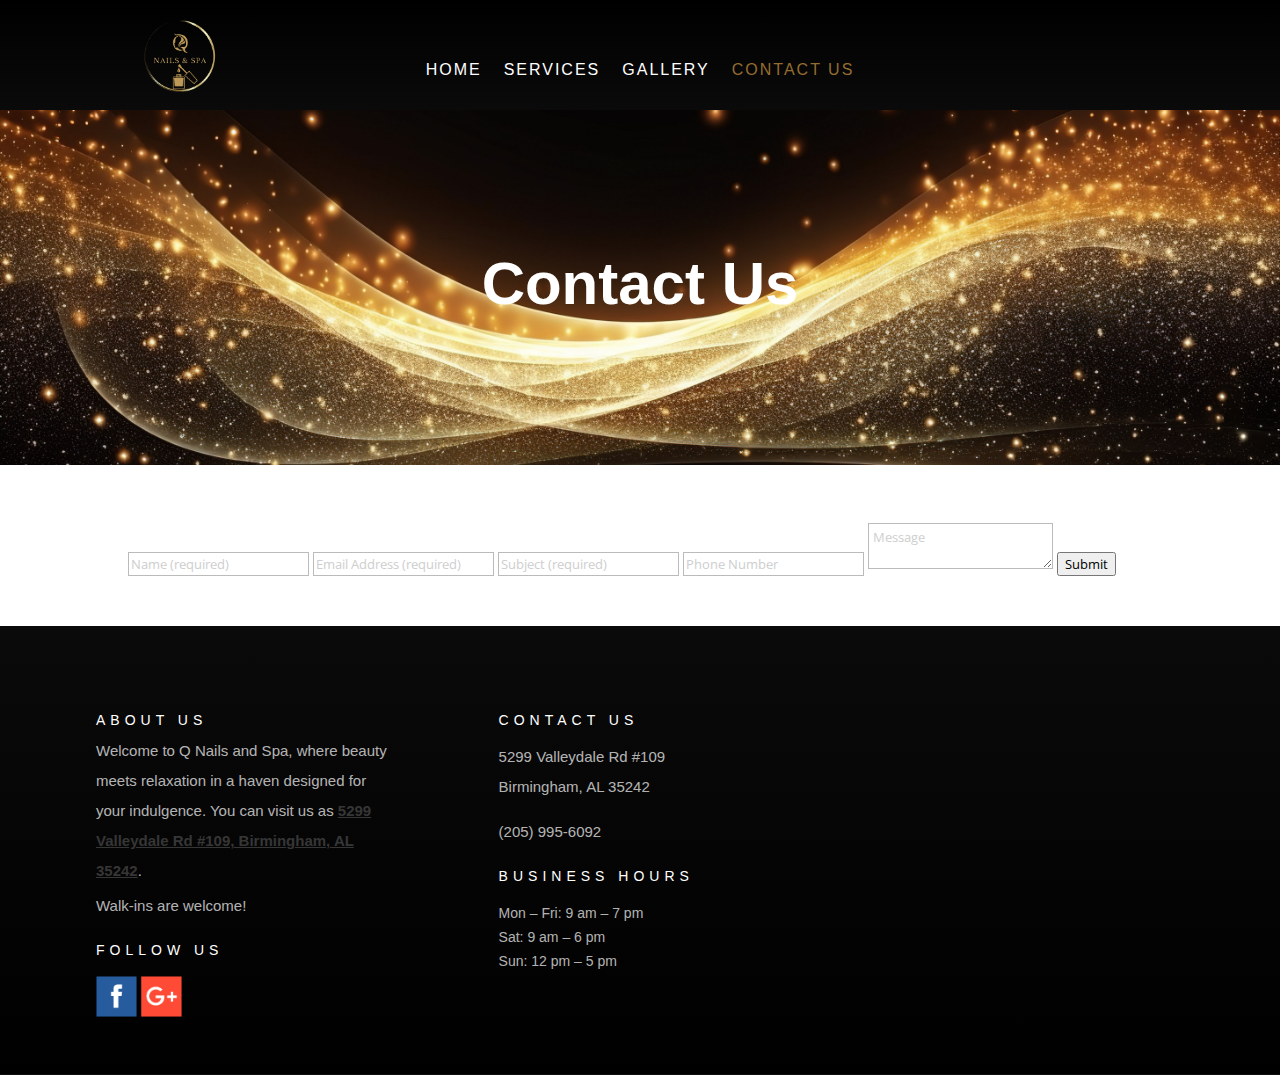
==== contact-us.html @ 07a7d577 "add contact-us" ====
<!DOCTYPE html>
<html lang="en-US">
<head>
	<meta charset="UTF-8" />
<meta http-equiv="X-UA-Compatible" content="IE=edge">

	<script type="text/javascript">
		document.documentElement.className = 'js';
	</script>
	
	<title>Q NAIL SALON | Birmingham, AL 35242 | Best Nail Salon</title>
<meta name='robots' content='max-image-preview:large' />
<script type="text/javascript">
			let jqueryParams=[],jQuery=function(r){return jqueryParams=[...jqueryParams,r],jQuery},$=function(r){return jqueryParams=[...jqueryParams,r],$};window.jQuery=jQuery,window.$=jQuery;let customHeadScripts=!1;jQuery.fn=jQuery.prototype={},$.fn=jQuery.prototype={},jQuery.noConflict=function(r){if(window.jQuery)return jQuery=window.jQuery,$=window.jQuery,customHeadScripts=!0,jQuery.noConflict},jQuery.ready=function(r){jqueryParams=[...jqueryParams,r]},$.ready=function(r){jqueryParams=[...jqueryParams,r]},jQuery.load=function(r){jqueryParams=[...jqueryParams,r]},$.load=function(r){jqueryParams=[...jqueryParams,r]},jQuery.fn.ready=function(r){jqueryParams=[...jqueryParams,r]},$.fn.ready=function(r){jqueryParams=[...jqueryParams,r]};</script><link rel='dns-prefetch' href='//fonts.googleapis.com' />

<meta content="Divi v.4.23.1" name="generator"/>

<link rel='stylesheet' id='dtqc-deprecated-css' href='Divi/addons-for-divi/assets/deprecated/index.min.css?ver=3.6.6' type='text/css' media='all' />
<link rel='stylesheet' id='dtqc-magnific-css' href='Divi/addons-for-divi/assets/css/magnific-popup.min.css?ver=3.6.6' type='text/css' media='all' />
<link rel='stylesheet' id='dtqc-core-css' href='Divi/addons-for-divi/assets/css/core.min.css?ver=3.6.6' type='text/css' media='all' />
<link rel='stylesheet' id='et-divi-open-sans-css' href='https://fonts.googleapis.com/css?family=Open+Sans:300italic,400italic,600italic,700italic,800italic,400,300,600,700,800&#038;subset=latin,latin-ext&#038;display=swap' type='text/css' media='all' />

    <!--Core CSS -->
    <link rel="stylesheet" href=wp_css/bulma.css>
    <link rel="stylesheet" href=wp_css/app.css>
    <link rel="stylesheet" href=wp_css/core_flashy.css>
    <link rel="stylesheet" href=wp_css/jquery.dropdown.min.css>
<style id='divi-style-inline-inline-css' type='text/css'>



/*!
Theme Name: Divi
Theme URI: http://www.elegantthemes.com/gallery/divi/
Version: 4.23.1
Description: Smart. Flexible. Beautiful. Divi is the most powerful theme in our collection.
Author: Elegant Themes
Author URI: http://www.elegantthemes.com
License: GNU General Public License v2
License URI: http://www.gnu.org/licenses/gpl-2.0.html
*/

a,abbr,acronym,address,applet,b,big,blockquote,body,center,cite,code,dd,del,dfn,div,dl,dt,em,fieldset,font,form,h1,h2,h3,h4,h5,h6,html,i,iframe,img,ins,kbd,label,legend,li,object,ol,p,pre,q,s,samp,small,span,strike,strong,sub,sup,tt,u,ul,var{margin:0;padding:0;border:0;outline:0;font-size:100%;-ms-text-size-adjust:100%;-webkit-text-size-adjust:100%;vertical-align:baseline;background:transparent}body{line-height:1}ol,ul{list-style:none}blockquote,q{quotes:none}blockquote:after,blockquote:before,q:after,q:before{content:"";content:none}blockquote{margin:20px 0 30px;border-left:5px solid;padding-left:20px}:focus{outline:0}del{text-decoration:line-through}pre{overflow:auto;padding:10px}figure{margin:0}table{border-collapse:collapse;border-spacing:0}article,aside,footer,header,hgroup,nav,section{display:block}body{font-family:Open Sans,Arial,sans-serif;font-size:14px;color:#666;background-color:#fff;line-height:1.7em;font-weight:500;-webkit-font-smoothing:antialiased;-moz-osx-font-smoothing:grayscale}body.page-template-page-template-blank-php #page-container{padding-top:0!important}body.et_cover_background{background-size:cover!important;background-position:top!important;background-repeat:no-repeat!important;background-attachment:fixed}a{color:#2ea3f2}a,a:hover{text-decoration:none}p{padding-bottom:1em}p:not(.has-background):last-of-type{padding-bottom:0}p.et_normal_padding{padding-bottom:1em}strong{font-weight:700}cite,em,i{font-style:italic}code,pre{font-family:Courier New,monospace;margin-bottom:10px}ins{text-decoration:none}sub,sup{height:0;line-height:1;position:relative;vertical-align:baseline}sup{bottom:.8em}sub{top:.3em}dl{margin:0 0 1.5em}dl dt{font-weight:700}dd{margin-left:1.5em}blockquote p{padding-bottom:0}embed,iframe,object,video{max-width:100%}h1,h2,h3,h4,h5,h6{color:#333;padding-bottom:10px;line-height:1em;font-weight:500}h1 a,h2 a,h3 a,h4 a,h5 a,h6 a{color:inherit}h1{font-size:30px}h2{font-size:26px}h3{font-size:22px}h4{font-size:18px}h5{font-size:16px}h6{font-size:14px}input{-webkit-appearance:none}input[type=checkbox]{-webkit-appearance:checkbox}input[type=radio]{-webkit-appearance:radio}input.text,input.title,input[type=email],input[type=password],input[type=tel],input[type=text],select,textarea{background-color:#fff;border:1px solid #bbb;padding:2px;color:#4e4e4e}input.text:focus,input.title:focus,input[type=text]:focus,select:focus,textarea:focus{border-color:#2d3940;color:#3e3e3e}input.text,input.title,input[type=text],select,textarea{margin:0}textarea{padding:4px}button,input,select,textarea{font-family:inherit}img{max-width:100%;height:auto}.clear{clear:both}br.clear{margin:0;padding:0}.pagination{clear:both}#et_search_icon:hover,.et-social-icon a:hover,.et_password_protected_form .et_submit_button,.form-submit .et_pb_buttontton.alt.disabled,.nav-single a,.posted_in a{color:#2ea3f2}.et-search-form,blockquote{border-color:#2ea3f2}#main-content{background-color:#fff}.container{width:80%;max-width:1080px;margin:auto;position:relative}body:not(.et-tb) #main-content .container,body:not(.et-tb-has-header) #main-content .container{padding-top:58px}.et_full_width_page #main-content .container:before{display:none}.main_title{margin-bottom:20px}.et_password_protected_form .et_submit_button:hover,.form-submit .et_pb_button:hover{background:rgba(0,0,0,.05)}.et_button_icon_visible .et_pb_button{padding-right:2em;padding-left:.7em}.et_button_icon_visible .et_pb_button:after{opacity:1;margin-left:0}.et_button_left .et_pb_button:hover:after{left:.15em}.et_button_left .et_pb_button:after{margin-left:0;left:1em}.et_button_icon_visible.et_button_left .et_pb_button,.et_button_left .et_pb_button:hover,.et_button_left .et_pb_module .et_pb_button:hover{padding-left:2em;padding-right:.7em}.et_button_icon_visible.et_button_left .et_pb_button:after,.et_button_left .et_pb_button:hover:after{left:.15em}.et_password_protected_form .et_submit_button:hover,.form-submit .et_pb_button:hover{padding:.3em 1em}.et_button_no_icon .et_pb_button:after{display:none}.et_button_no_icon.et_button_icon_visible.et_button_left .et_pb_button,.et_button_no_icon.et_button_left .et_pb_button:hover,.et_button_no_icon .et_pb_button,.et_button_no_icon .et_pb_button:hover{padding:.3em 1em!important}.et_button_custom_icon .et_pb_button:after{line-height:1.7em}.et_button_custom_icon.et_button_icon_visible .et_pb_button:after,.et_button_custom_icon .et_pb_button:hover:after{margin-left:.3em}#left-area .post_format-post-format-gallery .wp-block-gallery:first-of-type{padding:0;margin-bottom:-16px}.entry-content table:not(.variations){border:1px solid #eee;margin:0 0 15px;text-align:left;width:100%}.entry-content thead th,.entry-content tr th{color:#555;font-weight:700;padding:9px 24px}.entry-content tr td{border-top:1px solid #eee;padding:6px 24px}#left-area ul,.entry-content ul,.et-l--body ul,.et-l--footer ul,.et-l--header ul{list-style-type:disc;padding:0 0 23px 1em;line-height:26px}#left-area ol,.entry-content ol,.et-l--body ol,.et-l--footer ol,.et-l--header ol{list-style-type:decimal;list-style-position:inside;padding:0 0 23px;line-height:26px}#left-area ul li ul,.entry-content ul li ol{padding:2px 0 2px 20px}#left-area ol li ul,.entry-content ol li ol,.et-l--body ol li ol,.et-l--footer ol li ol,.et-l--header ol li ol{padding:2px 0 2px 35px}#left-area ul.wp-block-gallery{display:-webkit-box;display:-ms-flexbox;display:flex;-ms-flex-wrap:wrap;flex-wrap:wrap;list-style-type:none;padding:0}#left-area ul.products{padding:0!important;line-height:1.7!important;list-style:none!important}.gallery-item a{display:block}.gallery-caption,.gallery-item a{width:90%}#wpadminbar{z-index:100001}#left-area .post-meta{font-size:14px;padding-bottom:15px}#left-area .post-meta a{text-decoration:none;color:#666}#left-area .et_featured_image{padding-bottom:7px}.single .post{padding-bottom:25px}body.single .et_audio_content{margin-bottom:-6px}.nav-single a{text-decoration:none;color:#2ea3f2;font-size:14px;font-weight:400}.nav-previous{float:left}.nav-next{float:right}.et_password_protected_form p input{background-color:#eee;border:none!important;width:100%!important;border-radius:0!important;font-size:14px;color:#999!important;padding:16px!important;-webkit-box-sizing:border-box;box-sizing:border-box}.et_password_protected_form label{display:none}.et_password_protected_form .et_submit_button{font-family:inherit;display:block;float:right;margin:8px auto 0;cursor:pointer}.post-password-required p.nocomments.container{max-width:100%}.post-password-required p.nocomments.container:before{display:none}.aligncenter,div.post .new-post .aligncenter{display:block;margin-left:auto;margin-right:auto}.wp-caption{border:1px solid #ddd;text-align:center;background-color:#f3f3f3;margin-bottom:10px;max-width:96%;padding:8px}.wp-caption.alignleft{margin:0 30px 20px 0}.wp-caption.alignright{margin:0 0 20px 30px}.wp-caption img{margin:0;padding:0;border:0}.wp-caption p.wp-caption-text{font-size:12px;padding:0 4px 5px;margin:0}.alignright{float:right}.alignleft{float:left}img.alignleft{display:inline;float:left;margin-right:15px}img.alignright{display:inline;float:right;margin-left:15px}.page.et_pb_pagebuilder_layout #main-content{background-color:transparent}body #main-content .et_builder_inner_content>h1,body #main-content .et_builder_inner_content>h2,body #main-content .et_builder_inner_content>h3,body #main-content .et_builder_inner_content>h4,body #main-content .et_builder_inner_content>h5,body #main-content .et_builder_inner_content>h6{line-height:1.4em}body #main-content .et_builder_inner_content>p{line-height:1.7em}.wp-block-pullquote{margin:20px 0 30px}.wp-block-pullquote.has-background blockquote{border-left:none}.wp-block-group.has-background{padding:1.5em 1.5em .5em}@media (min-width:981px){#left-area{width:79.125%;padding-bottom:23px}#main-content .container:before{content:"";position:absolute;top:0;height:100%;width:1px;background-color:#e2e2e2}.et_full_width_page #left-area,.et_no_sidebar #left-area{float:none;width:100%!important}.et_full_width_page #left-area{padding-bottom:0}.et_no_sidebar #main-content .container:before{display:none}}@media (max-width:980px){#page-container{padding-top:80px}.et-tb #page-container,.et-tb-has-header #page-container{padding-top:0!important}#left-area,#sidebar{width:100%!important}#main-content .container:before{display:none!important}.et_full_width_page .et_gallery_item:nth-child(4n+1){clear:none}}@media print{#page-container{padding-top:0!important}}#wp-admin-bar-et-use-visual-builder a:before{font-family:ETmodules!important;content:"\e625";font-size:30px!important;width:28px;margin-top:-3px;color:#974df3!important}#wp-admin-bar-et-use-visual-builder:hover a:before{color:#fff!important}#wp-admin-bar-et-use-visual-builder:hover a,#wp-admin-bar-et-use-visual-builder a:hover{transition:background-color .5s ease;-webkit-transition:background-color .5s ease;-moz-transition:background-color .5s ease;background-color:#7e3bd0!important;color:#fff!important}* html .clearfix,:first-child+html .clearfix{zoom:1}.iphone .et_pb_section_video_bg video::-webkit-media-controls-start-playback-button{display:none!important;-webkit-appearance:none}.et_mobile_device .et_pb_section_parallax .et_pb_parallax_css{background-attachment:scroll}.et-social-facebook a.icon:before{content:"\e093"}.et-social-twitter a.icon:before{content:"\e094"}.et-social-google-plus a.icon:before{content:"\e096"}.et-social-instagram a.icon:before{content:"\e09a"}.et-social-rss a.icon:before{content:"\e09e"}.ai1ec-single-event:after{content:" ";display:table;clear:both}.evcal_event_details .evcal_evdata_cell .eventon_details_shading_bot.eventon_details_shading_bot{z-index:3}.wp-block-divi-layout{margin-bottom:1em}*{-webkit-box-sizing:border-box;box-sizing:border-box}#et-info-email:before,#et-info-phone:before,#et_search_icon:before,.comment-reply-link:after,.et-cart-info span:before,.et-pb-arrow-next:before,.et-pb-arrow-prev:before,.et-social-icon a:before,.et_audio_container .mejs-playpause-button button:before,.et_audio_container .mejs-volume-button button:before,.et_overlay:before,.et_password_protected_form .et_submit_button:after,.et_pb_button:after,.et_pb_contact_reset:after,.et_pb_contact_submit:after,.et_pb_font_icon:before,.et_pb_newsletter_button:after,.et_pb_pricing_table_button:after,.et_pb_promo_button:after,.et_pb_testimonial:before,.et_pb_toggle_title:before,.form-submit .et_pb_button:after,.mobile_menu_bar:before,a.et_pb_more_button:after{font-family:ETmodules!important;speak:none;font-style:normal;font-weight:400;-webkit-font-feature-settings:normal;font-feature-settings:normal;font-variant:normal;text-transform:none;line-height:1;-webkit-font-smoothing:antialiased;-moz-osx-font-smoothing:grayscale;text-shadow:0 0;direction:ltr}.et-pb-icon,.et_pb_custom_button_icon.et_pb_button:after,.et_pb_login .et_pb_custom_button_icon.et_pb_button:after,.et_pb_woo_custom_button_icon .button.et_pb_custom_button_icon.et_pb_button:after,.et_pb_woo_custom_button_icon .button.et_pb_custom_button_icon.et_pb_button:hover:after{content:attr(data-icon)}.et-pb-icon{font-family:ETmodules;speak:none;font-weight:400;-webkit-font-feature-settings:normal;font-feature-settings:normal;font-variant:normal;text-transform:none;line-height:1;-webkit-font-smoothing:antialiased;font-size:96px;font-style:normal;display:inline-block;-webkit-box-sizing:border-box;box-sizing:border-box;direction:ltr}#et-ajax-saving{display:none;-webkit-transition:background .3s,-webkit-box-shadow .3s;transition:background .3s,-webkit-box-shadow .3s;transition:background .3s,box-shadow .3s;transition:background .3s,box-shadow .3s,-webkit-box-shadow .3s;-webkit-box-shadow:rgba(0,139,219,.247059) 0 0 60px;box-shadow:0 0 60px rgba(0,139,219,.247059);position:fixed;top:50%;left:50%;width:50px;height:50px;background:#fff;border-radius:50px;margin:-25px 0 0 -25px;z-index:999999;text-align:center}#et-ajax-saving img{margin:9px}.et-safe-mode-indicator,.et-safe-mode-indicator:focus,.et-safe-mode-indicator:hover{-webkit-box-shadow:0 5px 10px rgba(41,196,169,.15);box-shadow:0 5px 10px rgba(41,196,169,.15);background:#29c4a9;color:#fff;font-size:14px;font-weight:600;padding:12px;line-height:16px;border-radius:3px;position:fixed;bottom:30px;right:30px;z-index:999999;text-decoration:none;font-family:Open Sans,sans-serif;-webkit-font-smoothing:antialiased;-moz-osx-font-smoothing:grayscale}.et_pb_button{font-size:20px;font-weight:500;padding:.3em 1em;line-height:1.7em!important;background-color:transparent;background-size:cover;background-position:50%;background-repeat:no-repeat;border:2px solid;border-radius:3px;-webkit-transition-duration:.2s;transition-duration:.2s;-webkit-transition-property:all!important;transition-property:all!important}.et_pb_button,.et_pb_button_inner{position:relative}.et_pb_button:hover,.et_pb_module .et_pb_button:hover{border:2px solid transparent;padding:.3em 2em .3em .7em}.et_pb_button:hover{background-color:hsla(0,0%,100%,.2)}.et_pb_bg_layout_light.et_pb_button:hover,.et_pb_bg_layout_light .et_pb_button:hover{background-color:rgba(0,0,0,.05)}.et_pb_button:after,.et_pb_button:before{font-size:32px;line-height:1em;content:"\35";opacity:0;position:absolute;margin-left:-1em;-webkit-transition:all .2s;transition:all .2s;text-transform:none;-webkit-font-feature-settings:"kern" off;font-feature-settings:"kern" off;font-variant:none;font-style:normal;font-weight:400;text-shadow:none}.et_pb_button.et_hover_enabled:hover:after,.et_pb_button.et_pb_hovered:hover:after{-webkit-transition:none!important;transition:none!important}.et_pb_button:before{display:none}.et_pb_button:hover:after{opacity:1;margin-left:0}.et_pb_column_1_3 h1,.et_pb_column_1_4 h1,.et_pb_column_1_5 h1,.et_pb_column_1_6 h1,.et_pb_column_2_5 h1{font-size:26px}.et_pb_column_1_3 h2,.et_pb_column_1_4 h2,.et_pb_column_1_5 h2,.et_pb_column_1_6 h2,.et_pb_column_2_5 h2{font-size:23px}.et_pb_column_1_3 h3,.et_pb_column_1_4 h3,.et_pb_column_1_5 h3,.et_pb_column_1_6 h3,.et_pb_column_2_5 h3{font-size:20px}.et_pb_column_1_3 h4,.et_pb_column_1_4 h4,.et_pb_column_1_5 h4,.et_pb_column_1_6 h4,.et_pb_column_2_5 h4{font-size:18px}.et_pb_column_1_3 h5,.et_pb_column_1_4 h5,.et_pb_column_1_5 h5,.et_pb_column_1_6 h5,.et_pb_column_2_5 h5{font-size:16px}.et_pb_column_1_3 h6,.et_pb_column_1_4 h6,.et_pb_column_1_5 h6,.et_pb_column_1_6 h6,.et_pb_column_2_5 h6{font-size:15px}.et_pb_bg_layout_dark,.et_pb_bg_layout_dark h1,.et_pb_bg_layout_dark h2,.et_pb_bg_layout_dark h3,.et_pb_bg_layout_dark h4,.et_pb_bg_layout_dark h5,.et_pb_bg_layout_dark h6{color:#fff!important}.et_pb_module.et_pb_text_align_left{text-align:left}.et_pb_module.et_pb_text_align_center{text-align:center}.et_pb_module.et_pb_text_align_right{text-align:right}.et_pb_module.et_pb_text_align_justified{text-align:justify}.clearfix:after{visibility:hidden;display:block;font-size:0;content:" ";clear:both;height:0}.et_pb_bg_layout_light .et_pb_more_button{color:#2ea3f2}.et_builder_inner_content{position:relative;z-index:1}header .et_builder_inner_content{z-index:2}.et_pb_css_mix_blend_mode_passthrough{mix-blend-mode:unset!important}.et_pb_image_container{margin:-20px -20px 29px}.et_pb_module_inner{position:relative}.et_hover_enabled_preview{z-index:2}.et_hover_enabled:hover{position:relative;z-index:2}.et_pb_all_tabs,.et_pb_module,.et_pb_posts_nav a,.et_pb_tab,.et_pb_with_background{position:relative;background-size:cover;background-position:50%;background-repeat:no-repeat}.et_pb_background_mask,.et_pb_background_pattern{bottom:0;left:0;position:absolute;right:0;top:0}.et_pb_background_mask{background-size:calc(100% + 2px) calc(100% + 2px);background-repeat:no-repeat;background-position:50%;overflow:hidden}.et_pb_background_pattern{background-position:0 0;background-repeat:repeat}.et_pb_with_border{position:relative;border:0 solid #333}.post-password-required .et_pb_row{padding:0;width:100%}.post-password-required .et_password_protected_form{min-height:0}body.et_pb_pagebuilder_layout.et_pb_show_title .post-password-required .et_password_protected_form h1,body:not(.et_pb_pagebuilder_layout) .post-password-required .et_password_protected_form h1{display:none}.et_pb_no_bg{padding:0!important}.et_overlay.et_pb_inline_icon:before,.et_pb_inline_icon:before{content:attr(data-icon)}.et_pb_more_button{color:inherit;text-shadow:none;text-decoration:none;display:inline-block;margin-top:20px}.et_parallax_bg_wrap{overflow:hidden;position:absolute;top:0;right:0;bottom:0;left:0}.et_parallax_bg{background-repeat:no-repeat;background-position:top;background-size:cover;position:absolute;bottom:0;left:0;width:100%;height:100%;display:block}.et_parallax_bg.et_parallax_bg__hover,.et_parallax_bg.et_parallax_bg_phone,.et_parallax_bg.et_parallax_bg_tablet,.et_parallax_gradient.et_parallax_gradient__hover,.et_parallax_gradient.et_parallax_gradient_phone,.et_parallax_gradient.et_parallax_gradient_tablet,.et_pb_section_parallax_hover:hover .et_parallax_bg:not(.et_parallax_bg__hover),.et_pb_section_parallax_hover:hover .et_parallax_gradient:not(.et_parallax_gradient__hover){display:none}.et_pb_section_parallax_hover:hover .et_parallax_bg.et_parallax_bg__hover,.et_pb_section_parallax_hover:hover .et_parallax_gradient.et_parallax_gradient__hover{display:block}.et_parallax_gradient{bottom:0;display:block;left:0;position:absolute;right:0;top:0}.et_pb_module.et_pb_section_parallax,.et_pb_posts_nav a.et_pb_section_parallax,.et_pb_tab.et_pb_section_parallax{position:relative}.et_pb_section_parallax .et_pb_parallax_css,.et_pb_slides .et_parallax_bg.et_pb_parallax_css{background-attachment:fixed}body.et-bfb .et_pb_section_parallax .et_pb_parallax_css,body.et-bfb .et_pb_slides .et_parallax_bg.et_pb_parallax_css{background-attachment:scroll;bottom:auto}.et_pb_section_parallax.et_pb_column .et_pb_module,.et_pb_section_parallax.et_pb_row .et_pb_column,.et_pb_section_parallax.et_pb_row .et_pb_module{z-index:9;position:relative}.et_pb_more_button:hover:after{opacity:1;margin-left:0}.et_pb_preload .et_pb_section_video_bg,.et_pb_preload>div{visibility:hidden}.et_pb_preload,.et_pb_section.et_pb_section_video.et_pb_preload{position:relative;background:#464646!important}.et_pb_preload:before{content:"";position:absolute;top:50%;left:50%;border-radius:32px;width:32px;height:32px;margin:-16px 0 0 -16px}.box-shadow-overlay{position:absolute;top:0;left:0;width:100%;height:100%;z-index:10;pointer-events:none}.et_pb_section>.box-shadow-overlay~.et_pb_row{z-index:11}body.safari .section_has_divider{will-change:transform}.et_pb_row>.box-shadow-overlay{z-index:8}.has-box-shadow-overlay{position:relative}.et_clickable{cursor:pointer}.screen-reader-text{border:0;clip:rect(1px,1px,1px,1px);-webkit-clip-path:inset(50%);clip-path:inset(50%);height:1px;margin:-1px;overflow:hidden;padding:0;position:absolute!important;width:1px;word-wrap:normal!important}.et_multi_view_hidden,.et_multi_view_hidden_image{display:none!important}@keyframes multi-view-image-fade{0%{opacity:0}10%{opacity:.1}20%{opacity:.2}30%{opacity:.3}40%{opacity:.4}50%{opacity:.5}60%{opacity:.6}70%{opacity:.7}80%{opacity:.8}90%{opacity:.9}to{opacity:1}}.et_multi_view_image__loading{visibility:hidden}.et_multi_view_image__loaded{-webkit-animation:multi-view-image-fade .5s;animation:multi-view-image-fade .5s}#et-pb-motion-effects-offset-tracker{visibility:hidden!important;opacity:0;position:absolute;top:0;left:0}.et-pb-before-scroll-animation{opacity:0}header.et-l.et-l--header:after{clear:both;display:block;content:""}.et_pb_module{-webkit-animation-timing-function:linear;animation-timing-function:linear;-webkit-animation-duration:.2s;animation-duration:.2s}@-webkit-keyframes fadeBottom{0%{opacity:0;-webkit-transform:translateY(10%);transform:translateY(10%)}to{opacity:1;-webkit-transform:translateY(0);transform:translateY(0)}}@keyframes fadeBottom{0%{opacity:0;-webkit-transform:translateY(10%);transform:translateY(10%)}to{opacity:1;-webkit-transform:translateY(0);transform:translateY(0)}}@-webkit-keyframes fadeLeft{0%{opacity:0;-webkit-transform:translateX(-10%);transform:translateX(-10%)}to{opacity:1;-webkit-transform:translateX(0);transform:translateX(0)}}@keyframes fadeLeft{0%{opacity:0;-webkit-transform:translateX(-10%);transform:translateX(-10%)}to{opacity:1;-webkit-transform:translateX(0);transform:translateX(0)}}@-webkit-keyframes fadeRight{0%{opacity:0;-webkit-transform:translateX(10%);transform:translateX(10%)}to{opacity:1;-webkit-transform:translateX(0);transform:translateX(0)}}@keyframes fadeRight{0%{opacity:0;-webkit-transform:translateX(10%);transform:translateX(10%)}to{opacity:1;-webkit-transform:translateX(0);transform:translateX(0)}}@-webkit-keyframes fadeTop{0%{opacity:0;-webkit-transform:translateY(-10%);transform:translateY(-10%)}to{opacity:1;-webkit-transform:translateX(0);transform:translateX(0)}}@keyframes fadeTop{0%{opacity:0;-webkit-transform:translateY(-10%);transform:translateY(-10%)}to{opacity:1;-webkit-transform:translateX(0);transform:translateX(0)}}@-webkit-keyframes fadeIn{0%{opacity:0}to{opacity:1}}@keyframes fadeIn{0%{opacity:0}to{opacity:1}}.et-waypoint:not(.et_pb_counters){opacity:0}@media (min-width:981px){.et_pb_section.et_section_specialty div.et_pb_row .et_pb_column .et_pb_column .et_pb_module.et-last-child,.et_pb_section.et_section_specialty div.et_pb_row .et_pb_column .et_pb_column .et_pb_module:last-child,.et_pb_section.et_section_specialty div.et_pb_row .et_pb_column .et_pb_row_inner .et_pb_column .et_pb_module.et-last-child,.et_pb_section.et_section_specialty div.et_pb_row .et_pb_column .et_pb_row_inner .et_pb_column .et_pb_module:last-child,.et_pb_section div.et_pb_row .et_pb_column .et_pb_module.et-last-child,.et_pb_section div.et_pb_row .et_pb_column .et_pb_module:last-child{margin-bottom:0}}@media (max-width:980px){.et_overlay.et_pb_inline_icon_tablet:before,.et_pb_inline_icon_tablet:before{content:attr(data-icon-tablet)}.et_parallax_bg.et_parallax_bg_tablet_exist,.et_parallax_gradient.et_parallax_gradient_tablet_exist{display:none}.et_parallax_bg.et_parallax_bg_tablet,.et_parallax_gradient.et_parallax_gradient_tablet{display:block}.et_pb_column .et_pb_module{margin-bottom:30px}.et_pb_row .et_pb_column .et_pb_module.et-last-child,.et_pb_row .et_pb_column .et_pb_module:last-child,.et_section_specialty .et_pb_row .et_pb_column .et_pb_module.et-last-child,.et_section_specialty .et_pb_row .et_pb_column .et_pb_module:last-child{margin-bottom:0}.et_pb_more_button{display:inline-block!important}.et_pb_bg_layout_light_tablet.et_pb_button,.et_pb_bg_layout_light_tablet.et_pb_module.et_pb_button,.et_pb_bg_layout_light_tablet .et_pb_more_button{color:#2ea3f2}.et_pb_bg_layout_light_tablet .et_pb_forgot_password a{color:#666}.et_pb_bg_layout_light_tablet h1,.et_pb_bg_layout_light_tablet h2,.et_pb_bg_layout_light_tablet h3,.et_pb_bg_layout_light_tablet h4,.et_pb_bg_layout_light_tablet h5,.et_pb_bg_layout_light_tablet h6{color:#333!important}.et_pb_module .et_pb_bg_layout_light_tablet.et_pb_button{color:#2ea3f2!important}.et_pb_bg_layout_light_tablet{color:#666!important}.et_pb_bg_layout_dark_tablet,.et_pb_bg_layout_dark_tablet h1,.et_pb_bg_layout_dark_tablet h2,.et_pb_bg_layout_dark_tablet h3,.et_pb_bg_layout_dark_tablet h4,.et_pb_bg_layout_dark_tablet h5,.et_pb_bg_layout_dark_tablet h6{color:#fff!important}.et_pb_bg_layout_dark_tablet.et_pb_button,.et_pb_bg_layout_dark_tablet.et_pb_module.et_pb_button,.et_pb_bg_layout_dark_tablet .et_pb_more_button{color:inherit}.et_pb_bg_layout_dark_tablet .et_pb_forgot_password a{color:#fff}.et_pb_module.et_pb_text_align_left-tablet{text-align:left}.et_pb_module.et_pb_text_align_center-tablet{text-align:center}.et_pb_module.et_pb_text_align_right-tablet{text-align:right}.et_pb_module.et_pb_text_align_justified-tablet{text-align:justify}}@media (max-width:767px){.et_pb_more_button{display:inline-block!important}.et_overlay.et_pb_inline_icon_phone:before,.et_pb_inline_icon_phone:before{content:attr(data-icon-phone)}.et_parallax_bg.et_parallax_bg_phone_exist,.et_parallax_gradient.et_parallax_gradient_phone_exist{display:none}.et_parallax_bg.et_parallax_bg_phone,.et_parallax_gradient.et_parallax_gradient_phone{display:block}.et-hide-mobile{display:none!important}.et_pb_bg_layout_light_phone.et_pb_button,.et_pb_bg_layout_light_phone.et_pb_module.et_pb_button,.et_pb_bg_layout_light_phone .et_pb_more_button{color:#2ea3f2}.et_pb_bg_layout_light_phone .et_pb_forgot_password a{color:#666}.et_pb_bg_layout_light_phone h1,.et_pb_bg_layout_light_phone h2,.et_pb_bg_layout_light_phone h3,.et_pb_bg_layout_light_phone h4,.et_pb_bg_layout_light_phone h5,.et_pb_bg_layout_light_phone h6{color:#333!important}.et_pb_module .et_pb_bg_layout_light_phone.et_pb_button{color:#2ea3f2!important}.et_pb_bg_layout_light_phone{color:#666!important}.et_pb_bg_layout_dark_phone,.et_pb_bg_layout_dark_phone h1,.et_pb_bg_layout_dark_phone h2,.et_pb_bg_layout_dark_phone h3,.et_pb_bg_layout_dark_phone h4,.et_pb_bg_layout_dark_phone h5,.et_pb_bg_layout_dark_phone h6{color:#fff!important}.et_pb_bg_layout_dark_phone.et_pb_button,.et_pb_bg_layout_dark_phone.et_pb_module.et_pb_button,.et_pb_bg_layout_dark_phone .et_pb_more_button{color:inherit}.et_pb_module .et_pb_bg_layout_dark_phone.et_pb_button{color:#fff!important}.et_pb_bg_layout_dark_phone .et_pb_forgot_password a{color:#fff}.et_pb_module.et_pb_text_align_left-phone{text-align:left}.et_pb_module.et_pb_text_align_center-phone{text-align:center}.et_pb_module.et_pb_text_align_right-phone{text-align:right}.et_pb_module.et_pb_text_align_justified-phone{text-align:justify}}@media (max-width:479px){a.et_pb_more_button{display:block}}@media (min-width:768px) and (max-width:980px){[data-et-multi-view-load-tablet-hidden=true]:not(.et_multi_view_swapped){display:none!important}}@media (max-width:767px){[data-et-multi-view-load-phone-hidden=true]:not(.et_multi_view_swapped){display:none!important}}.et_pb_menu.et_pb_menu--style-inline_centered_logo .et_pb_menu__menu nav ul{-webkit-box-pack:center;-ms-flex-pack:center;justify-content:center}@-webkit-keyframes multi-view-image-fade{0%{-webkit-transform:scale(1);transform:scale(1);opacity:1}50%{-webkit-transform:scale(1.01);transform:scale(1.01);opacity:1}to{-webkit-transform:scale(1);transform:scale(1);opacity:1}}
</style>
<style id='divi-dynamic-critical-inline-css' type='text/css'>
@font-face{font-family:ETmodules;font-display:block;src:url(Divi/core/admin/fonts/modules/all/modules.eot);src:url(Divi/core/admin/fonts/modules/all/modules.eot?#iefix) format("embedded-opentype"),url(Divi/core/admin/fonts/modules/all/modules.woff) format("woff"),url(Divi/core/admin/fonts/modules/all/modules.ttf) format("truetype"),url(Divi/core/admin/fonts/modules/all/modules.svg#ETmodules) format("svg");font-weight:400;font-style:normal}
@media (min-width:981px){.et_pb_gutters3 .et_pb_column,.et_pb_gutters3.et_pb_row .et_pb_column{margin-right:5.5%}.et_pb_gutters3 .et_pb_column_4_4,.et_pb_gutters3.et_pb_row .et_pb_column_4_4{width:100%}.et_pb_gutters3 .et_pb_column_4_4 .et_pb_module,.et_pb_gutters3.et_pb_row .et_pb_column_4_4 .et_pb_module{margin-bottom:2.75%}.et_pb_gutters3 .et_pb_column_3_4,.et_pb_gutters3.et_pb_row .et_pb_column_3_4{width:73.625%}.et_pb_gutters3 .et_pb_column_3_4 .et_pb_module,.et_pb_gutters3.et_pb_row .et_pb_column_3_4 .et_pb_module{margin-bottom:3.735%}.et_pb_gutters3 .et_pb_column_2_3,.et_pb_gutters3.et_pb_row .et_pb_column_2_3{width:64.833%}.et_pb_gutters3 .et_pb_column_2_3 .et_pb_module,.et_pb_gutters3.et_pb_row .et_pb_column_2_3 .et_pb_module{margin-bottom:4.242%}.et_pb_gutters3 .et_pb_column_3_5,.et_pb_gutters3.et_pb_row .et_pb_column_3_5{width:57.8%}.et_pb_gutters3 .et_pb_column_3_5 .et_pb_module,.et_pb_gutters3.et_pb_row .et_pb_column_3_5 .et_pb_module{margin-bottom:4.758%}.et_pb_gutters3 .et_pb_column_1_2,.et_pb_gutters3.et_pb_row .et_pb_column_1_2{width:47.25%}.et_pb_gutters3 .et_pb_column_1_2 .et_pb_module,.et_pb_gutters3.et_pb_row .et_pb_column_1_2 .et_pb_module{margin-bottom:5.82%}.et_pb_gutters3 .et_pb_column_2_5,.et_pb_gutters3.et_pb_row .et_pb_column_2_5{width:36.7%}.et_pb_gutters3 .et_pb_column_2_5 .et_pb_module,.et_pb_gutters3.et_pb_row .et_pb_column_2_5 .et_pb_module{margin-bottom:7.493%}.et_pb_gutters3 .et_pb_column_1_3,.et_pb_gutters3.et_pb_row .et_pb_column_1_3{width:29.6667%}.et_pb_gutters3 .et_pb_column_1_3 .et_pb_module,.et_pb_gutters3.et_pb_row .et_pb_column_1_3 .et_pb_module{margin-bottom:9.27%}.et_pb_gutters3 .et_pb_column_1_4,.et_pb_gutters3.et_pb_row .et_pb_column_1_4{width:20.875%}.et_pb_gutters3 .et_pb_column_1_4 .et_pb_module,.et_pb_gutters3.et_pb_row .et_pb_column_1_4 .et_pb_module{margin-bottom:13.174%}.et_pb_gutters3 .et_pb_column_1_5,.et_pb_gutters3.et_pb_row .et_pb_column_1_5{width:15.6%}.et_pb_gutters3 .et_pb_column_1_5 .et_pb_module,.et_pb_gutters3.et_pb_row .et_pb_column_1_5 .et_pb_module{margin-bottom:17.628%}.et_pb_gutters3 .et_pb_column_1_6,.et_pb_gutters3.et_pb_row .et_pb_column_1_6{width:12.0833%}.et_pb_gutters3 .et_pb_column_1_6 .et_pb_module,.et_pb_gutters3.et_pb_row .et_pb_column_1_6 .et_pb_module{margin-bottom:22.759%}.et_pb_gutters3 .et_full_width_page.woocommerce-page ul.products li.product{width:20.875%;margin-right:5.5%;margin-bottom:5.5%}.et_pb_gutters3.et_left_sidebar.woocommerce-page #main-content ul.products li.product,.et_pb_gutters3.et_right_sidebar.woocommerce-page #main-content ul.products li.product{width:28.353%;margin-right:7.47%}.et_pb_gutters3.et_left_sidebar.woocommerce-page #main-content ul.products.columns-1 li.product,.et_pb_gutters3.et_right_sidebar.woocommerce-page #main-content ul.products.columns-1 li.product{width:100%;margin-right:0}.et_pb_gutters3.et_left_sidebar.woocommerce-page #main-content ul.products.columns-2 li.product,.et_pb_gutters3.et_right_sidebar.woocommerce-page #main-content ul.products.columns-2 li.product{width:48%;margin-right:4%}.et_pb_gutters3.et_left_sidebar.woocommerce-page #main-content ul.products.columns-2 li:nth-child(2n+2),.et_pb_gutters3.et_right_sidebar.woocommerce-page #main-content ul.products.columns-2 li:nth-child(2n+2){margin-right:0}.et_pb_gutters3.et_left_sidebar.woocommerce-page #main-content ul.products.columns-2 li:nth-child(3n+1),.et_pb_gutters3.et_right_sidebar.woocommerce-page #main-content ul.products.columns-2 li:nth-child(3n+1){clear:none}}
@media (min-width:981px){.et_pb_gutter.et_pb_gutters1 #left-area{width:75%}.et_pb_gutter.et_pb_gutters1 #sidebar{width:25%}.et_pb_gutters1.et_right_sidebar #left-area{padding-right:0}.et_pb_gutters1.et_left_sidebar #left-area{padding-left:0}.et_pb_gutter.et_pb_gutters1.et_right_sidebar #main-content .container:before{right:25%!important}.et_pb_gutter.et_pb_gutters1.et_left_sidebar #main-content .container:before{left:25%!important}.et_pb_gutters1 .et_pb_column,.et_pb_gutters1.et_pb_row .et_pb_column{margin-right:0}.et_pb_gutters1 .et_pb_column_4_4,.et_pb_gutters1.et_pb_row .et_pb_column_4_4{width:100%}.et_pb_gutters1 .et_pb_column_4_4 .et_pb_module,.et_pb_gutters1.et_pb_row .et_pb_column_4_4 .et_pb_module{margin-bottom:0}.et_pb_gutters1 .et_pb_column_3_4,.et_pb_gutters1.et_pb_row .et_pb_column_3_4{width:75%}.et_pb_gutters1 .et_pb_column_3_4 .et_pb_module,.et_pb_gutters1.et_pb_row .et_pb_column_3_4 .et_pb_module{margin-bottom:0}.et_pb_gutters1 .et_pb_column_2_3,.et_pb_gutters1.et_pb_row .et_pb_column_2_3{width:66.667%}.et_pb_gutters1 .et_pb_column_2_3 .et_pb_module,.et_pb_gutters1.et_pb_row .et_pb_column_2_3 .et_pb_module{margin-bottom:0}.et_pb_gutters1 .et_pb_column_3_5,.et_pb_gutters1.et_pb_row .et_pb_column_3_5{width:60%}.et_pb_gutters1 .et_pb_column_3_5 .et_pb_module,.et_pb_gutters1.et_pb_row .et_pb_column_3_5 .et_pb_module{margin-bottom:0}.et_pb_gutters1 .et_pb_column_1_2,.et_pb_gutters1.et_pb_row .et_pb_column_1_2{width:50%}.et_pb_gutters1 .et_pb_column_1_2 .et_pb_module,.et_pb_gutters1.et_pb_row .et_pb_column_1_2 .et_pb_module{margin-bottom:0}.et_pb_gutters1 .et_pb_column_2_5,.et_pb_gutters1.et_pb_row .et_pb_column_2_5{width:40%}.et_pb_gutters1 .et_pb_column_2_5 .et_pb_module,.et_pb_gutters1.et_pb_row .et_pb_column_2_5 .et_pb_module{margin-bottom:0}.et_pb_gutters1 .et_pb_column_1_3,.et_pb_gutters1.et_pb_row .et_pb_column_1_3{width:33.3333%}.et_pb_gutters1 .et_pb_column_1_3 .et_pb_module,.et_pb_gutters1.et_pb_row .et_pb_column_1_3 .et_pb_module{margin-bottom:0}.et_pb_gutters1 .et_pb_column_1_4,.et_pb_gutters1.et_pb_row .et_pb_column_1_4{width:25%}.et_pb_gutters1 .et_pb_column_1_4 .et_pb_module,.et_pb_gutters1.et_pb_row .et_pb_column_1_4 .et_pb_module{margin-bottom:0}.et_pb_gutters1 .et_pb_column_1_5,.et_pb_gutters1.et_pb_row .et_pb_column_1_5{width:20%}.et_pb_gutters1 .et_pb_column_1_5 .et_pb_module,.et_pb_gutters1.et_pb_row .et_pb_column_1_5 .et_pb_module{margin-bottom:0}.et_pb_gutters1 .et_pb_column_1_6,.et_pb_gutters1.et_pb_row .et_pb_column_1_6{width:16.6667%}.et_pb_gutters1 .et_pb_column_1_6 .et_pb_module,.et_pb_gutters1.et_pb_row .et_pb_column_1_6 .et_pb_module{margin-bottom:0}.et_pb_gutters1 .et_full_width_page.woocommerce-page ul.products li.product{width:25%;margin-right:0;margin-bottom:0}.et_pb_gutters1.et_left_sidebar.woocommerce-page #main-content ul.products li.product,.et_pb_gutters1.et_right_sidebar.woocommerce-page #main-content ul.products li.product{width:33.333%;margin-right:0}}@media (max-width:980px){.et_pb_gutters1 .et_pb_column,.et_pb_gutters1 .et_pb_column .et_pb_module,.et_pb_gutters1.et_pb_row .et_pb_column,.et_pb_gutters1.et_pb_row .et_pb_column .et_pb_module{margin-bottom:0}.et_pb_gutters1 .et_pb_row_1-2_1-4_1-4>.et_pb_column.et_pb_column_1_4,.et_pb_gutters1 .et_pb_row_1-4_1-4>.et_pb_column.et_pb_column_1_4,.et_pb_gutters1 .et_pb_row_1-4_1-4_1-2>.et_pb_column.et_pb_column_1_4,.et_pb_gutters1 .et_pb_row_1-5_1-5_3-5>.et_pb_column.et_pb_column_1_5,.et_pb_gutters1 .et_pb_row_3-5_1-5_1-5>.et_pb_column.et_pb_column_1_5,.et_pb_gutters1 .et_pb_row_4col>.et_pb_column.et_pb_column_1_4,.et_pb_gutters1 .et_pb_row_5col>.et_pb_column.et_pb_column_1_5,.et_pb_gutters1.et_pb_row_1-2_1-4_1-4>.et_pb_column.et_pb_column_1_4,.et_pb_gutters1.et_pb_row_1-4_1-4>.et_pb_column.et_pb_column_1_4,.et_pb_gutters1.et_pb_row_1-4_1-4_1-2>.et_pb_column.et_pb_column_1_4,.et_pb_gutters1.et_pb_row_1-5_1-5_3-5>.et_pb_column.et_pb_column_1_5,.et_pb_gutters1.et_pb_row_3-5_1-5_1-5>.et_pb_column.et_pb_column_1_5,.et_pb_gutters1.et_pb_row_4col>.et_pb_column.et_pb_column_1_4,.et_pb_gutters1.et_pb_row_5col>.et_pb_column.et_pb_column_1_5{width:50%;margin-right:0}.et_pb_gutters1 .et_pb_row_1-2_1-6_1-6_1-6>.et_pb_column.et_pb_column_1_6,.et_pb_gutters1 .et_pb_row_1-6_1-6_1-6>.et_pb_column.et_pb_column_1_6,.et_pb_gutters1 .et_pb_row_1-6_1-6_1-6_1-2>.et_pb_column.et_pb_column_1_6,.et_pb_gutters1 .et_pb_row_6col>.et_pb_column.et_pb_column_1_6,.et_pb_gutters1.et_pb_row_1-2_1-6_1-6_1-6>.et_pb_column.et_pb_column_1_6,.et_pb_gutters1.et_pb_row_1-6_1-6_1-6>.et_pb_column.et_pb_column_1_6,.et_pb_gutters1.et_pb_row_1-6_1-6_1-6_1-2>.et_pb_column.et_pb_column_1_6,.et_pb_gutters1.et_pb_row_6col>.et_pb_column.et_pb_column_1_6{width:33.333%;margin-right:0}.et_pb_gutters1 .et_pb_row_1-6_1-6_1-6_1-6>.et_pb_column.et_pb_column_1_6,.et_pb_gutters1.et_pb_row_1-6_1-6_1-6_1-6>.et_pb_column.et_pb_column_1_6{width:50%;margin-right:0}}@media (max-width:767px){.et_pb_gutters1 .et_pb_column,.et_pb_gutters1 .et_pb_column .et_pb_module,.et_pb_gutters1.et_pb_row .et_pb_column,.et_pb_gutters1.et_pb_row .et_pb_column .et_pb_module{margin-bottom:0}}@media (max-width:479px){.et_pb_gutters1 .et_pb_column,.et_pb_gutters1.et_pb_row .et_pb_column{margin:0!important}.et_pb_gutters1 .et_pb_column .et_pb_module,.et_pb_gutters1.et_pb_row .et_pb_column .et_pb_module{margin-bottom:0}}
.et_parallax_bg.et_parallax_bg__sticky,.et_pb_sticky.et_pb_section_parallax_sticky .et_parallax_bg:not(.et_parallax_bg__sticky),.et_pb_sticky .et_pb_section_parallax_sticky .et_parallax_bg:not(.et_parallax_bg__sticky){display:none}.et_pb_sticky.et_pb_section_parallax_sticky .et_parallax_bg.et_parallax_bg__sticky,.et_pb_sticky .et_pb_section_parallax_sticky .et_parallax_bg.et_parallax_bg__sticky{display:block}.et_builder_inner_content.has_et_pb_sticky{z-index:inherit}.et-db #et-boc .et-l #et-fb-app .et_pb_column.has_et_pb_sticky,.et_pb_column.has_et_pb_sticky{z-index:20}.et-l--header .et-db #et-boc .et-l #et-fb-app .et_pb_column.has_et_pb_sticky,.et-l--header .et_pb_column.has_et_pb_sticky{z-index:30}.et-l--footer .et-db #et-boc .et-l #et-fb-app .et_pb_column.has_et_pb_sticky,.et-l--footer .et_pb_column.has_et_pb_sticky{z-index:10}.et_pb_sticky_placeholder{opacity:0!important}.et_pb_sticky .et_overlay.et_pb_inline_icon_sticky:before,.et_pb_sticky .et_pb_inline_icon_sticky:before{content:attr(data-icon-sticky)!important}body .et-script-temporary-measurement{opacity:0}
.et_pb_widget{float:left;max-width:100%;word-wrap:break-word}.et_pb_widget a{text-decoration:none;color:#666}.et_pb_widget li a:hover{color:#82c0c7}.et_pb_widget ol li,.et_pb_widget ul li{margin-bottom:.5em}.et_pb_widget ol li ol li,.et_pb_widget ul li ul li{margin-left:15px}.et_pb_widget select{width:100%;height:28px;padding:0 5px}.et_pb_widget_area .et_pb_widget a{color:inherit}.et_pb_bg_layout_light .et_pb_widget li a{color:#666}.et_pb_bg_layout_dark .et_pb_widget li a{color:inherit}
.widget_search .screen-reader-text,.et_pb_widget .wp-block-search__label{display:none}.widget_search input#s,.widget_search input#searchsubmit,.et_pb_widget .wp-block-search__input,.et_pb_widget .wp-block-search__button{padding:.7em;height:40px !important;margin:0;font-size:14px;line-height:normal !important;border:1px solid #ddd;color:#666}.widget_search #s,.et_pb_widget .wp-block-search__input{width:100%;border-radius:3px}.widget_search #searchform,.et_pb_widget .wp-block-search{position:relative}.widget_search #searchsubmit,.et_pb_widget .wp-block-search__button{background-color:#ddd;-webkit-border-top-right-radius:3px;-webkit-border-bottom-right-radius:3px;-moz-border-radius-topright:3px;-moz-border-radius-bottomright:3px;border-top-right-radius:3px;border-bottom-right-radius:3px;position:absolute;right:0;top:0}#searchsubmit,.et_pb_widget .wp-block-search__button{cursor:pointer}
.et_pb_section{position:relative;background-color:#fff;background-position:50%;background-size:100%;background-size:cover}.et_pb_section--absolute,.et_pb_section--fixed{width:100%}.et_pb_section.et_section_transparent{background-color:transparent}.et_pb_fullwidth_section{padding:0}.et_pb_fullwidth_section>.et_pb_module:not(.et_pb_post_content):not(.et_pb_fullwidth_post_content) .et_pb_row{padding:0!important}.et_pb_inner_shadow{-webkit-box-shadow:inset 0 0 7px rgba(0,0,0,.07);box-shadow:inset 0 0 7px rgba(0,0,0,.07)}.et_pb_bottom_inside_divider,.et_pb_top_inside_divider{display:block;background-repeat-y:no-repeat;height:100%;position:absolute;pointer-events:none;width:100%;left:0;right:0}.et_pb_bottom_inside_divider.et-no-transition,.et_pb_top_inside_divider.et-no-transition{-webkit-transition:none!important;transition:none!important}.et-fb .section_has_divider.et_fb_element_controls_visible--child>.et_pb_bottom_inside_divider,.et-fb .section_has_divider.et_fb_element_controls_visible--child>.et_pb_top_inside_divider{z-index:1}.et_pb_section_video:not(.et_pb_section--with-menu){overflow:hidden;position:relative}.et_pb_column>.et_pb_section_video_bg{z-index:-1}.et_pb_section_video_bg{visibility:visible;position:absolute;top:0;left:0;width:100%;height:100%;overflow:hidden;display:block;pointer-events:none;-webkit-transition:display .3s;transition:display .3s}.et_pb_section_video_bg.et_pb_section_video_bg_hover,.et_pb_section_video_bg.et_pb_section_video_bg_phone,.et_pb_section_video_bg.et_pb_section_video_bg_tablet,.et_pb_section_video_bg.et_pb_section_video_bg_tablet_only{display:none}.et_pb_section_video_bg .mejs-controls,.et_pb_section_video_bg .mejs-overlay-play{display:none!important}.et_pb_section_video_bg embed,.et_pb_section_video_bg iframe,.et_pb_section_video_bg object,.et_pb_section_video_bg video{max-width:none}.et_pb_section_video_bg .mejs-video{left:50%;position:absolute;max-width:none}.et_pb_section_video_bg .mejs-overlay-loading{display:none!important}.et_pb_social_network_link .et_pb_section_video{overflow:visible}.et_pb_section_video_on_hover:hover>.et_pb_section_video_bg{display:none}.et_pb_section_video_on_hover:hover>.et_pb_section_video_bg_hover,.et_pb_section_video_on_hover:hover>.et_pb_section_video_bg_hover_inherit{display:block}@media (min-width:981px){.et_pb_section{padding:4% 0}body.et_pb_pagebuilder_layout.et_pb_show_title .post-password-required .et_pb_section,body:not(.et_pb_pagebuilder_layout) .post-password-required .et_pb_section{padding-top:0}.et_pb_fullwidth_section{padding:0}.et_pb_section_video_bg.et_pb_section_video_bg_desktop_only{display:block}}@media (max-width:980px){.et_pb_section{padding:50px 0}body.et_pb_pagebuilder_layout.et_pb_show_title .post-password-required .et_pb_section,body:not(.et_pb_pagebuilder_layout) .post-password-required .et_pb_section{padding-top:0}.et_pb_fullwidth_section{padding:0}.et_pb_section_video_bg.et_pb_section_video_bg_tablet{display:block}.et_pb_section_video_bg.et_pb_section_video_bg_desktop_only{display:none}}@media (min-width:768px){.et_pb_section_video_bg.et_pb_section_video_bg_desktop_tablet{display:block}}@media (min-width:768px) and (max-width:980px){.et_pb_section_video_bg.et_pb_section_video_bg_tablet_only{display:block}}@media (max-width:767px){.et_pb_section_video_bg.et_pb_section_video_bg_phone{display:block}.et_pb_section_video_bg.et_pb_section_video_bg_desktop_tablet{display:none}}
.et_pb_row{width:80%;max-width:1080px;margin:auto;position:relative}body.safari .section_has_divider,body.uiwebview .section_has_divider{-webkit-perspective:2000px;perspective:2000px}.section_has_divider .et_pb_row{z-index:5}.et_pb_row_inner{width:100%;position:relative}.et_pb_row.et_pb_row_empty,.et_pb_row_inner:nth-of-type(n+2).et_pb_row_empty{display:none}.et_pb_row:after,.et_pb_row_inner:after{content:"";display:block;clear:both;visibility:hidden;line-height:0;height:0;width:0}.et_pb_row_4col .et-last-child,.et_pb_row_4col .et-last-child-2,.et_pb_row_6col .et-last-child,.et_pb_row_6col .et-last-child-2,.et_pb_row_6col .et-last-child-3{margin-bottom:0}.et_pb_column{float:left;background-size:cover;background-position:50%;position:relative;z-index:2;min-height:1px}.et_pb_column--with-menu{z-index:3}.et_pb_column.et_pb_column_empty{min-height:1px}.et_pb_row .et_pb_column.et-last-child,.et_pb_row .et_pb_column:last-child,.et_pb_row_inner .et_pb_column.et-last-child,.et_pb_row_inner .et_pb_column:last-child{margin-right:0!important}.et_pb_column.et_pb_section_parallax{position:relative}.et_pb_column,.et_pb_row,.et_pb_row_inner{background-size:cover;background-position:50%;background-repeat:no-repeat}@media (min-width:981px){.et_pb_row{padding:2% 0}body.et_pb_pagebuilder_layout.et_pb_show_title .post-password-required .et_pb_row,body:not(.et_pb_pagebuilder_layout) .post-password-required .et_pb_row{padding:0;width:100%}.et_pb_column_3_4 .et_pb_row_inner{padding:3.735% 0}.et_pb_column_2_3 .et_pb_row_inner{padding:4.2415% 0}.et_pb_column_1_2 .et_pb_row_inner,.et_pb_column_3_5 .et_pb_row_inner{padding:5.82% 0}.et_section_specialty>.et_pb_row{padding:0}.et_pb_row_inner{width:100%}.et_pb_column_single{padding:2.855% 0}.et_pb_column_single .et_pb_module.et-first-child,.et_pb_column_single .et_pb_module:first-child{margin-top:0}.et_pb_column_single .et_pb_module.et-last-child,.et_pb_column_single .et_pb_module:last-child{margin-bottom:0}.et_pb_row .et_pb_column.et-last-child,.et_pb_row .et_pb_column:last-child,.et_pb_row_inner .et_pb_column.et-last-child,.et_pb_row_inner .et_pb_column:last-child{margin-right:0!important}.et_pb_row.et_pb_equal_columns,.et_pb_row_inner.et_pb_equal_columns,.et_pb_section.et_pb_equal_columns>.et_pb_row{display:-webkit-box;display:-ms-flexbox;display:flex}.rtl .et_pb_row.et_pb_equal_columns,.rtl .et_pb_row_inner.et_pb_equal_columns,.rtl .et_pb_section.et_pb_equal_columns>.et_pb_row{-webkit-box-orient:horizontal;-webkit-box-direction:reverse;-ms-flex-direction:row-reverse;flex-direction:row-reverse}.et_pb_row.et_pb_equal_columns>.et_pb_column,.et_pb_section.et_pb_equal_columns>.et_pb_row>.et_pb_column{-webkit-box-ordinal-group:2;-ms-flex-order:1;order:1}}@media (max-width:980px){.et_pb_row{max-width:1080px}body.et_pb_pagebuilder_layout.et_pb_show_title .post-password-required .et_pb_row,body:not(.et_pb_pagebuilder_layout) .post-password-required .et_pb_row{padding:0;width:100%}.et_pb_column .et_pb_row_inner,.et_pb_row{padding:30px 0}.et_section_specialty>.et_pb_row{padding:0}.et_pb_column{width:100%;margin-bottom:30px}.et_pb_bottom_divider .et_pb_row:nth-last-child(2) .et_pb_column:last-child,.et_pb_row .et_pb_column.et-last-child,.et_pb_row .et_pb_column:last-child{margin-bottom:0}.et_section_specialty .et_pb_row>.et_pb_column{padding-bottom:0}.et_pb_column.et_pb_column_empty{display:none}.et_pb_row_1-2_1-4_1-4,.et_pb_row_1-2_1-6_1-6_1-6,.et_pb_row_1-4_1-4,.et_pb_row_1-4_1-4_1-2,.et_pb_row_1-5_1-5_3-5,.et_pb_row_1-6_1-6_1-6,.et_pb_row_1-6_1-6_1-6_1-2,.et_pb_row_1-6_1-6_1-6_1-6,.et_pb_row_3-5_1-5_1-5,.et_pb_row_4col,.et_pb_row_5col,.et_pb_row_6col{display:-webkit-box;display:-ms-flexbox;display:flex;-ms-flex-wrap:wrap;flex-wrap:wrap}.et_pb_row_1-4_1-4>.et_pb_column.et_pb_column_1_4,.et_pb_row_1-4_1-4_1-2>.et_pb_column.et_pb_column_1_4,.et_pb_row_4col>.et_pb_column.et_pb_column_1_4{width:47.25%;margin-right:5.5%}.et_pb_row_1-4_1-4>.et_pb_column.et_pb_column_1_4:nth-child(2n),.et_pb_row_1-4_1-4_1-2>.et_pb_column.et_pb_column_1_4:nth-child(2n),.et_pb_row_4col>.et_pb_column.et_pb_column_1_4:nth-child(2n){margin-right:0}.et_pb_row_1-2_1-4_1-4>.et_pb_column.et_pb_column_1_4{width:47.25%;margin-right:5.5%}.et_pb_row_1-2_1-4_1-4>.et_pb_column.et_pb_column_1_2,.et_pb_row_1-2_1-4_1-4>.et_pb_column.et_pb_column_1_4:nth-child(odd){margin-right:0}.et_pb_row_1-2_1-4_1-4 .et_pb_column:nth-last-child(-n+2),.et_pb_row_1-4_1-4 .et_pb_column:nth-last-child(-n+2),.et_pb_row_4col .et_pb_column:nth-last-child(-n+2){margin-bottom:0}.et_pb_row_1-5_1-5_3-5>.et_pb_column.et_pb_column_1_5,.et_pb_row_5col>.et_pb_column.et_pb_column_1_5{width:47.25%;margin-right:5.5%}.et_pb_row_1-5_1-5_3-5>.et_pb_column.et_pb_column_1_5:nth-child(2n),.et_pb_row_5col>.et_pb_column.et_pb_column_1_5:nth-child(2n){margin-right:0}.et_pb_row_3-5_1-5_1-5>.et_pb_column.et_pb_column_1_5{width:47.25%;margin-right:5.5%}.et_pb_row_3-5_1-5_1-5>.et_pb_column.et_pb_column_1_5:nth-child(odd),.et_pb_row_3-5_1-5_1-5>.et_pb_column.et_pb_column_3_5{margin-right:0}.et_pb_row_3-5_1-5_1-5 .et_pb_column:nth-last-child(-n+2),.et_pb_row_5col .et_pb_column:last-child{margin-bottom:0}.et_pb_row_1-6_1-6_1-6_1-2>.et_pb_column.et_pb_column_1_6,.et_pb_row_6col>.et_pb_column.et_pb_column_1_6{width:29.666%;margin-right:5.5%}.et_pb_row_1-6_1-6_1-6_1-2>.et_pb_column.et_pb_column_1_6:nth-child(3n),.et_pb_row_6col>.et_pb_column.et_pb_column_1_6:nth-child(3n){margin-right:0}.et_pb_row_1-2_1-6_1-6_1-6>.et_pb_column.et_pb_column_1_6{width:29.666%;margin-right:5.5%}.et_pb_row_1-2_1-6_1-6_1-6>.et_pb_column.et_pb_column_1_2,.et_pb_row_1-2_1-6_1-6_1-6>.et_pb_column.et_pb_column_1_6:last-child{margin-right:0}.et_pb_row_1-2_1-2 .et_pb_column.et_pb_column_1_2,.et_pb_row_1-2_1-6_1-6_1-6 .et_pb_column:nth-last-child(-n+3),.et_pb_row_6col .et_pb_column:nth-last-child(-n+3){margin-bottom:0}.et_pb_row_1-2_1-2 .et_pb_column.et_pb_column_1_2 .et_pb_column.et_pb_column_1_6{width:29.666%;margin-right:5.5%;margin-bottom:0}.et_pb_row_1-2_1-2 .et_pb_column.et_pb_column_1_2 .et_pb_column.et_pb_column_1_6:last-child{margin-right:0}.et_pb_row_1-6_1-6_1-6_1-6>.et_pb_column.et_pb_column_1_6{width:47.25%;margin-right:5.5%}.et_pb_row_1-6_1-6_1-6_1-6>.et_pb_column.et_pb_column_1_6:nth-child(2n){margin-right:0}.et_pb_row_1-6_1-6_1-6_1-6:nth-last-child(-n+3){margin-bottom:0}}@media (max-width:479px){.et_pb_row .et_pb_column.et_pb_column_1_4,.et_pb_row .et_pb_column.et_pb_column_1_5,.et_pb_row .et_pb_column.et_pb_column_1_6{width:100%;margin:0 0 30px}.et_pb_row .et_pb_column.et_pb_column_1_4.et-last-child,.et_pb_row .et_pb_column.et_pb_column_1_4:last-child,.et_pb_row .et_pb_column.et_pb_column_1_5.et-last-child,.et_pb_row .et_pb_column.et_pb_column_1_5:last-child,.et_pb_row .et_pb_column.et_pb_column_1_6.et-last-child,.et_pb_row .et_pb_column.et_pb_column_1_6:last-child{margin-bottom:0}.et_pb_row_1-2_1-2 .et_pb_column.et_pb_column_1_2 .et_pb_column.et_pb_column_1_6{width:100%;margin:0 0 30px}.et_pb_row_1-2_1-2 .et_pb_column.et_pb_column_1_2 .et_pb_column.et_pb_column_1_6.et-last-child,.et_pb_row_1-2_1-2 .et_pb_column.et_pb_column_1_2 .et_pb_column.et_pb_column_1_6:last-child{margin-bottom:0}.et_pb_column{width:100%!important}}
.et_pb_with_border .et_pb_image_wrap{border:0 solid #333}.et_pb_image{margin-left:auto;margin-right:auto;line-height:0}.et_pb_image.aligncenter{text-align:center}.et_pb_image.et_pb_has_overlay a.et_pb_lightbox_image{display:block;position:relative}.et_pb_image{display:block}.et_pb_image .et_pb_image_wrap{display:inline-block;position:relative;max-width:100%}.et_pb_image .et_pb_image_wrap img[src*=".svg"]{width:auto}.et_pb_image img{position:relative}.et_pb_image_sticky{margin-bottom:0!important;display:inherit}.et_pb_image.et_pb_has_overlay .et_pb_image_wrap:hover .et_overlay{z-index:3;opacity:1}@media (min-width:981px){.et_pb_section_sticky,.et_pb_section_sticky.et_pb_bottom_divider .et_pb_row:nth-last-child(2),.et_pb_section_sticky .et_pb_column_single,.et_pb_section_sticky .et_pb_row.et-last-child,.et_pb_section_sticky .et_pb_row:last-child,.et_pb_section_sticky .et_pb_specialty_column .et_pb_row_inner.et-last-child,.et_pb_section_sticky .et_pb_specialty_column .et_pb_row_inner:last-child{padding-bottom:0!important}}@media (max-width:980px){.et_pb_image_sticky_tablet{margin-bottom:0!important;display:inherit}.et_pb_section_sticky_mobile,.et_pb_section_sticky_mobile.et_pb_bottom_divider .et_pb_row:nth-last-child(2),.et_pb_section_sticky_mobile .et_pb_column_single,.et_pb_section_sticky_mobile .et_pb_row.et-last-child,.et_pb_section_sticky_mobile .et_pb_row:last-child,.et_pb_section_sticky_mobile .et_pb_specialty_column .et_pb_row_inner.et-last-child,.et_pb_section_sticky_mobile .et_pb_specialty_column .et_pb_row_inner:last-child{padding-bottom:0!important}.et_pb_section_sticky .et_pb_row.et-last-child .et_pb_column.et_pb_row_sticky.et-last-child,.et_pb_section_sticky .et_pb_row:last-child .et_pb_column.et_pb_row_sticky:last-child{margin-bottom:0}.et_pb_image_bottom_space_tablet{margin-bottom:30px!important;display:block}.et_always_center_on_mobile{text-align:center!important;margin-left:auto!important;margin-right:auto!important}}@media (max-width:767px){.et_pb_image_sticky_phone{margin-bottom:0!important;display:inherit}.et_pb_image_bottom_space_phone{margin-bottom:30px!important;display:block}}
.et_overlay{z-index:-1;position:absolute;top:0;left:0;display:block;width:100%;height:100%;background:hsla(0,0%,100%,.9);opacity:0;pointer-events:none;-webkit-transition:all .3s;transition:all .3s;border:1px solid #e5e5e5;-webkit-box-sizing:border-box;box-sizing:border-box;-webkit-backface-visibility:hidden;backface-visibility:hidden;-webkit-font-smoothing:antialiased}.et_overlay:before{color:#2ea3f2;content:"\E050";position:absolute;top:50%;left:50%;-webkit-transform:translate(-50%,-50%);transform:translate(-50%,-50%);font-size:32px;-webkit-transition:all .4s;transition:all .4s}.et_portfolio_image,.et_shop_image{position:relative;display:block}.et_pb_has_overlay:not(.et_pb_image):hover .et_overlay,.et_portfolio_image:hover .et_overlay,.et_shop_image:hover .et_overlay{z-index:3;opacity:1}#ie7 .et_overlay,#ie8 .et_overlay{display:none}.et_pb_module.et_pb_has_overlay{position:relative}.et_pb_module.et_pb_has_overlay .et_overlay,article.et_pb_has_overlay{border:none}
.et-menu li{display:inline-block;font-size:14px;padding-right:22px}.et-menu>li:last-child{padding-right:0}.et-menu a{color:rgba(0,0,0,.6);text-decoration:none;display:block;position:relative}.et-menu a,.et-menu a:hover{-webkit-transition:all .4s ease-in-out;transition:all .4s ease-in-out}.et-menu a:hover{opacity:.7}.et-menu li>a{padding-bottom:29px;word-wrap:break-word}a.et_pb_menu__icon,button.et_pb_menu__icon{display:-webkit-box;display:-ms-flexbox;display:flex;-webkit-box-align:center;-ms-flex-align:center;align-items:center;padding:0;margin:0 11px;font-size:17px;line-height:normal;background:none;border:0;cursor:pointer;-webkit-box-orient:horizontal;-webkit-box-direction:reverse;-ms-flex-direction:row-reverse;flex-direction:row-reverse}a.et_pb_menu__icon:after,button.et_pb_menu__icon:after{font-family:ETmodules}a.et_pb_menu__icon__with_count:after,button.et_pb_menu__icon__with_count:after{margin-right:10px}.et_pb_menu__wrap .mobile_menu_bar{-webkit-transform:translateY(3%);transform:translateY(3%)}.et_pb_menu__wrap .mobile_menu_bar:before{top:0}.et_pb_menu__logo{overflow:hidden}.et_pb_menu__logo img{display:block}.et_pb_menu__logo img[src$=".svg"]{width:100%}.et_pb_menu__search-button:after{content:"U"}.et_pb_menu__cart-button:after{content:"\E07A"}@media (max-width:980px){.et-menu{display:none}.et_mobile_nav_menu{display:block;margin-top:-1px}}
.et_pb_with_border.et_pb_menu .et_pb_menu__logo img{border:0 solid #333}.et_pb_menu.et_hover_enabled:hover{z-index:auto}.et_pb_menu .et-menu-nav,.et_pb_menu .et-menu-nav>ul{float:none}.et_pb_menu .et-menu-nav>ul{padding:0!important;line-height:1.7em}.et_pb_menu .et-menu-nav>ul ul{padding:20px 0;text-align:left}.et_pb_bg_layout_dark.et_pb_menu ul li a{color:#fff}.et_pb_bg_layout_dark.et_pb_menu ul li a:hover{color:hsla(0,0%,100%,.8)}.et-menu li li.menu-item-has-children>a:first-child:after{top:12px}.et_pb_menu .et-menu-nav>ul.upwards li ul{bottom:100%;top:auto;border-top:none;border-bottom:3px solid #2ea3f2;-webkit-box-shadow:2px -2px 5px rgba(0,0,0,.1);box-shadow:2px -2px 5px rgba(0,0,0,.1)}.et_pb_menu .et-menu-nav>ul.upwards li ul li ul{bottom:-23px}.et_pb_menu .et-menu-nav>ul.upwards li.mega-menu ul ul{bottom:0;top:auto;border:none}.et_pb_menu_inner_container{position:relative}.et_pb_menu .et_pb_menu__wrap{-webkit-box-flex:1;-ms-flex:1 1 auto;flex:1 1 auto;display:-webkit-box;display:-ms-flexbox;display:flex;-webkit-box-pack:start;-ms-flex-pack:start;justify-content:flex-start;-webkit-box-align:stretch;-ms-flex-align:stretch;align-items:stretch;-ms-flex-wrap:wrap;flex-wrap:wrap;opacity:1}.et_pb_menu .et_pb_menu__wrap--visible{-webkit-animation:fadeInBottom 1s cubic-bezier(.77,0,.175,1) 1;animation:fadeInBottom 1s cubic-bezier(.77,0,.175,1) 1}.et_pb_menu .et_pb_menu__wrap--hidden{opacity:0;-webkit-animation:fadeOutBottom 1s cubic-bezier(.77,0,.175,1) 1;animation:fadeOutBottom 1s cubic-bezier(.77,0,.175,1) 1}.et_pb_menu .et_pb_menu__menu{-webkit-box-flex:0;-ms-flex:0 1 auto;flex:0 1 auto;-webkit-box-pack:start;-ms-flex-pack:start;justify-content:flex-start}.et_pb_menu .et_pb_menu__menu,.et_pb_menu .et_pb_menu__menu>nav,.et_pb_menu .et_pb_menu__menu>nav>ul{display:-webkit-box;display:-ms-flexbox;display:flex;-webkit-box-align:stretch;-ms-flex-align:stretch;align-items:stretch}.et_pb_menu .et_pb_menu__menu>nav>ul{-ms-flex-wrap:wrap;flex-wrap:wrap;-webkit-box-pack:start;-ms-flex-pack:start;justify-content:flex-start}.et_pb_menu .et_pb_menu__menu>nav>ul>li{position:relative;display:-webkit-box;display:-ms-flexbox;display:flex;-webkit-box-align:stretch;-ms-flex-align:stretch;align-items:stretch;margin:0}.et_pb_menu .et_pb_menu__menu>nav>ul>li.mega-menu{position:static}.et_pb_menu .et_pb_menu__menu>nav>ul>li>ul{top:calc(100% - 1px);left:0}.et_pb_menu .et_pb_menu__menu>nav>ul.upwards>li>ul{top:auto;bottom:calc(100% - 1px)}.et_pb_menu--with-logo .et_pb_menu__menu>nav>ul>li>a{display:-webkit-box;display:-ms-flexbox;display:flex;-webkit-box-align:center;-ms-flex-align:center;align-items:center;padding:31px 0;white-space:nowrap}.et_pb_menu--with-logo .et_pb_menu__menu>nav>ul>li>a:after{top:50%!important;-webkit-transform:translateY(-50%);transform:translateY(-50%)}.et_pb_menu--without-logo .et_pb_menu__menu>nav>ul{padding:0!important}.et_pb_menu--without-logo .et_pb_menu__menu>nav>ul>li{margin-top:8px}.et_pb_menu--without-logo .et_pb_menu__menu>nav>ul>li>a{padding-bottom:8px}.et_pb_menu--without-logo .et_pb_menu__menu>nav>ul.upwards>li{margin-top:0;margin-bottom:8px}.et_pb_menu--without-logo .et_pb_menu__menu>nav>ul.upwards>li>a{padding-top:8px;padding-bottom:0}.et_pb_menu--without-logo .et_pb_menu__menu>nav>ul.upwards>li>a:after{top:auto;bottom:0}.et_pb_menu .et_pb_menu__icon{-webkit-box-flex:0;-ms-flex:0 0 auto;flex:0 0 auto}.et_pb_menu .et-menu{margin-left:-11px;margin-right:-11px}.et_pb_menu .et-menu>li{padding-left:11px;padding-right:11px}.et_pb_menu--style-left_aligned .et_pb_menu_inner_container,.et_pb_menu--style-left_aligned .et_pb_row{display:-webkit-box;display:-ms-flexbox;display:flex;-webkit-box-align:stretch;-ms-flex-align:stretch;align-items:stretch}.et_pb_menu--style-left_aligned .et_pb_menu__logo-wrap{-webkit-box-flex:0;-ms-flex:0 1 auto;flex:0 1 auto;display:-webkit-box;display:-ms-flexbox;display:flex;-webkit-box-align:center;-ms-flex-align:center;align-items:center}.et_pb_menu--style-left_aligned .et_pb_menu__logo{margin-right:30px}.rtl .et_pb_menu--style-left_aligned .et_pb_menu__logo{margin-right:0;margin-left:30px}.et_pb_menu--style-left_aligned.et_pb_text_align_center .et_pb_menu__menu>nav>ul,.et_pb_menu--style-left_aligned.et_pb_text_align_center .et_pb_menu__wrap{-webkit-box-pack:center;-ms-flex-pack:center;justify-content:center}.et_pb_menu--style-left_aligned.et_pb_text_align_right .et_pb_menu__menu>nav>ul,.et_pb_menu--style-left_aligned.et_pb_text_align_right .et_pb_menu__wrap{-webkit-box-pack:end;-ms-flex-pack:end;justify-content:flex-end}.et_pb_menu--style-left_aligned.et_pb_text_align_justified .et_pb_menu__menu,.et_pb_menu--style-left_aligned.et_pb_text_align_justified .et_pb_menu__menu>nav,.et_pb_menu--style-left_aligned.et_pb_text_align_justified .et_pb_menu__wrap{-webkit-box-flex:1;-ms-flex-positive:1;flex-grow:1}.et_pb_menu--style-left_aligned.et_pb_text_align_justified .et_pb_menu__menu>nav>ul{-webkit-box-flex:1;-ms-flex-positive:1;flex-grow:1;-webkit-box-pack:justify;-ms-flex-pack:justify;justify-content:space-between}.et_pb_menu--style-centered .et_pb_menu__logo-wrap{display:-webkit-box;display:-ms-flexbox;display:flex;-webkit-box-orient:vertical;-webkit-box-direction:normal;-ms-flex-direction:column;flex-direction:column;-webkit-box-align:center;-ms-flex-align:center;align-items:center}.et_pb_menu--style-centered .et_pb_menu__logo-wrap,.et_pb_menu--style-centered .et_pb_menu__logo img{margin:0 auto}.et_pb_menu--style-centered .et_pb_menu__menu>nav>ul,.et_pb_menu--style-centered .et_pb_menu__wrap{-webkit-box-pack:center;-ms-flex-pack:center;justify-content:center}.et_pb_menu--style-inline_centered_logo .et_pb_menu_inner_container>.et_pb_menu__logo-wrap,.et_pb_menu--style-inline_centered_logo .et_pb_row>.et_pb_menu__logo-wrap{display:none;margin-bottom:30px}.et_pb_menu--style-inline_centered_logo .et_pb_menu__logo{display:-webkit-box;display:-ms-flexbox;display:flex;-webkit-box-align:center;-ms-flex-align:center;align-items:center}.et_pb_menu--style-inline_centered_logo .et_pb_menu__logo,.et_pb_menu--style-inline_centered_logo .et_pb_menu__logo img{margin:0 auto}.et_pb_menu--style-inline_centered_logo .et_pb_menu__wrap{-webkit-box-pack:center;-ms-flex-pack:center;justify-content:center}.et_pb_menu--style-inline_centered_logo .et_pb_menu__logo-slot{-webkit-box-align:center!important;-ms-flex-align:center!important;align-items:center!important}.et_pb_menu--style-inline_centered_logo .et_pb_menu__logo-slot .et_pb_menu__logo,.et_pb_menu--style-inline_centered_logo .et_pb_menu__logo-slot .et_pb_menu__logo-wrap{width:100%;height:100%}.et_pb_menu--style-inline_centered_logo .et_pb_menu__logo-slot img{max-height:100%}.et_pb_menu .et_pb_menu__logo-slot .et-fb-content-placeholder{min-width:96px}.et_pb_menu .et_pb_menu__search-container{position:absolute;display:-webkit-box;display:-ms-flexbox;display:flex;-webkit-box-pack:stretch;-ms-flex-pack:stretch;justify-content:stretch;-ms-flex-line-pack:stretch;align-content:stretch;left:0;bottom:0;width:100%;height:100%;opacity:0;z-index:999}.et_pb_menu .et_pb_menu__search-container--visible{opacity:1;-webkit-animation:fadeInTop 1s cubic-bezier(.77,0,.175,1) 1;animation:fadeInTop 1s cubic-bezier(.77,0,.175,1) 1}.et_pb_menu .et_pb_menu__search-container--hidden{-webkit-animation:fadeOutTop 1s cubic-bezier(.77,0,.175,1) 1;animation:fadeOutTop 1s cubic-bezier(.77,0,.175,1) 1}.et_pb_menu .et_pb_menu__search-container--disabled{display:none}.et_pb_menu .et_pb_menu__search{-webkit-box-flex:1;-ms-flex:1 1 auto;flex:1 1 auto;display:-webkit-box;display:-ms-flexbox;display:flex;-webkit-box-pack:stretch;-ms-flex-pack:stretch;justify-content:stretch;-webkit-box-align:center;-ms-flex-align:center;align-items:center}.et_pb_menu .et_pb_menu__search-form{-webkit-box-flex:1;-ms-flex:1 1 auto;flex:1 1 auto}.et_pb_menu .et_pb_menu__search-input{border:0;width:100%;color:#333;background:transparent}.et_pb_menu .et_pb_menu__close-search-button{-webkit-box-flex:0;-ms-flex:0 0 auto;flex:0 0 auto}.et_pb_menu .et_pb_menu__close-search-button:after{content:"M";font-size:1.7em}@media (min-width:981px){.et_dropdown_animation_fade.et_pb_menu ul li:hover>ul{-webkit-transition:all .2s ease-in-out;transition:all .2s ease-in-out}.et_dropdown_animation_slide.et_pb_menu ul li:hover>ul{-webkit-animation:fadeLeft .4s ease-in-out;animation:fadeLeft .4s ease-in-out}.et_dropdown_animation_expand.et_pb_menu ul li:hover>ul{-webkit-transform-origin:0 0;-webkit-animation:Grow .4s ease-in-out;animation:Grow .4s ease-in-out;-webkit-backface-visibility:visible!important;backface-visibility:visible!important}.et_dropdown_animation_flip.et_pb_menu ul li ul li:hover>ul{-webkit-animation:flipInX .6s ease-in-out;animation:flipInX .6s ease-in-out;-webkit-backface-visibility:visible!important;backface-visibility:visible!important}.et_dropdown_animation_flip.et_pb_menu ul li:hover>ul{-webkit-animation:flipInY .6s ease-in-out;animation:flipInY .6s ease-in-out;-webkit-backface-visibility:visible!important;backface-visibility:visible!important}.et_pb_menu.et_pb_menu_fullwidth .et_pb_row{width:100%;max-width:100%;padding:0 30px!important}}@media (max-width:980px){.et_pb_menu--style-left_aligned .et_pb_menu_inner_container,.et_pb_menu--style-left_aligned .et_pb_row{-webkit-box-align:center;-ms-flex-align:center;align-items:center}.et_pb_menu--style-left_aligned .et_pb_menu__wrap{-webkit-box-pack:end;-ms-flex-pack:end;justify-content:flex-end}.et_pb_menu--style-left_aligned.et_pb_text_align_center .et_pb_menu__wrap{-webkit-box-pack:center;-ms-flex-pack:center;justify-content:center}.et_pb_menu--style-left_aligned.et_pb_text_align_right .et_pb_menu__wrap{-webkit-box-pack:end;-ms-flex-pack:end;justify-content:flex-end}.et_pb_menu--style-left_aligned.et_pb_text_align_justified .et_pb_menu__wrap{-webkit-box-pack:justify;-ms-flex-pack:justify;justify-content:space-between}.et_pb_menu--style-inline_centered_logo .et_pb_menu_inner_container>.et_pb_menu__logo-wrap,.et_pb_menu--style-inline_centered_logo .et_pb_row>.et_pb_menu__logo-wrap{display:-webkit-box;display:-ms-flexbox;display:flex;-webkit-box-orient:vertical;-webkit-box-direction:normal;-ms-flex-direction:column;flex-direction:column;-webkit-box-align:center;-ms-flex-align:center;align-items:center}.et_pb_menu--style-inline_centered_logo .et_pb_menu_inner_container>.et_pb_menu__logo,.et_pb_menu--style-inline_centered_logo .et_pb_row>.et_pb_menu__logo{margin:0 auto}.et_pb_menu--style-inline_centered_logo .et_pb_menu__logo-slot{display:none}.et_pb_menu .et_pb_row{min-height:81px}.et_pb_menu .et_pb_menu__menu{display:none}.et_pb_menu .et_mobile_nav_menu{float:none;margin:0 6px;display:-webkit-box;display:-ms-flexbox;display:flex;-webkit-box-align:center;-ms-flex-align:center;align-items:center}.et_pb_menu .et_mobile_menu{top:100%;padding:5%}.et_pb_menu .et_mobile_menu,.et_pb_menu .et_mobile_menu ul{list-style:none!important;text-align:left}.et_pb_menu .et_mobile_menu ul{padding:0}.et_pb_menu .et_pb_mobile_menu_upwards .et_mobile_menu{top:auto;bottom:100%}}
@-webkit-keyframes fadeOutTop{0%{opacity:1;-webkit-transform:translatey(0);transform:translatey(0)}to{opacity:0;-webkit-transform:translatey(-60%);transform:translatey(-60%)}}@keyframes fadeOutTop{0%{opacity:1;-webkit-transform:translatey(0);transform:translatey(0)}to{opacity:0;-webkit-transform:translatey(-60%);transform:translatey(-60%)}}@-webkit-keyframes fadeInTop{0%{opacity:0;-webkit-transform:translatey(-60%);transform:translatey(-60%)}to{opacity:1;-webkit-transform:translatey(0);transform:translatey(0)}}@keyframes fadeInTop{0%{opacity:0;-webkit-transform:translatey(-60%);transform:translatey(-60%)}to{opacity:1;-webkit-transform:translatey(0);transform:translatey(0)}}@-webkit-keyframes fadeInBottom{0%{opacity:0;-webkit-transform:translatey(60%);transform:translatey(60%)}to{opacity:1;-webkit-transform:translatey(0);transform:translatey(0)}}@keyframes fadeInBottom{0%{opacity:0;-webkit-transform:translatey(60%);transform:translatey(60%)}to{opacity:1;-webkit-transform:translatey(0);transform:translatey(0)}}@-webkit-keyframes fadeOutBottom{0%{opacity:1;-webkit-transform:translatey(0);transform:translatey(0)}to{opacity:0;-webkit-transform:translatey(60%);transform:translatey(60%)}}@keyframes fadeOutBottom{0%{opacity:1;-webkit-transform:translatey(0);transform:translatey(0)}to{opacity:0;-webkit-transform:translatey(60%);transform:translatey(60%)}}@-webkit-keyframes Grow{0%{opacity:0;-webkit-transform:scaleY(.5);transform:scaleY(.5)}to{opacity:1;-webkit-transform:scale(1);transform:scale(1)}}@keyframes Grow{0%{opacity:0;-webkit-transform:scaleY(.5);transform:scaleY(.5)}to{opacity:1;-webkit-transform:scale(1);transform:scale(1)}}/*!
	  * Animate.css - http://daneden.me/animate
	  * Licensed under the MIT license - http://opensource.org/licenses/MIT
	  * Copyright (c) 2015 Daniel Eden
	 */@-webkit-keyframes flipInX{0%{-webkit-transform:perspective(400px) rotateX(90deg);transform:perspective(400px) rotateX(90deg);-webkit-animation-timing-function:ease-in;animation-timing-function:ease-in;opacity:0}40%{-webkit-transform:perspective(400px) rotateX(-20deg);transform:perspective(400px) rotateX(-20deg);-webkit-animation-timing-function:ease-in;animation-timing-function:ease-in}60%{-webkit-transform:perspective(400px) rotateX(10deg);transform:perspective(400px) rotateX(10deg);opacity:1}80%{-webkit-transform:perspective(400px) rotateX(-5deg);transform:perspective(400px) rotateX(-5deg)}to{-webkit-transform:perspective(400px);transform:perspective(400px)}}@keyframes flipInX{0%{-webkit-transform:perspective(400px) rotateX(90deg);transform:perspective(400px) rotateX(90deg);-webkit-animation-timing-function:ease-in;animation-timing-function:ease-in;opacity:0}40%{-webkit-transform:perspective(400px) rotateX(-20deg);transform:perspective(400px) rotateX(-20deg);-webkit-animation-timing-function:ease-in;animation-timing-function:ease-in}60%{-webkit-transform:perspective(400px) rotateX(10deg);transform:perspective(400px) rotateX(10deg);opacity:1}80%{-webkit-transform:perspective(400px) rotateX(-5deg);transform:perspective(400px) rotateX(-5deg)}to{-webkit-transform:perspective(400px);transform:perspective(400px)}}@-webkit-keyframes flipInY{0%{-webkit-transform:perspective(400px) rotateY(90deg);transform:perspective(400px) rotateY(90deg);-webkit-animation-timing-function:ease-in;animation-timing-function:ease-in;opacity:0}40%{-webkit-transform:perspective(400px) rotateY(-20deg);transform:perspective(400px) rotateY(-20deg);-webkit-animation-timing-function:ease-in;animation-timing-function:ease-in}60%{-webkit-transform:perspective(400px) rotateY(10deg);transform:perspective(400px) rotateY(10deg);opacity:1}80%{-webkit-transform:perspective(400px) rotateY(-5deg);transform:perspective(400px) rotateY(-5deg)}to{-webkit-transform:perspective(400px);transform:perspective(400px)}}@keyframes flipInY{0%{-webkit-transform:perspective(400px) rotateY(90deg);transform:perspective(400px) rotateY(90deg);-webkit-animation-timing-function:ease-in;animation-timing-function:ease-in;opacity:0}40%{-webkit-transform:perspective(400px) rotateY(-20deg);transform:perspective(400px) rotateY(-20deg);-webkit-animation-timing-function:ease-in;animation-timing-function:ease-in}60%{-webkit-transform:perspective(400px) rotateY(10deg);transform:perspective(400px) rotateY(10deg);opacity:1}80%{-webkit-transform:perspective(400px) rotateY(-5deg);transform:perspective(400px) rotateY(-5deg)}to{-webkit-transform:perspective(400px);transform:perspective(400px)}}
#main-header{line-height:23px;font-weight:500;top:0;background-color:#fff;width:100%;-webkit-box-shadow:0 1px 0 rgba(0,0,0,.1);box-shadow:0 1px 0 rgba(0,0,0,.1);position:relative;z-index:99999}.nav li li{padding:0 20px;margin:0}.et-menu li li a{padding:6px 20px;width:200px}.nav li{position:relative;line-height:1em}.nav li li{position:relative;line-height:2em}.nav li ul{position:absolute;padding:20px 0;z-index:9999;width:240px;background:#fff;visibility:hidden;opacity:0;border-top:3px solid #2ea3f2;box-shadow:0 2px 5px rgba(0,0,0,.1);-moz-box-shadow:0 2px 5px rgba(0,0,0,.1);-webkit-box-shadow:0 2px 5px rgba(0,0,0,.1);-webkit-transform:translateZ(0);text-align:left}.nav li.et-hover>ul{visibility:visible}.nav li.et-touch-hover>ul,.nav li:hover>ul{opacity:1;visibility:visible}.nav li li ul{z-index:1000;top:-23px;left:240px}.nav li.et-reverse-direction-nav li ul{left:auto;right:240px}.nav li:hover{visibility:inherit}.et_mobile_menu li a,.nav li li a{font-size:14px;-webkit-transition:opacity .2s ease-in-out,background-color .2s ease-in-out;transition:opacity .2s ease-in-out,background-color .2s ease-in-out}.et_mobile_menu li a:hover,.nav ul li a:hover{background-color:rgba(0,0,0,.03);opacity:.7}.et-dropdown-removing>ul{display:none}.mega-menu .et-dropdown-removing>ul{display:block}.et-menu .menu-item-has-children>a:first-child:after{font-family:ETmodules;content:"3";font-size:16px;position:absolute;right:0;top:0;font-weight:800}.et-menu .menu-item-has-children>a:first-child{padding-right:20px}.et-menu li li.menu-item-has-children>a:first-child:after{right:20px;top:6px}.et-menu-nav li.mega-menu{position:inherit}.et-menu-nav li.mega-menu>ul{padding:30px 20px;position:absolute!important;width:100%;left:0!important}.et-menu-nav li.mega-menu ul li{margin:0;float:left!important;display:block!important;padding:0!important}.et-menu-nav li.mega-menu li>ul{-webkit-animation:none!important;animation:none!important;padding:0;border:none;left:auto;top:auto;width:240px!important;position:relative;box-shadow:none;-webkit-box-shadow:none}.et-menu-nav li.mega-menu li ul{visibility:visible;opacity:1;display:none}.et-menu-nav li.mega-menu.et-hover li ul,.et-menu-nav li.mega-menu:hover li ul{display:block}.et-menu-nav li.mega-menu:hover>ul{opacity:1!important;visibility:visible!important}.et-menu-nav li.mega-menu>ul>li>a:first-child{padding-top:0!important;font-weight:700;border-bottom:1px solid rgba(0,0,0,.03)}.et-menu-nav li.mega-menu>ul>li>a:first-child:hover{background-color:transparent!important}.et-menu-nav li.mega-menu li>a{width:200px!important}.et-menu-nav li.mega-menu.mega-menu-parent li>a,.et-menu-nav li.mega-menu.mega-menu-parent li li{width:100%!important}.et-menu-nav li.mega-menu.mega-menu-parent li>.sub-menu{float:left;width:100%!important}.et-menu-nav li.mega-menu>ul>li{width:25%;margin:0}.et-menu-nav li.mega-menu.mega-menu-parent-3>ul>li{width:33.33%}.et-menu-nav li.mega-menu.mega-menu-parent-2>ul>li{width:50%}.et-menu-nav li.mega-menu.mega-menu-parent-1>ul>li{width:100%}.et_pb_fullwidth_menu li.mega-menu .menu-item-has-children>a:first-child:after,.et_pb_menu li.mega-menu .menu-item-has-children>a:first-child:after{display:none}.et_fullwidth_nav #top-menu li.mega-menu>ul{width:auto;left:30px!important;right:30px!important}.et_mobile_menu{position:absolute;left:0;padding:5%;background:#fff;width:100%;visibility:visible;opacity:1;display:none;z-index:9999;border-top:3px solid #2ea3f2;box-shadow:0 2px 5px rgba(0,0,0,.1);-moz-box-shadow:0 2px 5px rgba(0,0,0,.1);-webkit-box-shadow:0 2px 5px rgba(0,0,0,.1)}#main-header .et_mobile_menu li ul,.et_pb_fullwidth_menu .et_mobile_menu li ul,.et_pb_menu .et_mobile_menu li ul{visibility:visible!important;display:block!important;padding-left:10px}.et_mobile_menu li li{padding-left:5%}.et_mobile_menu li a{border-bottom:1px solid rgba(0,0,0,.03);color:#666;padding:10px 5%;display:block}.et_mobile_menu .menu-item-has-children>a{font-weight:700;background-color:rgba(0,0,0,.03)}.et_mobile_menu li .menu-item-has-children>a{background-color:transparent}.et_mobile_nav_menu{float:right;display:none}.mobile_menu_bar{position:relative;display:block;line-height:0}.mobile_menu_bar:before{content:"a";font-size:32px;position:relative;left:0;top:0;cursor:pointer}.et_pb_module .mobile_menu_bar:before{top:2px}.mobile_nav .select_page{display:none}
.et_pb_bg_layout_light.et_pb_module.et_pb_button{color:#2ea3f2}.et_pb_module.et_pb_button{display:inline-block;color:inherit}.et_pb_button_module_wrapper.et_pb_button_alignment_left{text-align:left}.et_pb_button_module_wrapper.et_pb_button_alignment_right{text-align:right}.et_pb_button_module_wrapper.et_pb_button_alignment_center{text-align:center}.et_pb_button_module_wrapper>a{display:inline-block}@media (max-width:980px){.et_pb_button_module_wrapper.et_pb_button_alignment_tablet_left{text-align:left}.et_pb_button_module_wrapper.et_pb_button_alignment_tablet_right{text-align:right}.et_pb_button_module_wrapper.et_pb_button_alignment_tablet_center{text-align:center}}@media (max-width:767px){.et_pb_button_module_wrapper.et_pb_button_alignment_phone_left{text-align:left}.et_pb_button_module_wrapper.et_pb_button_alignment_phone_right{text-align:right}.et_pb_button_module_wrapper.et_pb_button_alignment_phone_center{text-align:center}}
.et_pb_button[data-icon]:not([data-icon=""]):after{content:attr(data-icon)}@media (max-width:980px){.et_pb_button[data-icon-tablet]:not([data-icon-tablet=""]):after{content:attr(data-icon-tablet)}}@media (max-width:767px){.et_pb_button[data-icon-phone]:not([data-icon-phone=""]):after{content:attr(data-icon-phone)}}
.et_pb_text{word-wrap:break-word}.et_pb_text ol,.et_pb_text ul{padding-bottom:1em}.et_pb_text>:last-child{padding-bottom:0}.et_pb_text_inner{position:relative}
</style>
<link rel='stylesheet' id='supreme-modules-pro-for-divi-styles-css' href='supreme-modules-pro-for-divi/styles/style.min.css?ver=4.8.72' type='text/css' media='all' />
<link rel='stylesheet' id='dsm-swiper-css' href='supreme-modules-pro-for-divi/public/css/swiper.css?ver=4.8.72' type='text/css' media='all' />
<link rel='stylesheet' id='dsm-popup-css' href='supreme-modules-pro-for-divi/public/css/popup.css?ver=4.8.72' type='text/css' media='all' />
<link rel='stylesheet' id='dsm-animate-css' href='supreme-modules-pro-for-divi/public/css/animate.css?ver=4.8.72' type='text/css' media='all' />
<link rel='stylesheet' id='dsm-readmore-css' href='supreme-modules-pro-for-divi/public/css/readmore.css?ver=4.8.72' type='text/css' media='all' />
<meta name="viewport" content="width=device-width, initial-scale=1.0, maximum-scale=1.0, user-scalable=0" /><style type="text/css" id="custom-background-css">
body.custom-background { background-color: #111111; }
</style>
	<link rel="icon" href="icon_smallest_size.png" />
<link rel="icon" href="icon_smallest_size.png"/>
<link rel="apple-touch-icon" href="icon_smallest_size.png" />
<meta name="msapplication-TileImage" content="icon_smallest_size.png" />
<style id="et-critical-inline-css">#et_search_icon:hover,.mobile_menu_bar:before,.mobile_menu_bar:after,.et_toggle_slide_menu:after,.et-social-icon a:hover,.et_pb_sum,.et_pb_pricing li a,.et_pb_pricing_table_button,.et_overlay:before,.entry-summary p.price ins,.et_pb_member_social_links a:hover,.et_pb_widget li a:hover,.et_pb_filterable_portfolio .et_pb_portfolio_filters li a.active,.et_pb_filterable_portfolio .et_pb_portofolio_pagination ul li a.active,.et_pb_gallery .et_pb_gallery_pagination ul li a.active,.wp-pagenavi span.current,.wp-pagenavi a:hover,.nav-single a,.tagged_as a,.posted_in a{color:#956d30}.et_pb_contact_submit,.et_password_protected_form .et_submit_button,.et_pb_bg_layout_light .et_pb_newsletter_button,.comment-reply-link,.form-submit .et_pb_button,.et_pb_bg_layout_light .et_pb_promo_button,.et_pb_bg_layout_light .et_pb_more_button,.et_pb_contact p input[type="checkbox"]:checked+label i:before,.et_pb_bg_layout_light.et_pb_module.et_pb_button{color:#956d30}.footer-widget h4{color:#956d30}.et-search-form,.nav li ul,.et_mobile_menu,.footer-widget li:before,.et_pb_pricing li:before,blockquote{border-color:#956d30}.et_pb_counter_amount,.et_pb_featured_table .et_pb_pricing_heading,.et_quote_content,.et_link_content,.et_audio_content,.et_pb_post_slider.et_pb_bg_layout_dark,.et_slide_in_menu_container,.et_pb_contact p input[type="radio"]:checked+label i:before{background-color:#956d30}.container,.et_pb_row,.et_pb_slider .et_pb_container,.et_pb_fullwidth_section .et_pb_title_container,.et_pb_fullwidth_section .et_pb_title_featured_container,.et_pb_fullwidth_header:not(.et_pb_fullscreen) .et_pb_fullwidth_header_container{max-width:1280px}.et_boxed_layout #page-container,.et_boxed_layout.et_non_fixed_nav.et_transparent_nav #page-container #top-header,.et_boxed_layout.et_non_fixed_nav.et_transparent_nav #page-container #main-header,.et_fixed_nav.et_boxed_layout #page-container #top-header,.et_fixed_nav.et_boxed_layout #page-container #main-header,.et_boxed_layout #page-container .container,.et_boxed_layout #page-container .et_pb_row{max-width:1440px}a{color:#d8d529}#main-header,#main-header .nav li ul,.et-search-form,#main-header .et_mobile_menu{background-color:rgba(255,255,255,0.93)}.nav li ul{border-color:#c10e2c}.et_secondary_nav_enabled #page-container #top-header{background-color:#956d30!important}#et-secondary-nav li ul{background-color:#956d30}.et_header_style_centered .mobile_nav .select_page,.et_header_style_split .mobile_nav .select_page,.et_nav_text_color_light #top-menu>li>a,.et_nav_text_color_dark #top-menu>li>a,#top-menu a,.et_mobile_menu li a,.et_nav_text_color_light .et_mobile_menu li a,.et_nav_text_color_dark .et_mobile_menu li a,#et_search_icon:before,.et_search_form_container input,span.et_close_search_field:after,#et-top-navigation .et-cart-info{color:rgba(0,0,0,0.96)}.et_search_form_container input::-moz-placeholder{color:rgba(0,0,0,0.96)}.et_search_form_container input::-webkit-input-placeholder{color:rgba(0,0,0,0.96)}.et_search_form_container input:-ms-input-placeholder{color:rgba(0,0,0,0.96)}#top-menu li a{font-size:16px}body.et_vertical_nav .container.et_search_form_container .et-search-form input{font-size:16px!important}#top-menu li a,.et_search_form_container input{font-weight:bold;font-style:normal;text-transform:none;text-decoration:none;letter-spacing:1px}.et_search_form_container input::-moz-placeholder{font-weight:bold;font-style:normal;text-transform:none;text-decoration:none;letter-spacing:1px}.et_search_form_container input::-webkit-input-placeholder{font-weight:bold;font-style:normal;text-transform:none;text-decoration:none;letter-spacing:1px}.et_search_form_container input:-ms-input-placeholder{font-weight:bold;font-style:normal;text-transform:none;text-decoration:none;letter-spacing:1px}#top-menu li.current-menu-ancestor>a,#top-menu li.current-menu-item>a,#top-menu li.current_page_item>a{color:#956d30}#main-footer .footer-widget h4,#main-footer .widget_block h1,#main-footer .widget_block h2,#main-footer .widget_block h3,#main-footer .widget_block h4,#main-footer .widget_block h5,#main-footer .widget_block h6{color:#956d30}.footer-widget li:before{border-color:#956d30}#main-header{box-shadow:none}.et-fixed-header#main-header{box-shadow:none!important}@media only screen and (min-width:981px){.et_header_style_left #et-top-navigation,.et_header_style_split #et-top-navigation{padding:44px 0 0 0}.et_header_style_left #et-top-navigation nav>ul>li>a,.et_header_style_split #et-top-navigation nav>ul>li>a{padding-bottom:44px}.et_header_style_split .centered-inline-logo-wrap{width:87px;margin:-87px 0}.et_header_style_split .centered-inline-logo-wrap #logo{max-height:87px}.et_pb_svg_logo.et_header_style_split .centered-inline-logo-wrap #logo{height:87px}.et_header_style_centered #top-menu>li>a{padding-bottom:16px}.et_header_style_slide #et-top-navigation,.et_header_style_fullscreen #et-top-navigation{padding:35px 0 35px 0!important}.et_header_style_centered #main-header .logo_container{height:87px}#logo{max-height:81%}.et_pb_svg_logo #logo{height:81%}.et_header_style_centered.et_hide_primary_logo #main-header:not(.et-fixed-header) .logo_container,.et_header_style_centered.et_hide_fixed_logo #main-header.et-fixed-header .logo_container{height:15.66px}.et_header_style_left .et-fixed-header #et-top-navigation,.et_header_style_split .et-fixed-header #et-top-navigation{padding:31px 0 0 0}.et_header_style_left .et-fixed-header #et-top-navigation nav>ul>li>a,.et_header_style_split .et-fixed-header #et-top-navigation nav>ul>li>a{padding-bottom:31px}.et_header_style_centered header#main-header.et-fixed-header .logo_container{height:61px}.et_header_style_split #main-header.et-fixed-header .centered-inline-logo-wrap{width:61px;margin:-61px 0}.et_header_style_split .et-fixed-header .centered-inline-logo-wrap #logo{max-height:61px}.et_pb_svg_logo.et_header_style_split .et-fixed-header .centered-inline-logo-wrap #logo{height:61px}.et_header_style_slide .et-fixed-header #et-top-navigation,.et_header_style_fullscreen .et-fixed-header #et-top-navigation{padding:22px 0 22px 0!important}.et_fixed_nav #page-container .et-fixed-header#top-header{background-color:#ad9a79!important}.et_fixed_nav #page-container .et-fixed-header#top-header #et-secondary-nav li ul{background-color:#ad9a79}.et-fixed-header#main-header,.et-fixed-header#main-header .nav li ul,.et-fixed-header .et-search-form{background-color:rgba(255,255,255,0.96)}.et-fixed-header #top-menu li a{font-size:14px}.et-fixed-header #top-menu a,.et-fixed-header #et_search_icon:before,.et-fixed-header #et_top_search .et-search-form input,.et-fixed-header .et_search_form_container input,.et-fixed-header .et_close_search_field:after,.et-fixed-header #et-top-navigation .et-cart-info{color:rgba(0,0,0,0.92)!important}.et-fixed-header .et_search_form_container input::-moz-placeholder{color:rgba(0,0,0,0.92)!important}.et-fixed-header .et_search_form_container input::-webkit-input-placeholder{color:rgba(0,0,0,0.92)!important}.et-fixed-header .et_search_form_container input:-ms-input-placeholder{color:rgba(0,0,0,0.92)!important}.et-fixed-header #top-menu li.current-menu-ancestor>a,.et-fixed-header #top-menu li.current-menu-item>a,.et-fixed-header #top-menu li.current_page_item>a{color:#ad9a79!important}}@media only screen and (min-width:1600px){.et_pb_row{padding:32px 0}.et_pb_section{padding:64px 0}.single.et_pb_pagebuilder_layout.et_full_width_page .et_post_meta_wrapper{padding-top:96px}.et_pb_fullwidth_section{padding:0}}@media only screen and (max-width:980px){.et_header_style_centered .mobile_nav .select_page,.et_header_style_split .mobile_nav .select_page,.et_mobile_menu li a,.mobile_menu_bar:before,.et_nav_text_color_light #top-menu>li>a,.et_nav_text_color_dark #top-menu>li>a,#top-menu a,.et_mobile_menu li a,#et_search_icon:before,#et_top_search .et-search-form input,.et_search_form_container input,#et-top-navigation .et-cart-info{color:rgba(0,0,0,0.71)}.et_close_search_field:after{color:rgba(0,0,0,0.71)!important}.et_search_form_container input::-moz-placeholder{color:rgba(0,0,0,0.71)}.et_search_form_container input::-webkit-input-placeholder{color:rgba(0,0,0,0.71)}.et_search_form_container input:-ms-input-placeholder{color:rgba(0,0,0,0.71)}}	#main-header,#et-top-navigation{font-family:'Mulish',Helvetica,Arial,Lucida,sans-serif}div.et_pb_section.et_pb_section_0_tb_header{background-image:linear-gradient(180deg,#000000 0%,#0a0a0a 99%)!important}.et_pb_section_0_tb_header.et_pb_section{padding-top:0px;padding-bottom:0px;background-color:#0a0a0a!important}.et_pb_row_0_tb_header,body #page-container .et-db #et-boc .et-l .et_pb_row_0_tb_header.et_pb_row,body.et_pb_pagebuilder_layout.single #page-container #et-boc .et-l .et_pb_row_0_tb_header.et_pb_row,body.et_pb_pagebuilder_layout.single.et_full_width_page #page-container #et-boc .et-l .et_pb_row_0_tb_header.et_pb_row{width:85%;max-width:1920px}.et_pb_row_0_tb_header{display:flex}.et_pb_image_0_tb_header{margin-top:0px!important;margin-bottom:-8px!important;text-align:left;margin-left:0}.et_pb_menu_0_tb_header.et_pb_menu ul li a{font-family:'Poppins',Helvetica,Arial,Lucida,sans-serif;text-transform:uppercase;font-size:16px;color:#FFFFFF!important;letter-spacing:2px;line-height:1.5em;transition:color 300ms ease 0ms}.et_pb_menu_0_tb_header.et_pb_menu ul li:hover>a,.et_pb_menu_0_tb_header.et_pb_menu ul li.current-menu-item a{color:#956D30!important}.et_pb_menu_0_tb_header{margin-top:30px!important}.et_pb_menu_0_tb_header.et_pb_menu .nav li ul{background-color:rgba(255,255,255,0.92)!important;border-color:#956D30}.et_pb_menu_0_tb_header.et_pb_menu .et_mobile_menu{border-color:#956D30}.et_pb_menu_0_tb_header.et_pb_menu .nav li ul.sub-menu a,.et_pb_menu_0_tb_header.et_pb_menu .et_mobile_menu a{color:#000000!important}.et_pb_menu_0_tb_header.et_pb_menu .nav li ul.sub-menu li.current-menu-item a{color:#FEE65E!important}.et_pb_menu_0_tb_header.et_pb_menu .et_mobile_menu,.et_pb_menu_0_tb_header.et_pb_menu .et_mobile_menu ul{background-color:rgba(255,255,255,0.92)!important}.et_pb_menu_0_tb_header.et_pb_menu nav>ul>li>a:hover{opacity:1}.et_pb_menu_0_tb_header .et_pb_menu_inner_container>.et_pb_menu__logo-wrap,.et_pb_menu_0_tb_header .et_pb_menu__logo-slot{width:auto;max-width:100%}.et_pb_menu_0_tb_header .et_pb_menu_inner_container>.et_pb_menu__logo-wrap .et_pb_menu__logo img,.et_pb_menu_0_tb_header .et_pb_menu__logo-slot .et_pb_menu__logo-wrap img{height:auto;max-height:none}.et_pb_menu_0_tb_header .mobile_nav .mobile_menu_bar:before,.et_pb_menu_0_tb_header .et_pb_menu__icon.et_pb_menu__search-button,.et_pb_menu_0_tb_header .et_pb_menu__icon.et_pb_menu__close-search-button,.et_pb_menu_0_tb_header .et_pb_menu__icon.et_pb_menu__cart-button{color:#FFFFFF}.et_pb_section_0_tb_header{border-bottom-color:#242424;margin-bottom:-7px;max-width:1920px;margin-left:auto!important;margin-right:auto!important}.et_pb_row_0_tb_header.et_pb_row{padding-top:20px!important;padding-bottom:20px!important;margin-left:auto!important;margin-right:auto!important;padding-top:20px;padding-bottom:20px}@media only screen and (min-width:981px){.et_pb_image_0_tb_header{width:79%}}@media only screen and (max-width:980px){.et_pb_section_0_tb_header{border-bottom-color:#242424}.et_pb_image_0_tb_header{margin-top:10px!important;margin-bottom:0px!important;width:90%}.et_pb_image_0_tb_header .et_pb_image_wrap img{width:auto}.et_pb_menu_0_tb_header.et_pb_menu ul li a{font-size:16px}.et_pb_menu_0_tb_header{margin-top:19px!important}}@media only screen and (max-width:767px){.et_pb_section_0_tb_header{border-bottom-color:#242424}.et_pb_image_0_tb_header{margin-top:16px!important;margin-bottom:0px!important;width:100%}.et_pb_image_0_tb_header .et_pb_image_wrap img{width:auto}.et_pb_menu_0_tb_header.et_pb_menu ul li a{font-size:14px}.et_pb_menu_0_tb_header{margin-top:15px!important}.et_pb_column_2_tb_header{display:none!important}}div.et_pb_section.et_pb_section_0{background-image:url(images/background_slide_top.jpg)!important}.et_pb_section_0.et_pb_section{padding-top:9px;padding-bottom:42px;margin-top:0px;background-color:#000000!important}.et_pb_row_0.et_pb_row{padding-top:23px!important;padding-bottom:2px!important;margin-right:auto!important;margin-bottom:46px!important;margin-left:auto!important;padding-top:23px;padding-bottom:2px}.et_pb_image_0{margin-bottom:0px!important;text-align:center}.et_pb_text_0.et_pb_text{color:#FFFFFF!important}.et_pb_text_0{line-height:1.8em;font-family:'Poppins',Helvetica,Arial,Lucida,sans-serif;text-transform:uppercase;font-size:18px;letter-spacing:3px;line-height:1.8em;margin-top:14px!important;margin-bottom:16px!important}.et_pb_text_1 h3{font-family:'Poppins',Helvetica,Arial,Lucida,sans-serif;font-weight:800;font-size:60px;color:#FFFFFF!important;line-height:1.3em;text-align:center}.et_pb_text_1{margin-top:-5px!important;margin-bottom:5px!important}.et_pb_section_1.et_pb_section{padding-top:90px;padding-bottom:81px;margin-top:0px;background-color:#000000!important}.et_pb_row_2,.et_pb_row_7,.et_pb_row_1,.et_pb_row_5,.et_pb_row_4,.et_pb_row_3,.et_pb_row_6{background-color:rgba(255,255,255,0.29);border-radius:10px 10px 10px 10px;overflow:hidden;border-width:1px;border-color:#956D30;box-shadow:0px 12px 0px -6px rgba(149,109,48,0.65);transition:border 300ms ease 0ms}.et_pb_row_1:hover,.et_pb_row_4:hover,.et_pb_row_6:hover,.et_pb_row_2:hover,.et_pb_row_5:hover,.et_pb_row_7:hover,.et_pb_row_3:hover{border-color:#BF9B56}.et_pb_row_1.et_pb_row{padding-top:50px!important;padding-right:50px!important;padding-bottom:50px!important;padding-left:50px!important;margin-top:0px!important;margin-right:auto!important;margin-left:auto!important;padding-top:50px;padding-right:50px;padding-bottom:50px;padding-left:50px}.et_pb_image_3 .et_pb_image_wrap,.et_pb_image_4 .et_pb_image_wrap,.et_pb_image_2 .et_pb_image_wrap,.et_pb_image_5 .et_pb_image_wrap,.et_pb_image_1 .et_pb_image_wrap,.et_pb_image_6 .et_pb_image_wrap{border-radius:10px 10px 10px 10px;overflow:hidden}.et_pb_image_3,.et_pb_image_5,.et_pb_image_1,.et_pb_image_6,.et_pb_image_4,.et_pb_image_2{text-align:left;margin-left:0}.et_pb_text_8.et_pb_text,.et_pb_text_9.et_pb_text,.et_pb_text_7.et_pb_text,.et_pb_text_14.et_pb_text,.et_pb_text_2.et_pb_text,.et_pb_text_4.et_pb_text,.et_pb_text_12.et_pb_text,.et_pb_text_6.et_pb_text{color:#000000!important}.et_pb_text_14,.et_pb_text_2,.et_pb_text_12,.et_pb_text_4{line-height:1.4em;font-family:'Poppins',Helvetica,Arial,Lucida,sans-serif;font-size:30px;line-height:1.4em;margin-bottom:6px!important}.et_pb_text_5,.et_pb_text_3{font-family:'Mulish',Helvetica,Arial,Lucida,sans-serif;font-weight:500;margin-bottom:16px!important}.dsm_pricelist_3 .dsm-pricelist-title,.dsm_pricelist_5 .dsm-pricelist-title,.dsm_pricelist_2 .dsm-pricelist-title,.dsm_pricelist_1 .dsm-pricelist-title,.dsm_pricelist_6 .dsm-pricelist-title,.dsm_pricelist_7 .dsm-pricelist-title,.dsm_pricelist_4 .dsm-pricelist-title,.dsm_pricelist_0 .dsm-pricelist-title{font-family:'Poppins',Helvetica,Arial,Lucida,sans-serif;font-size:18px;color:#000000!important;line-height:1.8em}.dsm_pricelist_2 .dsm-pricelist-description,.dsm_pricelist_5 .dsm-pricelist-description,.dsm_pricelist_4 .dsm-pricelist-description,.dsm_pricelist_3 .dsm-pricelist-description,.dsm_pricelist_1 .dsm-pricelist-description,.dsm_pricelist_7 .dsm-pricelist-description,.dsm_pricelist_0 .dsm-pricelist-description,.dsm_pricelist_6 .dsm-pricelist-description{font-family:'Poppins',Helvetica,Arial,Lucida,sans-serif;font-style:italic;font-size:13.5px;color:#000000!important;line-height:1.8em}.dsm_pricelist_5 .dsm-pricelist-price,.dsm_pricelist_3 .dsm-pricelist-price,.dsm_pricelist_6 .dsm-pricelist-price,.dsm_pricelist_0 .dsm-pricelist-price,.dsm_pricelist_1 .dsm-pricelist-price,.dsm_pricelist_7 .dsm-pricelist-price,.dsm_pricelist_4 .dsm-pricelist-price,.dsm_pricelist_2 .dsm-pricelist-price{font-family:'Poppins',Helvetica,Arial,Lucida,sans-serif;font-weight:500;color:#000000!important;line-height:1.6em;background-color:RGBA(255,255,255,0);padding-top:3px;padding-right:10px;padding-bottom:3px;padding-left:10px}.dsm_pricelist_4 .dsm_pricelist_child:not(:last-child),.dsm_pricelist_5 .dsm_pricelist_child:not(:last-child),.dsm_pricelist_6 .dsm_pricelist_child:not(:last-child),.dsm_pricelist_1 .dsm_pricelist_child:not(:last-child),.dsm_pricelist_2 .dsm_pricelist_child:not(:last-child),.dsm_pricelist_0 .dsm_pricelist_child:not(:last-child),.dsm_pricelist_7 .dsm_pricelist_child:not(:last-child),.dsm_pricelist_3 .dsm_pricelist_child:not(:last-child){padding-bottom:25px}.dsm_pricelist_4 .dsm-pricelist-separator,.dsm_pricelist_7 .dsm-pricelist-separator,.dsm_pricelist_3 .dsm-pricelist-separator,.dsm_pricelist_0 .dsm-pricelist-separator,.dsm_pricelist_5 .dsm-pricelist-separator,.dsm_pricelist_6 .dsm-pricelist-separator,.dsm_pricelist_1 .dsm-pricelist-separator,.dsm_pricelist_2 .dsm-pricelist-separator{border-bottom-width:0px;border-bottom-color:#333;margin-left:10px;margin-right:10px}.et_pb_row_7.et_pb_row,.et_pb_row_2.et_pb_row{padding-top:50px!important;padding-right:50px!important;padding-bottom:50px!important;padding-left:50px!important;margin-top:78px!important;margin-right:auto!important;margin-left:auto!important;padding-top:50px;padding-right:50px;padding-bottom:50px;padding-left:50px}.et_pb_row_6.et_pb_row,.et_pb_row_3.et_pb_row,.et_pb_row_5.et_pb_row,.et_pb_row_4.et_pb_row{padding-top:50px!important;padding-right:50px!important;padding-bottom:50px!important;padding-left:50px!important;margin-top:66px!important;margin-right:auto!important;margin-left:auto!important;padding-top:50px;padding-right:50px;padding-bottom:50px;padding-left:50px}.et_pb_text_8,.et_pb_text_7,.et_pb_text_6{line-height:1.4em;font-family:'Poppins',Helvetica,Arial,Lucida,sans-serif;font-size:30px;line-height:1.4em}.et_pb_text_9{line-height:1.4em;font-family:'Poppins',Helvetica,Arial,Lucida,sans-serif;font-size:30px;line-height:1.4em;margin-bottom:19px!important}.et_pb_text_10,.et_pb_text_11{font-family:'Mulish',Helvetica,Arial,Lucida,sans-serif;font-weight:500;margin-bottom:1px!important}.et_pb_text_11 h4,.et_pb_text_10 h4{font-family:'Mulish',Helvetica,Arial,Lucida,sans-serif;font-weight:800;font-size:19px;color:#956D30!important}.et_pb_text_13,.et_pb_text_15{line-height:1.8em;font-family:'Mulish',Helvetica,Arial,Lucida,sans-serif;font-weight:500;font-size:15px;line-height:1.8em;margin-bottom:16px!important}.dsm_pricelist_child_64,.dsm_pricelist_child_0,.dsm_pricelist_child_15,.dsm_pricelist_child_28,.dsm_pricelist_child_60,.dsm_pricelist_child_6,.dsm_pricelist_child_62,.dsm_pricelist_child_47{border-bottom-width:1px;border-bottom-style:dashed;border-bottom-color:rgba(149,109,48,0.63)}.dsm_pricelist_child_46,.dsm_pricelist_child_16,.dsm_pricelist_child_17,.dsm_pricelist_child_18,.dsm_pricelist_child_20,.dsm_pricelist_child_19,.dsm_pricelist_child_61,.dsm_pricelist_child_21,.dsm_pricelist_child_22,.dsm_pricelist_child_14,.dsm_pricelist_child_12,.dsm_pricelist_child_63,.dsm_pricelist_child_13,.dsm_pricelist_child_45,.dsm_pricelist_child_11,.dsm_pricelist_child_10,.dsm_pricelist_child_9,.dsm_pricelist_child_8,.dsm_pricelist_child_7,.dsm_pricelist_child_5,.dsm_pricelist_child_4,.dsm_pricelist_child_3,.dsm_pricelist_child_2,.dsm_pricelist_child_1,.dsm_pricelist_child_23,.dsm_pricelist_child_24,.dsm_pricelist_child_25,.dsm_pricelist_child_52,.dsm_pricelist_child_44,.dsm_pricelist_child_43,.dsm_pricelist_child_42,.dsm_pricelist_child_41,.dsm_pricelist_child_40,.dsm_pricelist_child_39,.dsm_pricelist_child_38,.dsm_pricelist_child_37,.dsm_pricelist_child_36,.dsm_pricelist_child_48,.dsm_pricelist_child_49,.dsm_pricelist_child_50,.dsm_pricelist_child_26,.dsm_pricelist_child_51,.dsm_pricelist_child_53,.dsm_pricelist_child_34,.dsm_pricelist_child_27,.dsm_pricelist_child_30,.dsm_pricelist_child_31,.dsm_pricelist_child_32,.dsm_pricelist_child_54,.dsm_pricelist_child_33,.dsm_pricelist_child_35,.dsm_pricelist_child_59,.dsm_pricelist_child_58,.dsm_pricelist_child_57,.dsm_pricelist_child_56,.dsm_pricelist_child_55,.dsm_pricelist_child_29{border-bottom-width:1px;border-bottom-style:dashed;border-bottom-color:rgba(149,109,48,0.63);margin-top:-16px}.et_pb_section_1,.et_pb_section_0{max-width:1920px;margin-left:auto!important;margin-right:auto!important}.et_pb_text_0.et_pb_module,.et_pb_image_0.et_pb_module{margin-left:auto!important;margin-right:auto!important}@media only screen and (min-width:981px){.et_pb_image_0{width:20%}.et_pb_text_0{width:55%}}@media only screen and (max-width:980px){.et_pb_section_0.et_pb_section,.et_pb_section_1.et_pb_section{margin-top:-16px}.et_pb_image_0{width:36%}.et_pb_image_6 .et_pb_image_wrap img,.et_pb_image_4 .et_pb_image_wrap img,.et_pb_image_2 .et_pb_image_wrap img,.et_pb_image_5 .et_pb_image_wrap img,.et_pb_image_3 .et_pb_image_wrap img,.et_pb_image_0 .et_pb_image_wrap img,.et_pb_image_1 .et_pb_image_wrap img{width:auto}.et_pb_text_0{font-size:18px;width:55%}.et_pb_text_1 h3{font-size:40px}.et_pb_row_7.et_pb_row,.et_pb_row_3.et_pb_row,.et_pb_row_1.et_pb_row,.et_pb_row_5.et_pb_row,.et_pb_row_2.et_pb_row,.et_pb_row_4.et_pb_row,.et_pb_row_6.et_pb_row{padding-right:40px!important;padding-left:40px!important;padding-right:40px!important;padding-left:40px!important}.et_pb_text_12,.et_pb_text_9,.et_pb_text_8,.et_pb_text_7,.et_pb_text_6,.et_pb_text_14,.et_pb_text_4,.et_pb_text_2{font-size:25px}.dsm_pricelist_6 .dsm-pricelist-price,.dsm_pricelist_2 .dsm-pricelist-price,.dsm_pricelist_2 .dsm-pricelist-title,.dsm_pricelist_3 .dsm-pricelist-title,.dsm_pricelist_5 .dsm-pricelist-title,.dsm_pricelist_5 .dsm-pricelist-price,.dsm_pricelist_0 .dsm-pricelist-title,.dsm_pricelist_0 .dsm-pricelist-price,.dsm_pricelist_3 .dsm-pricelist-price,.dsm_pricelist_4 .dsm-pricelist-price,.dsm_pricelist_1 .dsm-pricelist-price,.dsm_pricelist_4 .dsm-pricelist-title,.dsm_pricelist_7 .dsm-pricelist-price,.dsm_pricelist_1 .dsm-pricelist-title,.dsm_pricelist_6 .dsm-pricelist-title,.dsm_pricelist_7 .dsm-pricelist-title{font-size:16px}.dsm_pricelist_0 .dsm-pricelist-description,.dsm_pricelist_5 .dsm-pricelist-description,.dsm_pricelist_4 .dsm-pricelist-description,.dsm_pricelist_7 .dsm-pricelist-description,.dsm_pricelist_3 .dsm-pricelist-description,.dsm_pricelist_2 .dsm-pricelist-description,.dsm_pricelist_6 .dsm-pricelist-description,.dsm_pricelist_1 .dsm-pricelist-description{font-size:13.5px}.et_pb_text_11 h4,.et_pb_text_10 h4{font-size:19px}.dsm_pricelist_child_28,.dsm_pricelist_child_6,.dsm_pricelist_child_47,.dsm_pricelist_child_60,.dsm_pricelist_child_62,.dsm_pricelist_child_15,.dsm_pricelist_child_64,.dsm_pricelist_child_0{border-bottom-width:1px;border-bottom-style:dashed;border-bottom-color:rgba(149,109,48,0.63)}.dsm_pricelist_child_54,.dsm_pricelist_child_49,.dsm_pricelist_child_50,.dsm_pricelist_child_51,.dsm_pricelist_child_52,.dsm_pricelist_child_53,.dsm_pricelist_child_10,.dsm_pricelist_child_55,.dsm_pricelist_child_56,.dsm_pricelist_child_57,.dsm_pricelist_child_58,.dsm_pricelist_child_59,.dsm_pricelist_child_3,.dsm_pricelist_child_2,.dsm_pricelist_child_1,.dsm_pricelist_child_61,.dsm_pricelist_child_63,.dsm_pricelist_child_48,.dsm_pricelist_child_44,.dsm_pricelist_child_4,.dsm_pricelist_child_18,.dsm_pricelist_child_24,.dsm_pricelist_child_23,.dsm_pricelist_child_22,.dsm_pricelist_child_21,.dsm_pricelist_child_20,.dsm_pricelist_child_19,.dsm_pricelist_child_17,.dsm_pricelist_child_26,.dsm_pricelist_child_16,.dsm_pricelist_child_7,.dsm_pricelist_child_8,.dsm_pricelist_child_9,.dsm_pricelist_child_14,.dsm_pricelist_child_13,.dsm_pricelist_child_12,.dsm_pricelist_child_25,.dsm_pricelist_child_27,.dsm_pricelist_child_5,.dsm_pricelist_child_39,.dsm_pricelist_child_46,.dsm_pricelist_child_45,.dsm_pricelist_child_11,.dsm_pricelist_child_43,.dsm_pricelist_child_42,.dsm_pricelist_child_41,.dsm_pricelist_child_40,.dsm_pricelist_child_38,.dsm_pricelist_child_29,.dsm_pricelist_child_37,.dsm_pricelist_child_36,.dsm_pricelist_child_35,.dsm_pricelist_child_34,.dsm_pricelist_child_33,.dsm_pricelist_child_31,.dsm_pricelist_child_30,.dsm_pricelist_child_32{border-bottom-width:1px;border-bottom-style:dashed;border-bottom-color:rgba(149,109,48,0.63);margin-top:15px}}@media only screen and (max-width:767px){.et_pb_section_0.et_pb_section,.et_pb_section_1.et_pb_section{margin-top:-73px}.et_pb_image_0{width:50%}.et_pb_image_2 .et_pb_image_wrap img,.et_pb_image_5 .et_pb_image_wrap img,.et_pb_image_6 .et_pb_image_wrap img,.et_pb_image_3 .et_pb_image_wrap img,.et_pb_image_4 .et_pb_image_wrap img,.et_pb_image_0 .et_pb_image_wrap img,.et_pb_image_1 .et_pb_image_wrap img{width:auto}.et_pb_text_0{font-size:15px;width:100%}.et_pb_text_1 h3{font-size:28px}.et_pb_row_5.et_pb_row,.et_pb_row_4.et_pb_row,.et_pb_row_7.et_pb_row,.et_pb_row_6.et_pb_row,.et_pb_row_2.et_pb_row,.et_pb_row_1.et_pb_row,.et_pb_row_3.et_pb_row{padding-top:50px!important;padding-right:20px!important;padding-bottom:50px!important;padding-left:20px!important;padding-top:50px!important;padding-right:20px!important;padding-bottom:50px!important;padding-left:20px!important}.et_pb_text_8,.et_pb_text_9,.et_pb_text_6,.et_pb_text_14,.et_pb_text_7,.et_pb_text_2,.et_pb_text_4,.et_pb_text_12{font-size:20px}.dsm_pricelist_6 .dsm-pricelist-title,.dsm_pricelist_7 .dsm-pricelist-price,.dsm_pricelist_4 .dsm-pricelist-title,.dsm_pricelist_4 .dsm-pricelist-price,.dsm_pricelist_2 .dsm-pricelist-price,.dsm_pricelist_0 .dsm-pricelist-title,.dsm_pricelist_3 .dsm-pricelist-price,.dsm_pricelist_0 .dsm-pricelist-price,.dsm_pricelist_7 .dsm-pricelist-title,.dsm_pricelist_1 .dsm-pricelist-price,.dsm_pricelist_6 .dsm-pricelist-price,.dsm_pricelist_1 .dsm-pricelist-title,.dsm_pricelist_3 .dsm-pricelist-title,.dsm_pricelist_5 .dsm-pricelist-title,.dsm_pricelist_2 .dsm-pricelist-title,.dsm_pricelist_5 .dsm-pricelist-price{font-size:14px}.dsm_pricelist_2 .dsm-pricelist-description,.dsm_pricelist_3 .dsm-pricelist-description,.dsm_pricelist_1 .dsm-pricelist-description,.dsm_pricelist_4 .dsm-pricelist-description,.dsm_pricelist_6 .dsm-pricelist-description,.dsm_pricelist_0 .dsm-pricelist-description,.dsm_pricelist_7 .dsm-pricelist-description,.dsm_pricelist_5 .dsm-pricelist-description{font-size:12.5px}.et_pb_text_10 h4,.et_pb_text_11 h4{font-size:16px}.et_pb_text_13,.et_pb_text_15{font-size:13px}.dsm_pricelist_child_28,.dsm_pricelist_child_64,.dsm_pricelist_child_62,.dsm_pricelist_child_15,.dsm_pricelist_child_47,.dsm_pricelist_child_6,.dsm_pricelist_child_60,.dsm_pricelist_child_0{border-bottom-width:1px;border-bottom-style:dashed;border-bottom-color:rgba(149,109,48,0.63)}.dsm_pricelist_child_19,.dsm_pricelist_child_18,.dsm_pricelist_child_61,.dsm_pricelist_child_20,.dsm_pricelist_child_59,.dsm_pricelist_child_17,.dsm_pricelist_child_16,.dsm_pricelist_child_58,.dsm_pricelist_child_14,.dsm_pricelist_child_11,.dsm_pricelist_child_13,.dsm_pricelist_child_12,.dsm_pricelist_child_56,.dsm_pricelist_child_10,.dsm_pricelist_child_63,.dsm_pricelist_child_9,.dsm_pricelist_child_8,.dsm_pricelist_child_7,.dsm_pricelist_child_5,.dsm_pricelist_child_4,.dsm_pricelist_child_3,.dsm_pricelist_child_2,.dsm_pricelist_child_1,.dsm_pricelist_child_57,.dsm_pricelist_child_54,.dsm_pricelist_child_55,.dsm_pricelist_child_43,.dsm_pricelist_child_30,.dsm_pricelist_child_31,.dsm_pricelist_child_32,.dsm_pricelist_child_27,.dsm_pricelist_child_34,.dsm_pricelist_child_35,.dsm_pricelist_child_36,.dsm_pricelist_child_37,.dsm_pricelist_child_38,.dsm_pricelist_child_39,.dsm_pricelist_child_40,.dsm_pricelist_child_41,.dsm_pricelist_child_42,.dsm_pricelist_child_44,.dsm_pricelist_child_29,.dsm_pricelist_child_45,.dsm_pricelist_child_46,.dsm_pricelist_child_26,.dsm_pricelist_child_25,.dsm_pricelist_child_24,.dsm_pricelist_child_23,.dsm_pricelist_child_22,.dsm_pricelist_child_21,.dsm_pricelist_child_48,.dsm_pricelist_child_49,.dsm_pricelist_child_50,.dsm_pricelist_child_51,.dsm_pricelist_child_52,.dsm_pricelist_child_53,.dsm_pricelist_child_33{border-bottom-width:1px;border-bottom-style:dashed;border-bottom-color:rgba(149,109,48,0.63);margin-top:15px}}</style>
<link rel="preload" as="style" id="et-core-unified-tb-275775-tb-275776-deferred-9-cached-inline-styles" href="wp_css/et-core-unified-tb-275775-tb-275776-deferred-9.min.css?ver=1701484909" onload="this.onload=null;this.rel='stylesheet';" /></head>
<body class="page-template-default page page-id-11 custom-background et-tb-has-template et-tb-has-header et-tb-has-footer et_pb_button_helper_class et_cover_background et_pb_gutter windows et_pb_gutters3 et_pb_pagebuilder_layout et_no_sidebar et_divi_theme et-db">
	<div id="page-container">
<div id="et-boc" class="et-boc">
			
		<header class="et-l et-l--header">
			<div class="et_builder_inner_content et_pb_gutters3"><div class="et_pb_with_border et_pb_section et_pb_section_0_tb_header et_pb_sticky_module et_pb_with_background et_section_regular et_pb_section--with-menu" >
				
				
				
				
				
				
				<div class="et_pb_row et_pb_row_0_tb_header et_pb_gutters1 et_pb_row--with-menu">
				<div class="et_pb_column et_pb_column_1_5 et_pb_column_0_tb_header  et_pb_css_mix_blend_mode_passthrough">
				
				
				
				
				<div id="id_logo" class="et_pb_module et_pb_image et_pb_image_0_tb_header">
				
				
				
				
				<a href="/"><span class="et_pb_image_wrap "><img fetchpriority="high" decoding="async" width="512" height="213" src="images/tring_logo_512.png" alt="Birmingham-AL-35242" title="205-995-6092--Q-NAIL" srcset="images/tring_logo_512.png 512w, images/tring_logo_480.png 480w" sizes="(min-width: 0px) and (max-width: 480px) 480px, (min-width: 481px) 512px, 100vw" class="wp-image-275894" /></span></a>
			</div>
			</div><div class="et_pb_column et_pb_column_3_5 et_pb_column_1_tb_header  et_pb_css_mix_blend_mode_passthrough et_pb_column--with-menu">
				
				
				
				
				<div class="et_pb_module et_pb_menu et_pb_menu_0_tb_header et_pb_bg_layout_light  et_pb_text_align_center et_pb_text_align_right-tablet et_dropdown_animation_fade et_pb_menu--without-logo et_pb_menu--style-left_aligned">
					
					
					
					
					<div class="et_pb_menu_inner_container clearfix">
						
						<div class="et_pb_menu__wrap">
							<div class="et_pb_menu__menu">
								<nav class="et-menu-nav"><ul id="menu-menu-top" class="et-menu nav"><li class="et_pb_menu_page_id-home menu-item menu-item-type-post_type menu-item-object-page menu-item-home menu-item-165"><a href="index.html">Home</a></li>
<li class="et_pb_menu_page_id-15 menu-item menu-item-type-post_type menu-item-object-page menu-item-167"><a href="our-services.html">Services</a></li>
<li class="et_pb_menu_page_id-16 menu-item menu-item-type-post_type menu-item-object-page menu-item-168"><a href="our-gallery.html">Gallery</a></li>
<li class="et_pb_menu_page_id-11 menu-item menu-item-type-post_type menu-item-object-page current-menu-item page_item page-item-11 current_page_item menu-item-166"><a href="contact-us.html" aria-current="page">Contact Us</a></li>
</ul></nav>
							</div>
						<div class="et_mobile_nav_menu">
				<div class="mobile_nav closed">
					<span class="mobile_menu_bar"></span>
				</div>
			</div>	
						</div>
						<div class="et_pb_menu__search-container et_pb_menu__search-container--disabled">
				<div class="et_pb_menu__search">
					<form role="search" method="get" class="et_pb_menu__search-form" action="index.html">
						<input type="search" class="et_pb_menu__search-input" placeholder="Search &hellip;" name="s" title="Search for:" />
					</form>
					<button type="button" class="et_pb_menu__icon et_pb_menu__close-search-button"></button>
				</div>
			</div>
					</div>
				</div>
			</div>	
				<div class="et_pb_column et_pb_column_1_5 et_pb_column_2_tb_header  et_pb_css_mix_blend_mode_passthrough et-last-child et_pb_column_empty">
				
				
				
				
				
			</div>
			</div>
				
			</div>		</div>
	</header>
	<div id="et-main-area">
	
<div id="main-content">


			
				<article id="post-11" class="post-11 page type-page status-publish hentry">

				
					<div class="entry-content">
					<div class="et-l et-l--post">
			<div class="et_builder_inner_content et_pb_gutters3">
		<div class="et_pb_section et_pb_section_0 et_pb_with_background et_section_regular" >
				
				
				
				
				
				
				<div class="et_pb_row et_pb_row_0">
				<div class="et_pb_column et_pb_column_4_4 et_pb_column_0  et_pb_css_mix_blend_mode_passthrough et-last-child">
				
				

			<div class="et_pb_module et_pb_text et_pb_text_1  et_pb_text_align_left et_pb_bg_layout_light">
				
				
				
				
				<div class="et_pb_text_inner"><h3>Contact Us</h3></div>
			</div>
			</div>
				
				
				
				
			</div>
				
				
			</div>


<!-- Flexbox for demo purpose -->
<div  style="background-color: #ffffff;">

<!-- <section class="section is-medium"> -->
    <div class="container">


        <div class="content-wrapper">


			<!-- text go here -->
			<form action="https://formsubmit.co/6445230c1ff762adbaed8dc0e429fb03" method="POST">
	

			  <input type="text" name="name" required placeholder="Name (required)"></input>
			  <input type="email" name="email" required placeholder="Email Address (required)"></input>
			  <input type="text" name="subject" required placeholder="Subject (required)"></input>
			  <input type="text" name="phone" required placeholder="Phone Number"></input>

			  <textarea type="msg" name="message" required placeholder="Message"></textarea>
			  <input type="hidden" name="_template" value="table">
			  <input type="hidden" name="_captcha" value="false">


			  <button type="submit">Submit</button>

			</form>



        </div>
    </div>
<!-- </section> -->
<div style="padding-bottom: 50px"></div>

</div>






			


	<footer class="et-l et-l--footer">
			<div class="et_builder_inner_content et_pb_gutters3"><div class="et_pb_section et_pb_section_0_tb_footer et_pb_with_background et_section_regular" >
				
				
				
				
				
				
				<div class="et_pb_row et_pb_row_0_tb_footer">
				<div class="et_pb_column et_pb_column_1_3 et_pb_column_0_tb_footer  et_pb_css_mix_blend_mode_passthrough">
				
				
				
				
				<div class="et_pb_module et_pb_text et_pb_text_0_tb_footer  et_pb_text_align_left et_pb_bg_layout_light">
				
				
				
				
				<div class="et_pb_text_inner"><p>About us</p></div>
			</div><div class="et_pb_module et_pb_text et_pb_text_1_tb_footer  et_pb_text_align_left et_pb_bg_layout_light">
				
				
				
				
				<div class="et_pb_text_inner"><p style="text-align: left;">Welcome to Q Nails and Spa, where beauty meets relaxation in a haven designed for your indulgence. You can visit us as <strong><u>5299 Valleydale Rd #109, Birmingham, AL 35242</u></strong>.</p></div>
			</div><div class="et_pb_module et_pb_text et_pb_text_2_tb_footer  et_pb_text_align_left et_pb_bg_layout_light">
				
				
				
				
				<div class="et_pb_text_inner"><p style="text-align: left;">Walk-ins are welcome!</p></div>
			</div><div class="et_pb_module et_pb_text et_pb_text_3_tb_footer  et_pb_text_align_left et_pb_bg_layout_light">
				
				
				
				
				<div class="et_pb_text_inner"><p>follow us</p></div>
			</div><div class="et_pb_module et_pb_text et_pb_text_4_tb_footer  et_pb_text_align_left et_pb_bg_layout_light">
				
				
				
				
				<div class="et_pb_text_inner"><p><a href="https://www.facebook.com/people/Q-Nails-Spa/61554264064141/" target="_blank" rel="noopener"><img loading="lazy" decoding="async" src="images/facebook.png" width="41" height="41" alt="" /></a>   <a href="https://maps.app.goo.gl/voLPhRAjtooeuPzN6" target="_blank" rel="noopener"><img loading="lazy" decoding="async" src="images/google.png" width="41" height="41" alt="" /></a>   <a href="#" target="_blank" rel="noopener"></a></p></div>
			</div>
			</div><div class="et_pb_with_border et_pb_column_1_3 et_pb_column et_pb_column_1_tb_footer  et_pb_css_mix_blend_mode_passthrough">
				
				
				
				
				<div class="et_pb_module et_pb_text et_pb_text_5_tb_footer  et_pb_text_align_left et_pb_bg_layout_light">
				
				
				
				
				<div class="et_pb_text_inner"><p>Contact us</p></div>
			</div><div class="et_pb_module et_pb_text et_pb_text_6_tb_footer  et_pb_text_align_left et_pb_bg_layout_light">
				
				
				
				
				<div class="et_pb_text_inner"><p>5299 Valleydale Rd #109<br />Birmingham, AL 35242</p>
<p>(205) 995-6092</p>
</div>
			</div><div class="et_pb_module et_pb_text et_pb_text_7_tb_footer  et_pb_text_align_left et_pb_bg_layout_light">
				
				
				
				
				<div class="et_pb_text_inner"><p>Business Hours</p></div>
			</div><div class="et_pb_module et_pb_text et_pb_text_8_tb_footer  et_pb_text_align_left et_pb_bg_layout_light">
				
				
				
				
				<div class="et_pb_text_inner"><p>Mon &#8211; Fri: 9 am – 7 pm<br />Sat: 9 am – 6 pm<br />Sun: 12 pm – 5 pm</p></div>
			</div>
			</div><div class="et_pb_with_border et_pb_column_1_3 et_pb_column et_pb_column_2_tb_footer  et_pb_css_mix_blend_mode_passthrough et-last-child">
				
				
				
				
				<div class="et_pb_with_border et_pb_module et_pb_code et_pb_code_0_tb_footer">
				
				
				
				
				<div class="et_pb_code_inner"><iframe src="https://www.google.com/maps/embed?pb=!1m18!1m12!1m3!1d3330.319260389066!2d-86.70110332367096!3d33.41491995111266!2m3!1f0!2f0!3f0!3m2!1i1024!2i768!4f13.1!3m3!1m2!1s0x88891635a5f8618d%3A0xbf59f83f616787c5!2sQ%20Nails!5e0!3m2!1sen!2sus!4v1702448536137!5m2!1sen!2sus" width="600" height="300" style="border:0;" allowfullscreen="" loading="lazy" referrerpolicy="no-referrer-when-downgrade"></iframe></div>
			</div>
			</div>
				
				
				
				
			</div>
				
				
			</div>		</div>
	</footer>
		</div>

			
		</div>
		</div>

			<script>


$(document).ready(function(){
	
	var now = new Date().getTime();	
	var setupTime = localStorage.getItem('setupTime');
	if (setupTime == null) {
		localStorage.setItem('setupTime', now)
	} else {
		// to clear the localStorage after 2 hour
		if(now-setupTime > 2*60*60*1000) {
			localStorage.clear()
			localStorage.setItem('setupTime', now);
		}
	}
	
	// replace logo review
	var newUrl = "";	
	var results = new RegExp('[\?&]logoreview=([^&#]*)').exec(window.location.href);
	
	if (results==null) {
		var value = localStorage.getItem("urllogo");
		if (value) {
		  newUrl = value;
		}
	} else {
		newUrl = decodeURIComponent(results[1]);
		localStorage.setItem("urllogo", newUrl);
		window.location.href = "/";
	}
   
	if(newUrl !== null && newUrl !== undefined && newUrl !== "") {
		$("#id_logo").find('img:first').attr("src", newUrl);
		$("#id_logo").find('img:first').attr("srcset", newUrl);
	}
});
</script>
<!-- <link rel='stylesheet' id='side-menu-lite-fontawesome-css' href='C:\Users\lsang\Downloads\fontawesome-free-6.6.0-web\css\fontawesome-all.min.css?ver=6.0.0' type='text/css' media='all' /> -->
<link rel='stylesheet' id='side-menu-lite-css' href='C:\Users\lsang\OneDrive\Documents\trinh_nail\website_trinh\Divi\image-carousel-divi\styles\style.min.css' type='text/css' media='all' />

<script type="text/javascript" src="wordpress\wp-includes\js\jquery\jquery.min.js?ver=3.7.1" id="jquery-core-js"></script>
<script type="text/javascript" src="wordpress\wp-includes\js\jquery\jquery-migrate.min.js?ver=1.2.1" id="jquery-migrate-js"></script>
<script type="text/javascript" id="jquery-js-after">
/* <![CDATA[ */
jqueryParams.length&&$.each(jqueryParams,function(e,r){if("function"==typeof r){var n=String(r);n.replace("$","jQuery");var a=new Function("return "+n)();$(document).ready(a)}});
/* ]]> */
</script>
<script type="text/javascript" src="Divi/addons-for-divi/assets/deprecated/popup.min.js?ver=3.6.6" id="dtqj-popup-js"></script>
<script type="text/javascript" src="Divi/addons-for-divi/assets/js/magnific-popup.js?ver=3.6.6" id="dtqj-magnific-popup-js"></script>
<script type="text/javascript" id="dtqj-main-js-extra">

</script>
<script type="text/javascript" src="Divi/addons-for-divi/assets/js/main.min.js?ver=3.6.6" id="dtqj-main-js"></script>
<script type="text/javascript" src="Divi/addons-for-divi/assets/js/dtq-default-vb.js?ver=3.6.6" id="dtqj-default-vb-js"></script>
<script type="text/javascript" id="divi-custom-script-js-extra">
/* <![CDATA[ */
var DIVI = {"item_count":"%d Item","items_count":"%d Items"};
var et_builder_utils_params = {"condition":{"diviTheme":true,"extraTheme":false},"scrollLocations":["app","top"],"builderScrollLocations":{"desktop":"app","tablet":"app","phone":"app"},"onloadScrollLocation":"app","builderType":"fe"};
var et_frontend_scripts = {"builderCssContainerPrefix":"#et-boc","builderCssLayoutPrefix":"#et-boc .et-l"};
var et_pb_custom = {"et_frontend_nonce":"70bfd6ca96","subscription_failed":"Please, check the fields below to make sure you entered the correct information.","et_ab_log_nonce":"77be02b83e","fill_message":"Please, fill in the following fields:","contact_error_message":"Please, fix the following errors:","invalid":"Invalid email","captcha":"Captcha","prev":"Prev","previous":"Previous","next":"Next","wrong_captcha":"You entered the wrong number in captcha.","wrong_checkbox":"Checkbox","ignore_waypoints":"no","is_divi_theme_used":"1","widget_search_selector":".widget_search","ab_tests":[],"is_ab_testing_active":"","page_id":"9","unique_test_id":"","ab_bounce_rate":"5","is_cache_plugin_active":"no","is_shortcode_tracking":"","accent_color":"#956d30","waypoints_options":[]};
var et_pb_box_shadow_elements = [];
/* ]]> */
</script>
<script type="text/javascript" src="Divi/js/scripts.min.js?ver=4.23.1" id="divi-custom-script-js"></script>
<script type="text/javascript" src="Divi/includes/builder/feature/dynamic-assets/assets/js/jquery.fitvids.js?ver=4.23.1" id="fitvids-js"></script>
<script type="text/javascript" src="Divi/addons-for-divi/scripts/frontend-bundle.min.js?ver=3.6.6" id="addons-for-divi-frontend-bundle-js"></script>
<script type="text/javascript" src="Divi/core/admin/js/common.js?ver=4.23.1" id="et-core-common-js"></script>
<script type="text/javascript" id="et-builder-modules-script-sticky-js-extra">
/* <![CDATA[ */
var et_pb_sticky_elements = {"et_pb_section_0_tb_header":{"id":"et_pb_section_0_tb_header","selector":".et_pb_section_0_tb_header","position":"top","topOffset":"0px","bottomOffset":"0px","topLimit":"none","bottomLimit":"none","offsetSurrounding":"on","transition":"on","styles":{"max-width":{"desktop":"1920px"},"module_alignment":{"desktop":"center","tablet":"","phone":""}}}};
/* ]]> */
</script>
<script type="text/javascript" src="Divi/includes/builder/feature/dynamic-assets/assets/js/sticky-elements.js?ver=4.23.1" id="et-builder-modules-script-sticky-js"></script>
	<link href="https://cdn.jsdelivr.net/npm/bootstrap@5.1.3/dist/css/bootstrap.min.css" rel="stylesheet" integrity="sha384-1BmE4kWBq78iYhFldvKuhfTAU6auU8tT94WrHftjDbrCEXSU1oBoqyl2QvZ6jIW3" crossorigin="anonymous">
<script src="https://cdn.jsdelivr.net/npm/bootstrap@5.1.3/dist/js/bootstrap.bundle.min.js" integrity="sha384-ka7Sk0Gln4gmtz2MlQnikT1wXgYsOg+OMhuP+IlRH9sENBO0LRn5q+8nbTov4+1p" crossorigin="anonymous"></script>

<script type="text/javascript">
    



</script>
	</body>
</html>
---- Divi/addons-for-divi/assets/deprecated/index.min.css ----
@-webkit-keyframes dtq-bounce{0%,20%,53%,80%,to{-webkit-transform:translate3d(0,0,0);transform:translate3d(0,0,0);-webkit-animation-timing-function:cubic-bezier(.215,.61,.355,1);animation-timing-function:cubic-bezier(.215,.61,.355,1)}40%,43%{-webkit-transform:translate3d(0,-30px,0);transform:translate3d(0,-30px,0);-webkit-animation-timing-function:cubic-bezier(.755,.05,.855,.06);animation-timing-function:cubic-bezier(.755,.05,.855,.06)}70%{-webkit-transform:translate3d(0,-15px,0);transform:translate3d(0,-15px,0);-webkit-animation-timing-function:cubic-bezier(.755,.05,.855,.06);animation-timing-function:cubic-bezier(.755,.05,.855,.06)}90%{-webkit-transform:translate3d(0,-4px,0);transform:translate3d(0,-4px,0)}}@keyframes dtq-bounce{0%,20%,53%,80%,to{-webkit-transform:translate3d(0,0,0);transform:translate3d(0,0,0);-webkit-animation-timing-function:cubic-bezier(.215,.61,.355,1);animation-timing-function:cubic-bezier(.215,.61,.355,1)}40%,43%{-webkit-transform:translate3d(0,-30px,0);transform:translate3d(0,-30px,0);-webkit-animation-timing-function:cubic-bezier(.755,.05,.855,.06);animation-timing-function:cubic-bezier(.755,.05,.855,.06)}70%{-webkit-transform:translate3d(0,-15px,0);transform:translate3d(0,-15px,0);-webkit-animation-timing-function:cubic-bezier(.755,.05,.855,.06);animation-timing-function:cubic-bezier(.755,.05,.855,.06)}90%{-webkit-transform:translate3d(0,-4px,0);transform:translate3d(0,-4px,0)}}@-webkit-keyframes dtq-flash{0%,50%,to{opacity:1}25%,75%{opacity:0}}@keyframes dtq-flash{0%,50%,to{opacity:1}25%,75%{opacity:0}}@-webkit-keyframes dtq-pulse{0%,to{-webkit-transform:scale3d(1,1,1);transform:scale3d(1,1,1)}50%{-webkit-transform:scale3d(1.1,1.1,1.1);transform:scale3d(1.1,1.1,1.1)}}@keyframes dtq-pulse{0%,to{-webkit-transform:scale3d(1,1,1);transform:scale3d(1,1,1)}50%{-webkit-transform:scale3d(1.1,1.1,1.1);transform:scale3d(1.1,1.1,1.1)}}@-webkit-keyframes dtq-rubberBand{0%,to{-webkit-transform:scale3d(1,1,1);transform:scale3d(1,1,1)}30%{-webkit-transform:scale3d(1.25,.75,1);transform:scale3d(1.25,.75,1)}40%{-webkit-transform:scale3d(.75,1.25,1);transform:scale3d(.75,1.25,1)}50%{-webkit-transform:scale3d(1.15,.85,1);transform:scale3d(1.15,.85,1)}65%{-webkit-transform:scale3d(.95,1.05,1);transform:scale3d(.95,1.05,1)}75%{-webkit-transform:scale3d(1.05,.95,1);transform:scale3d(1.05,.95,1)}}@keyframes dtq-rubberBand{0%,to{-webkit-transform:scale3d(1,1,1);transform:scale3d(1,1,1)}30%{-webkit-transform:scale3d(1.25,.75,1);transform:scale3d(1.25,.75,1)}40%{-webkit-transform:scale3d(.75,1.25,1);transform:scale3d(.75,1.25,1)}50%{-webkit-transform:scale3d(1.15,.85,1);transform:scale3d(1.15,.85,1)}65%{-webkit-transform:scale3d(.95,1.05,1);transform:scale3d(.95,1.05,1)}75%{-webkit-transform:scale3d(1.05,.95,1);transform:scale3d(1.05,.95,1)}}@-webkit-keyframes dtq-shake{0%,to{-webkit-transform:translate3d(0,0,0);transform:translate3d(0,0,0)}10%,30%,50%,70%,90%{-webkit-transform:translate3d(-10px,0,0);transform:translate3d(-10px,0,0)}20%,40%,60%,80%{-webkit-transform:translate3d(10px,0,0);transform:translate3d(10px,0,0)}}@keyframes dtq-shake{0%,to{-webkit-transform:translate3d(0,0,0);transform:translate3d(0,0,0)}10%,30%,50%,70%,90%{-webkit-transform:translate3d(-10px,0,0);transform:translate3d(-10px,0,0)}20%,40%,60%,80%{-webkit-transform:translate3d(10px,0,0);transform:translate3d(10px,0,0)}}@-webkit-keyframes dtq-swing{20%{-webkit-transform:rotate3d(0,0,1,15deg);transform:rotate3d(0,0,1,15deg)}40%{-webkit-transform:rotate3d(0,0,1,-10deg);transform:rotate3d(0,0,1,-10deg)}60%{-webkit-transform:rotate3d(0,0,1,5deg);transform:rotate3d(0,0,1,5deg)}80%{-webkit-transform:rotate3d(0,0,1,-5deg);transform:rotate3d(0,0,1,-5deg)}to{-webkit-transform:rotate3d(0,0,1,0deg);transform:rotate3d(0,0,1,0deg)}}@keyframes dtq-swing{20%{-webkit-transform:rotate3d(0,0,1,15deg);transform:rotate3d(0,0,1,15deg)}40%{-webkit-transform:rotate3d(0,0,1,-10deg);transform:rotate3d(0,0,1,-10deg)}60%{-webkit-transform:rotate3d(0,0,1,5deg);transform:rotate3d(0,0,1,5deg)}80%{-webkit-transform:rotate3d(0,0,1,-5deg);transform:rotate3d(0,0,1,-5deg)}to{-webkit-transform:rotate3d(0,0,1,0deg);transform:rotate3d(0,0,1,0deg)}}@-webkit-keyframes dtq-tada{0%,to{-webkit-transform:scale3d(1,1,1);transform:scale3d(1,1,1)}10%,20%{-webkit-transform:scale3d(.9,.9,.9) rotate3d(0,0,1,-3deg);transform:scale3d(.9,.9,.9) rotate3d(0,0,1,-3deg)}30%,50%,70%,90%{-webkit-transform:scale3d(1.1,1.1,1.1) rotate3d(0,0,1,3deg);transform:scale3d(1.1,1.1,1.1) rotate3d(0,0,1,3deg)}40%,60%,80%{-webkit-transform:scale3d(1.1,1.1,1.1) rotate3d(0,0,1,-3deg);transform:scale3d(1.1,1.1,1.1) rotate3d(0,0,1,-3deg)}}@keyframes dtq-tada{0%,to{-webkit-transform:scale3d(1,1,1);transform:scale3d(1,1,1)}10%,20%{-webkit-transform:scale3d(.9,.9,.9) rotate3d(0,0,1,-3deg);transform:scale3d(.9,.9,.9) rotate3d(0,0,1,-3deg)}30%,50%,70%,90%{-webkit-transform:scale3d(1.1,1.1,1.1) rotate3d(0,0,1,3deg);transform:scale3d(1.1,1.1,1.1) rotate3d(0,0,1,3deg)}40%,60%,80%{-webkit-transform:scale3d(1.1,1.1,1.1) rotate3d(0,0,1,-3deg);transform:scale3d(1.1,1.1,1.1) rotate3d(0,0,1,-3deg)}}@-webkit-keyframes dtq-wobble{0%,to{-webkit-transform:translate3d(0,0,0);transform:translate3d(0,0,0)}15%{-webkit-transform:translate3d(-25%,0,0) rotate3d(0,0,1,-5deg);transform:translate3d(-25%,0,0) rotate3d(0,0,1,-5deg)}30%{-webkit-transform:translate3d(20%,0,0) rotate3d(0,0,1,3deg);transform:translate3d(20%,0,0) rotate3d(0,0,1,3deg)}45%{-webkit-transform:translate3d(-15%,0,0) rotate3d(0,0,1,-3deg);transform:translate3d(-15%,0,0) rotate3d(0,0,1,-3deg)}60%{-webkit-transform:translate3d(10%,0,0) rotate3d(0,0,1,2deg);transform:translate3d(10%,0,0) rotate3d(0,0,1,2deg)}75%{-webkit-transform:translate3d(-5%,0,0) rotate3d(0,0,1,-1deg);transform:translate3d(-5%,0,0) rotate3d(0,0,1,-1deg)}}@keyframes dtq-wobble{0%,to{-webkit-transform:translate3d(0,0,0);transform:translate3d(0,0,0)}15%{-webkit-transform:translate3d(-25%,0,0) rotate3d(0,0,1,-5deg);transform:translate3d(-25%,0,0) rotate3d(0,0,1,-5deg)}30%{-webkit-transform:translate3d(20%,0,0) rotate3d(0,0,1,3deg);transform:translate3d(20%,0,0) rotate3d(0,0,1,3deg)}45%{-webkit-transform:translate3d(-15%,0,0) rotate3d(0,0,1,-3deg);transform:translate3d(-15%,0,0) rotate3d(0,0,1,-3deg)}60%{-webkit-transform:translate3d(10%,0,0) rotate3d(0,0,1,2deg);transform:translate3d(10%,0,0) rotate3d(0,0,1,2deg)}75%{-webkit-transform:translate3d(-5%,0,0) rotate3d(0,0,1,-1deg);transform:translate3d(-5%,0,0) rotate3d(0,0,1,-1deg)}}@-webkit-keyframes dtq-jello{0%,11.1%,to{-webkit-transform:translate3d(0,0,0);transform:translate3d(0,0,0)}22.2%{-webkit-transform:skewX(-12.5deg) skewY(-12.5deg);transform:skewX(-12.5deg) skewY(-12.5deg)}33.3%{-webkit-transform:skewX(6.25deg) skewY(6.25deg);transform:skewX(6.25deg) skewY(6.25deg)}44.4%{-webkit-transform:skewX(-3.125deg) skewY(-3.125deg);transform:skewX(-3.125deg) skewY(-3.125deg)}55.5%{-webkit-transform:skewX(1.5625deg) skewY(1.5625deg);transform:skewX(1.5625deg) skewY(1.5625deg)}66.6%{-webkit-transform:skewX(-.78125deg) skewY(-.78125deg);transform:skewX(-.78125deg) skewY(-.78125deg)}77.7%{-webkit-transform:skewX(.390625deg) skewY(.390625deg);transform:skewX(.390625deg) skewY(.390625deg)}88.8%{-webkit-transform:skewX(-.1953125deg) skewY(-.1953125deg);transform:skewX(-.1953125deg) skewY(-.1953125deg)}}@keyframes dtq-jello{0%,11.1%,to{-webkit-transform:translate3d(0,0,0);transform:translate3d(0,0,0)}22.2%{-webkit-transform:skewX(-12.5deg) skewY(-12.5deg);transform:skewX(-12.5deg) skewY(-12.5deg)}33.3%{-webkit-transform:skewX(6.25deg) skewY(6.25deg);transform:skewX(6.25deg) skewY(6.25deg)}44.4%{-webkit-transform:skewX(-3.125deg) skewY(-3.125deg);transform:skewX(-3.125deg) skewY(-3.125deg)}55.5%{-webkit-transform:skewX(1.5625deg) skewY(1.5625deg);transform:skewX(1.5625deg) skewY(1.5625deg)}66.6%{-webkit-transform:skewX(-.78125deg) skewY(-.78125deg);transform:skewX(-.78125deg) skewY(-.78125deg)}77.7%{-webkit-transform:skewX(.390625deg) skewY(.390625deg);transform:skewX(.390625deg) skewY(.390625deg)}88.8%{-webkit-transform:skewX(-.1953125deg) skewY(-.1953125deg);transform:skewX(-.1953125deg) skewY(-.1953125deg)}}@-webkit-keyframes dtq-heartBeat{0%,28%,70%{-webkit-transform:scale(1);transform:scale(1)}14%,42%{-webkit-transform:scale(1.3);transform:scale(1.3)}}@keyframes dtq-heartBeat{0%,28%,70%{-webkit-transform:scale(1);transform:scale(1)}14%,42%{-webkit-transform:scale(1.3);transform:scale(1.3)}}@-webkit-keyframes dtq-bounceIn{0%,20%,40%,60%,80%,to{-webkit-animation-timing-function:cubic-bezier(.215,.61,.355,1);animation-timing-function:cubic-bezier(.215,.61,.355,1)}0%{-webkit-transform:scale3d(.3,.3,.3);transform:scale3d(.3,.3,.3);opacity:0}20%{-webkit-transform:scale3d(1.1,1.1,1.1);transform:scale3d(1.1,1.1,1.1)}40%{-webkit-transform:scale3d(.9,.9,.9);transform:scale3d(.9,.9,.9)}60%{-webkit-transform:scale3d(1.03,1.03,1.03);transform:scale3d(1.03,1.03,1.03);opacity:1}80%{-webkit-transform:scale3d(.97,.97,.97);transform:scale3d(.97,.97,.97)}to{-webkit-transform:scale3d(1,1,1);transform:scale3d(1,1,1);opacity:1}}@keyframes dtq-bounceIn{0%,20%,40%,60%,80%,to{-webkit-animation-timing-function:cubic-bezier(.215,.61,.355,1);animation-timing-function:cubic-bezier(.215,.61,.355,1)}0%{-webkit-transform:scale3d(.3,.3,.3);transform:scale3d(.3,.3,.3);opacity:0}20%{-webkit-transform:scale3d(1.1,1.1,1.1);transform:scale3d(1.1,1.1,1.1)}40%{-webkit-transform:scale3d(.9,.9,.9);transform:scale3d(.9,.9,.9)}60%{-webkit-transform:scale3d(1.03,1.03,1.03);transform:scale3d(1.03,1.03,1.03);opacity:1}80%{-webkit-transform:scale3d(.97,.97,.97);transform:scale3d(.97,.97,.97)}to{-webkit-transform:scale3d(1,1,1);transform:scale3d(1,1,1);opacity:1}}@-webkit-keyframes dtq-fadeIn{0%{opacity:0}to{opacity:1}}@keyframes dtq-fadeIn{0%{opacity:0}to{opacity:1}}@-webkit-keyframes dtq-flip{0%{-webkit-transform:perspective(400px) scale3d(1,1,1) translate3d(0,0,0) rotate3d(0,1,0,-360deg);transform:perspective(400px) scale3d(1,1,1) translate3d(0,0,0) rotate3d(0,1,0,-360deg);-webkit-animation-timing-function:ease-out;animation-timing-function:ease-out}40%{-webkit-transform:perspective(400px) scale3d(1,1,1) translate3d(0,0,150px) rotate3d(0,1,0,-190deg);transform:perspective(400px) scale3d(1,1,1) translate3d(0,0,150px) rotate3d(0,1,0,-190deg);-webkit-animation-timing-function:ease-out;animation-timing-function:ease-out}50%{-webkit-transform:perspective(400px) scale3d(1,1,1) translate3d(0,0,150px) rotate3d(0,1,0,-170deg);transform:perspective(400px) scale3d(1,1,1) translate3d(0,0,150px) rotate3d(0,1,0,-170deg);-webkit-animation-timing-function:ease-in;animation-timing-function:ease-in}80%{-webkit-transform:perspective(400px) scale3d(.95,.95,.95) translate3d(0,0,0) rotate3d(0,1,0,0deg);transform:perspective(400px) scale3d(.95,.95,.95) translate3d(0,0,0) rotate3d(0,1,0,0deg);-webkit-animation-timing-function:ease-in;animation-timing-function:ease-in}to{-webkit-transform:perspective(400px) scale3d(1,1,1) translate3d(0,0,0) rotate3d(0,1,0,0deg);transform:perspective(400px) scale3d(1,1,1) translate3d(0,0,0) rotate3d(0,1,0,0deg);-webkit-animation-timing-function:ease-in;animation-timing-function:ease-in}}@keyframes dtq-flip{0%{-webkit-transform:perspective(400px) scale3d(1,1,1) translate3d(0,0,0) rotate3d(0,1,0,-360deg);transform:perspective(400px) scale3d(1,1,1) translate3d(0,0,0) rotate3d(0,1,0,-360deg);-webkit-animation-timing-function:ease-out;animation-timing-function:ease-out}40%{-webkit-transform:perspective(400px) scale3d(1,1,1) translate3d(0,0,150px) rotate3d(0,1,0,-190deg);transform:perspective(400px) scale3d(1,1,1) translate3d(0,0,150px) rotate3d(0,1,0,-190deg);-webkit-animation-timing-function:ease-out;animation-timing-function:ease-out}50%{-webkit-transform:perspective(400px) scale3d(1,1,1) translate3d(0,0,150px) rotate3d(0,1,0,-170deg);transform:perspective(400px) scale3d(1,1,1) translate3d(0,0,150px) rotate3d(0,1,0,-170deg);-webkit-animation-timing-function:ease-in;animation-timing-function:ease-in}80%{-webkit-transform:perspective(400px) scale3d(.95,.95,.95) translate3d(0,0,0) rotate3d(0,1,0,0deg);transform:perspective(400px) scale3d(.95,.95,.95) translate3d(0,0,0) rotate3d(0,1,0,0deg);-webkit-animation-timing-function:ease-in;animation-timing-function:ease-in}to{-webkit-transform:perspective(400px) scale3d(1,1,1) translate3d(0,0,0) rotate3d(0,1,0,0deg);transform:perspective(400px) scale3d(1,1,1) translate3d(0,0,0) rotate3d(0,1,0,0deg);-webkit-animation-timing-function:ease-in;animation-timing-function:ease-in}}@-webkit-keyframes dtq-rotateIn{0%{-webkit-transform:rotate3d(0,0,1,-200deg);transform:rotate3d(0,0,1,-200deg);-webkit-transform-origin:center;transform-origin:center;opacity:0}to{-webkit-transform:translate3d(0,0,0);transform:translate3d(0,0,0);-webkit-transform-origin:center;transform-origin:center;opacity:1}}@keyframes dtq-rotateIn{0%{-webkit-transform:rotate3d(0,0,1,-200deg);transform:rotate3d(0,0,1,-200deg);-webkit-transform-origin:center;transform-origin:center;opacity:0}to{-webkit-transform:translate3d(0,0,0);transform:translate3d(0,0,0);-webkit-transform-origin:center;transform-origin:center;opacity:1}}@-webkit-keyframes dtq-slideInDown{0%{visibility:visible;-webkit-transform:translate3d(0,-100%,0);transform:translate3d(0,-100%,0)}to{-webkit-transform:translate3d(0,0,0);transform:translate3d(0,0,0)}}@keyframes dtq-slideInDown{0%{visibility:visible;-webkit-transform:translate3d(0,-100%,0);transform:translate3d(0,-100%,0)}to{-webkit-transform:translate3d(0,0,0);transform:translate3d(0,0,0)}}@-webkit-keyframes dtq-slideInUp{0%{visibility:visible;-webkit-transform:translate3d(0,100%,0);transform:translate3d(0,100%,0)}to{-webkit-transform:translate3d(0,0,0);transform:translate3d(0,0,0)}}@keyframes dtq-slideInUp{0%{visibility:visible;-webkit-transform:translate3d(0,100%,0);transform:translate3d(0,100%,0)}to{-webkit-transform:translate3d(0,0,0);transform:translate3d(0,0,0)}}@-webkit-keyframes lds-ring{0%{-webkit-transform:rotate(0deg);transform:rotate(0deg)}to{-webkit-transform:rotate(360deg);transform:rotate(360deg)}}@keyframes lds-ring{0%{-webkit-transform:rotate(0deg);transform:rotate(0deg)}to{-webkit-transform:rotate(360deg);transform:rotate(360deg)}}.dtq-overlay{position:absolute;z-index:9;top:0;left:0;display:-webkit-box;display:-webkit-flex;display:-ms-flexbox;display:flex;width:100%;height:100%;pointer-events:none;-webkit-box-align:center;-webkit-align-items:center;-ms-flex-align:center;align-items:center;-webkit-box-pack:center;-webkit-justify-content:center;-ms-flex-pack:center;justify-content:center}.dtq-overlay .dtq-overlay-icon{font-style:normal;-webkit-transition:all .2s;transition:all .2s}.dtq-hover--zoom-in,.dtq-hover--zoom-in figure,.dtq-hover--zoom-out,.dtq-hover--zoom-out figure{overflow:hidden}.dtq-hover--zoom-in img,.dtq-hover--zoom-out img{-webkit-transition:.3s ease-in-out;transition:.3s ease-in-out}.dtq-hover--zoom-in.hover-parent .dtq-module-child:hover img,.dtq-hover--zoom-in:not(.hover-parent):hover img{-webkit-transform:scale(1.2);-ms-transform:scale(1.2);transform:scale(1.2)}.dtq-hover--zoom-out:hover img{-webkit-transform:scale(.8);-ms-transform:scale(.8);transform:scale(.8)}.dtq-hover--pulse:hover img{-webkit-animation:.8s dtq-pulse linear infinite;animation:.8s dtq-pulse linear infinite}.dtq-hover--bounce:hover img{-webkit-animation:1s dtq-bounce linear infinite;animation:1s dtq-bounce linear infinite}.dtq-hover--flash:hover img{-webkit-animation:1s dtq-flash linear infinite;animation:1s dtq-flash linear infinite}.dtq-hover--rubberBand:hover img{-webkit-animation:1s dtq-rubberBand linear;animation:1s dtq-rubberBand linear}.dtq-hover--shake:hover img{-webkit-animation:1s dtq-shake linear infinite;animation:1s dtq-shake linear infinite}.dtq-hover--swing:hover img{-webkit-animation:1s dtq-swing linear infinite;animation:1s dtq-swing linear infinite}.dtq-hover--tada:hover img{-webkit-animation:1s dtq-tada linear;animation:1s dtq-tada linear}.dtq-hover--wobble:hover img{-webkit-animation:1s dtq-wobble linear;animation:1s dtq-wobble linear}.dtq-hover--jello:hover img{-webkit-animation:1s dtq-jello linear;animation:1s dtq-jello linear}.dtq-hover--heartBeat:hover img{-webkit-animation:1s dtq-heartBeat linear infinite;animation:1s dtq-heartBeat linear infinite}.dtq-hover--bounceIn:hover img{-webkit-animation:1s dtq-bounceIn linear;animation:1s dtq-bounceIn linear}.dtq-hover--fadeIn:hover img{-webkit-animation:1s dtq-fadeIn linear;animation:1s dtq-fadeIn linear}.dtq-hover--flip:hover img{-webkit-animation:1s dtq-flip linear;animation:1s dtq-flip linear}.dtq-hover--rotateIn:hover img{-webkit-animation:1s dtq-rotateIn linear;animation:1s dtq-rotateIn linear}.dtq-hover--slideInUp:hover img{-webkit-animation:1s dtq-slideInUp linear;animation:1s dtq-slideInUp linear}.dtq-hover--slideInDown:hover img{-webkit-animation:1s dtq-slideInDown linear;animation:1s dtq-slideInDown linear}.lds-ring{position:relative;display:inline-block;width:80px;height:80px}.lds-ring div{position:absolute;display:block;-webkit-box-sizing:border-box;box-sizing:border-box;width:64px;height:64px;margin:8px;-webkit-animation:lds-ring 1.2s cubic-bezier(.5,0,.5,1) infinite;animation:lds-ring 1.2s cubic-bezier(.5,0,.5,1) infinite;border:8px solid #333;border-color:#333 transparent transparent;border-radius:50%}.lds-ring div:nth-child(1){-webkit-animation-delay:-.45s;animation-delay:-.45s}.lds-ring div:nth-child(2){-webkit-animation-delay:-.3s;animation-delay:-.3s}.lds-ring div:nth-child(3){-webkit-animation-delay:-.15s;animation-delay:-.15s}.dtq-readmore-wrap{width:100%;padding-top:15px}.dtq-button,.dtq-button-fullwidth{font-size:12px;font-weight:900;line-height:28px;margin-bottom:16px;padding:8px 20px;cursor:pointer;-webkit-transition:300ms all cubic-bezier(.4,0,.2,1);transition:300ms all cubic-bezier(.4,0,.2,1);text-decoration:none;letter-spacing:1px;border:0;border-style:solid;border-radius:100px;background-color:#f2f4f5}.dtq-button-fullwidth{display:-webkit-box;display:-webkit-flex;display:-ms-flexbox;display:flex;-webkit-box-align:center;-webkit-align-items:center;-ms-flex-align:center;align-items:center;-webkit-box-pack:center;-webkit-justify-content:center;-ms-flex-pack:center;justify-content:center;-webkit-align-self:flex-start;-ms-flex-item-align:start;align-self:flex-start}.dtq-blog-designer.dtq-blog-designer-single .dtq-single-author-box{display:inline-block;width:100%;border-top:1px solid #eee}.dtq-blog-designer.dtq-blog-designer-single .dtq-author-meta{padding:30px;background-color:#fff}.dtq-blog-designer.dtq-blog-designer-single .dtq-author-meta .dtq-author-details{width:100%}.dtq-blog-designer.dtq-blog-designer-single .dtq-author-meta .post-author-avatar img{min-width:100px;border-radius:50%}.dtq-blog-designer.dtq-blog-designer-single .dtq-author-meta .post-author-avatar{padding-right:0;text-align:center}.dtq-blog-designer.dtq-blog-designer-single .dtq-author-meta .about-author-title-wrapper{padding:0 0 20px}@media (min-width:922px){.dtq-blog-designer.dtq-blog-designer-single .dtq-author-meta .dtq-author-details{display:-webkit-box;display:-webkit-flex;display:-ms-flexbox;display:flex}.dtq-blog-designer.dtq-blog-designer-single .dtq-author-meta .post-author-avatar{margin-right:15px}.dtq-blog-designer.dtq-blog-designer-single .dtq-author-meta .post-author-bio{text-align:left}}.dtq-blog-designer.dtq-blog-designer-single .post-navigation{margin:0;padding:30px;border-top:1px solid #eee}.dtq-blog-designer.dtq-blog-designer-single .post-navigation .nav-links{display:grid;grid-template-columns:repeat(2,1fr)}.dtq-blog-designer.dtq-blog-designer-single .post-navigation .nav-previous{position:relative}.dtq-blog-designer.dtq-blog-designer-single .post-navigation a{display:block;text-decoration:none;color:inherit}.dtq-blog-designer.dtq-blog-designer-single .post-navigation-sub{margin-bottom:.5em}.dtq-blog-designer.dtq-blog-designer-single .post-navigation-sub small{font-size:80%;font-weight:700;display:block;letter-spacing:.5px}.dtq-blog-designer.dtq-blog-designer-single .post-navigation .nav-previous .dtq-svg-iconset{padding-right:5px}.dtq-blog-designer.dtq-blog-designer-single .post-navigation .nav-next .kadence-svg-iconset{padding-left:5px}.dtq-blog-designer.dtq-blog-designer-single .dtq-svg-iconset{display:-webkit-inline-box;display:-webkit-inline-flex;display:-ms-inline-flexbox;display:inline-flex;-webkit-align-self:center;-ms-flex-item-align:center;align-self:center}.dtq-blog-designer.dtq-blog-designer-single .dtq-svg-iconset.svg-baseline svg{position:relative;top:2px}.dtq-blog-designer.dtq-blog-designer-single .dtq-svg-iconset svg{width:14px;height:14px}.dtq-blog-designer.dtq-blog-designer-single .post-navigation .nav-previous:after{position:absolute;top:25%;right:0;width:1px;height:50%;content:'';background:#f1f1f1}.dtq-blog-designer.dtq-blog-designer-single .post-navigation .nav-next{text-align:right;grid-column-start:2}.dtq-blog-designer.dtq-blog-designer-single .dtq-related-posts{padding:0}.dtq-blog-designer.dtq-blog-designer-single .dtq-related-posts .container{padding-bottom:98px!important}.dtq-blog-designer.dtq-blog-designer-single h2.dtq-related-posts-title{margin-bottom:20px}.dtq-blog-designer.dtq-blog-designer-single .alignfull,.dtq-blog-designer.dtq-blog-designer-single .alignwide{clear:both;width:100vw;max-width:100vw;margin-right:calc(50% - 50vw);margin-left:calc(50% - 50vw);padding-right:0;padding-left:0}.dtq-blog-designer.dtq-blog-designer-single .dtq-related-posts{margin-top:40px;background:#edf2f7}@media screen and (min-width:1025px){.dtq-blog-designer.dtq-blog-designer-single .alignwide{width:auto;margin-right:-80px;margin-left:-80px}}@media (min-width:1520px){.dtq-blog-designer.dtq-blog-designer-single .alignwide{width:unset;max-width:unset;margin-right:-115px;margin-left:-115px}}@media (min-width:1102px){.dtq-blog-designer.dtq-blog-designer-single .alignwide{width:unset;max-width:unset;margin-right:-130px;margin-left:-130px}}.dtq-related-posts-inner::before{content:none!important}.dtq-related-posts-inner .slick-track{display:-webkit-box!important;display:-webkit-flex!important;display:-ms-flexbox!important;display:flex!important}.dtq-related-posts-inner .slick-slide{height:100%}.dtq-related-posts-inner .slick-slide>div{height:inherit}.dtq-related-posts-wrap button.slick-arrow{font-size:0;line-height:0;position:absolute;z-index:10;top:50%;display:block;width:30px;height:50px;padding:0;-webkit-transition:opacity .25s ease-in-out;transition:opacity .25s ease-in-out;-webkit-transform:translate(0,-50%);-ms-transform:translate(0,-50%);transform:translate(0,-50%);text-align:center;opacity:.25;color:#fff;border:0;border-radius:0;outline:0;background:rgba(0,0,0,.8);-webkit-box-shadow:none;box-shadow:none}.dtq-related-posts-wrap button.slick-arrow:hover{cursor:pointer;opacity:1;outline:0;background:rgba(0,0,0,.8)}.dtq-related-posts-wrap button.slick-next:before,.dtq-related-posts-wrap button.slick-prev:before{position:relative;top:0;left:2px;display:inline-block;width:10px;height:10px;content:'';-webkit-transform:rotate(-135deg);-ms-transform:rotate(-135deg);transform:rotate(-135deg);vertical-align:top;border-width:2px 2px 0 0;border-style:solid}.dtq-related-posts-wrap button.slick-next:before{left:-2px;-webkit-transform:rotate(45deg);-ms-transform:rotate(45deg);transform:rotate(45deg)}.dtq-related-posts-wrap .slick-prev{left:0}.dtq-related-posts-wrap .slick-next{right:0}.dtq-related-posts-wrap .slick-dots{bottom:-60px;display:-webkit-box;display:-webkit-flex;display:-ms-flexbox;display:flex;padding:0!important;-webkit-box-pack:center;-webkit-justify-content:center;-ms-flex-pack:center;justify-content:center;-webkit-box-align:center;-webkit-align-items:center;-ms-flex-align:center;align-items:center}.dtq-related-posts-wrap .slick-dots li button{display:inline-block;width:24px;height:24px;margin:0;padding:0;cursor:pointer;opacity:.25;border:0;background:0 0}.dtq-related-posts-wrap .slick-dots li.slick-active button{opacity:1}.dtq-related-posts-wrap .slick-dots li button:before{display:block;width:10px;height:10px;margin:0 auto;content:'';border-radius:50%;background:#333}.dtq-related-posts-wrap .carousel-item{height:inherit;border-radius:5px;background:#fff;-webkit-box-shadow:0 15px 25px -10px rgb(0 0 0/5%);box-shadow:0 15px 25px -10px rgb(0 0 0/5%)}.dtq-related-posts-wrap .post-thumbnail{position:relative;display:block;overflow:hidden;height:0;padding-bottom:66.67%}.dtq-related-posts-wrap .post-thumbnail .post-thumbnail-inner{position:absolute;top:0;right:0;bottom:0;left:0}.dtq-related-posts-wrap .post-thumbnail img{width:100%;height:100%;-webkit-box-flex:1;-webkit-flex:1;-ms-flex:1;flex:1;-o-object-fit:cover;object-fit:cover}.dtq-related-posts-wrap .slick-slide{padding-right:20px;padding-left:20px}.dtq-related-posts-wrap .slick-list{margin-right:-20px;margin-left:-20px}.dtq-related-posts-wrap .dtq-content-wrap{padding:30px}.dtq-related-posts-wrap .post-meta{font-family:inherit;font-size:90%;font-weight:inherit;display:-webkit-box;display:-webkit-flex;display:-ms-flexbox;display:flex;margin:14px 0;-webkit-flex-wrap:wrap;-ms-flex-wrap:wrap;flex-wrap:wrap}.dtq-related-posts-wrap .post-meta a{text-decoration:none;color:inherit}.dtq-related-posts-wrap .post-meta>*{display:-webkit-inline-box;display:-webkit-inline-flex;display:-ms-inline-flexbox;display:inline-flex;-webkit-box-align:center;-webkit-align-items:center;-ms-flex-align:center;align-items:center;-webkit-flex-wrap:wrap;-ms-flex-wrap:wrap;flex-wrap:wrap}.dtq-related-posts-wrap .post-meta>:after{display:inline-block;width:.25rem;height:.25rem;margin-right:.5rem;margin-left:.5rem;content:'';vertical-align:.1875em;opacity:.8;border-radius:9999px;background-color:currentColor}.dtq-related-posts-wrap .post-meta .meta-label{margin-right:2px}.dtq-related-posts-wrap .post-meta .meta-label:after,.dtq-related-posts-wrap .post-meta .published:after{content:none}.single-brainaddons-popup{background-color:rgba(0,0,0,.5)!important}.single-brainaddons-popup #main-content{background-color:transparent!important}.dtq-popup.dtq-popup-front-mode.dtq-popup-hide-state{pointer-events:none;opacity:0}.et-fb-app-frame .dtq-popup{position:fixed;z-index:999;top:0;left:0;display:-webkit-box;display:-webkit-flex;display:-ms-flexbox;display:flex;width:100%!important;height:100%;-webkit-box-pack:center;-webkit-justify-content:center;-ms-flex-pack:center;justify-content:center;-webkit-box-align:stretch;-webkit-align-items:stretch;-ms-flex-align:stretch;align-items:stretch}body.single-brainaddons-popup.et_cover_background{overflow:hidden!important;height:100vh!important;background-image:url(../imgs/transparent.jpg);background-repeat:repeat!important;background-size:unset!important}.et-fb-app-frame .dtq-popup .dtq-popup-inner{height:100vh!important}.dtq-popup.dtq-popup-front-mode .dtq-popup-container,.dtq-popup.dtq-popup-front-mode .dtq-popup-inner,.et-fb-app-frame .dtq-popup .dtq-popup-container,.et-fb-app-frame .dtq-popup .dtq-popup-inner{position:relative!important;display:-webkit-box!important;display:-webkit-flex!important;display:-ms-flexbox!important;display:flex!important;width:100%!important;-webkit-box-pack:center;-webkit-justify-content:center;-ms-flex-pack:center;justify-content:center;-webkit-box-align:center;-webkit-align-items:center;-ms-flex-align:center;align-items:center}.dtq-popup.dtq-popup-front-mode .dtq-popup-container,.et-fb-app-frame .dtq-popup .dtq-popup-container{z-index:2!important;width:800px!important;max-width:100%!important;height:auto!important;max-height:100%!important;opacity:0;-webkit-box-pack:center!important;-webkit-justify-content:center!important;-ms-flex-pack:center!important;justify-content:center!important;-webkit-box-align:stretch!important;-webkit-align-items:stretch!important;-ms-flex-align:stretch!important;align-items:stretch!important}.dtq-popup.dtq-popup-front-mode .dtq-popup-close-button,.et-fb-app-frame .dtq-popup .dtq-popup-close-button{position:absolute;z-index:2;top:0;right:0;display:-webkit-box;display:-webkit-flex;display:-ms-flexbox;display:flex;width:30px;height:30px;padding:8px;cursor:pointer!important;-webkit-transition:all .2s ease;transition:all .2s ease;background-color:#fff;-webkit-box-pack:center;-webkit-justify-content:center;-ms-flex-pack:center;justify-content:center;-webkit-box-align:center;-webkit-align-items:center;-ms-flex-align:center;align-items:center}.dtq-popup.dtq-popup-front-mode,.et-fb-app-frame .dtq-popup .dtq-popup-container-inner{-webkit-box-align:stretch;-webkit-align-items:stretch;-ms-flex-align:stretch;align-items:stretch}.et-fb-app-frame .dtq-popup .dtq-popup-container-inner{position:relative;z-index:1;display:-webkit-box;display:-ms-flexbox;display:-webkit-flex;display:flex;overflow-y:auto;width:100%;padding:20px;background-color:#fff;-webkit-box-orient:vertical;-webkit-box-direction:normal;-webkit-flex-flow:column nowrap;-ms-flex-flow:column nowrap;flex-flow:column nowrap;-webkit-box-pack:start;-webkit-justify-content:flex-start;-ms-flex-pack:start;justify-content:flex-start}.dtq-popup.dtq-popup-front-mode .dtq-popup-overlay,.et-fb-app-frame .dtq-popup-single-preview .dtq-popup-overlay{position:absolute;z-index:1;top:0;left:0;display:-webkit-box;display:-webkit-flex;display:-ms-flexbox;display:flex;width:100%;height:100%;opacity:0;background-color:rgba(0,0,0,.5);-webkit-box-pack:center;-webkit-justify-content:center;-ms-flex-pack:center;justify-content:center;-webkit-box-align:center;-webkit-align-items:center;-ms-flex-align:center;align-items:center}.dtq-popup.dtq-popup-front-mode{position:fixed;z-index:100002;width:100%!important}.dtq-popup.dtq-popup-front-mode.dtq-popup-show-state{opacity:1}.dtq-popup.dtq-popup-front-mode,.dtq-popup.dtq-popup-front-mode .dtq-popup-container-overlay{top:0;left:0;display:-webkit-box;display:-webkit-flex;display:-ms-flexbox;display:flex;height:100%;-webkit-box-pack:center;-webkit-justify-content:center;-ms-flex-pack:center;justify-content:center}.dtq-popup.dtq-popup-front-mode .dtq-popup-container-overlay{position:absolute;z-index:1;width:100%;opacity:0;background-color:rgba(0,0,0,.5);-webkit-box-align:center;-webkit-align-items:center;-ms-flex-align:center;align-items:center}.dtq-popup.dtq-popup-front-mode .dtq-popup-container-inner{position:relative;z-index:1;display:-webkit-box;display:-webkit-flex;display:-ms-flexbox;display:flex;overflow-x:hidden;overflow-y:auto;width:100%;padding:20px;background-color:#fff;-webkit-box-orient:vertical;-webkit-box-direction:normal;-webkit-flex-flow:column nowrap;-ms-flex-flow:column nowrap;flex-flow:column nowrap;-webkit-box-pack:start;-webkit-justify-content:flex-start;-ms-flex-pack:start;justify-content:flex-start;-webkit-box-align:stretch;-webkit-align-items:stretch;-ms-flex-align:stretch;align-items:stretch}.dtq-popup.dtq-popup-front-mode .dtq-popup-container-content,.et-fb-app-frame .dtq-popup .dtq-popup-container-content{position:relative;z-index:2;overflow-y:auto;width:100%}.dtq-popup-custom-height-on .dtq-popup-container,.dtq-popup-custom-height-on .dtq-popup-container-content,.dtq-popup-custom-height-on .dtq-popup-container-inner,.dtq-popup-custom-height-on .et-fb-iframe-ancestor,.dtq-popup-custom-height-on .et-fb-post-content,.dtq-popup-custom-height-on .et_pb_root--vb{height:100%}body.brainaddons-popup-template-default #main-footer,body.brainaddons-popup-template-default #main-header,body.brainaddons-popup-template-default #wpadminbar,body.brainaddons-popup-template-default .et-l.et-l--footer,body.brainaddons-popup-template-default .et-l.et-l--header{display:none!important}
---- Divi/addons-for-divi/assets/css/core.min.css ----
.dtq-carousel.equal-height-on:not(.slick-vertical) .slick-track{display:-webkit-box!important;display:-webkit-flex!important;display:-ms-flexbox!important;display:flex!important}.dtq-carousel.equal-height-on:not(.slick-vertical) .slick-track .slick-slide{height:initial!important}.dtq-carousel.equal-height-on:not(.slick-vertical) .slick-track .ba_et_pb_module,.dtq-carousel.equal-height-on:not(.slick-vertical) .slick-track .dtq-module,.dtq-carousel.equal-height-on:not(.slick-vertical) .slick-track .dtq-module-inner,.dtq-carousel.equal-height-on:not(.slick-vertical) .slick-track .et_pb_module,.dtq-carousel.equal-height-on:not(.slick-vertical) .slick-track .et_pb_module_inner,.dtq-carousel.equal-height-on:not(.slick-vertical) .slick-track .slick-slide>div{width:100%!important;height:100%}div.dtq-carousel .slick-vertical .slick-track{padding:0!important}div.dtq-carousel.equal-height-on .slick-vertical .slick-track,div.dtq-carousel.equal-height-on.slick-vertical .slick-track{display:block!important}[dir=rtl] .dtq-carousel{direction:ltr!important}[dir=rtl] .dtq-carousel .slick-prev{right:auto}[dir=rtl] .dtq-carousel .slick-next{left:auto}[dir=rtl] .dtq-carousel .slick-slide{float:left!important}.dtq-carousel *{vertical-align:middle!important}.dtq-carousel figure{margin:0}.dtq-carousel .slick-arrow:after,.dtq-carousel .slick-arrow:before{color:inherit!important}.dtq-carousel .slick-arrow{z-index:999}.dtq-carousel .slick-dots{padding:0!important}.dtq-carousel .slick-arrow:before{font-family:ETmodules!important;line-height:1.35;vertical-align:middle}.dtq-carousel-frontend .slick-arrow:before{content:attr(data-icon)!important}.dtq-carousel .slick-arrow.slick-disabled:before,.dtq-carousel .slick-dots li button:before{opacity:1!important}.dtq-carousel .slick-arrow.slick-disabled{cursor:not-allowed!important}.dtq-carousel .slick-dots li button:before{display:none}.dtq-carousel .slick-dots li button{padding:0!important;-webkit-transition:all .2s ease;transition:all .2s ease}.dtq-carousel .slick-dots li{width:initial!important;height:initial!important;padding:0!important}.dtq-carousel .et_pb_button{display:inline-block}.dtq-centered--highlighted .slick-slide.slick-center{-webkit-transform:scale(1,1);-ms-transform:scale(1,1);transform:scale(1,1)}.dtq-centered--highlighted .slick-slide{-webkit-transform:scale(.8,.8);-ms-transform:scale(.8,.8);transform:scale(.8,.8)}span.dtq-admin-modules-item-icon.dtq-icon-svg{width:23px}.dtq-et-font-icon,.dtq-et-icon{line-height:1;display:inline-block}.dtq-et-font-icon{font-family:ETmodules;font-weight:400;font-style:normal;font-variant:normal;-webkit-box-sizing:border-box;box-sizing:border-box;text-transform:none;-webkit-font-feature-settings:normal;-moz-font-feature-settings:normal;font-feature-settings:normal}.dtq-et-icon{font-style:normal!important;-webkit-transition:.2s all ease!important;transition:.2s all ease!important;-webkit-transform-origin:center;-ms-transform-origin:center;transform-origin:center;vertical-align:middle!important}.dtq-lightbox{cursor:pointer}.ba_et_pb_module,.dtq-bg-support{background-repeat:no-repeat;background-position:center;background-size:cover}.dtq-module img{vertical-align:middle}.dtq-img-cover{width:100%!important;height:100%!important;-o-object-fit:cover!important;object-fit:cover!important}.dtq-btn-default{display:inline-block;-webkit-transition:.2s!important;transition:.2s!important}.dtq-flex{display:-webkit-box;display:-webkit-flex;display:-ms-flexbox;display:flex}.dtq-module a{color:inherit}.et-db #et-boc .et-fb-modules-list ul>li[class^=ba]:active,.et-db #et-boc .et-fb-modules-list ul>li[class^=ba]:focus,.et-db #et-boc .et-fb-modules-list ul>li[class^=ba]:hover{color:#13142d!important}.et-db #et-boc .et-fb-modules-list li[class^=ba]{font-size:12px!important;position:relative}.et-db #et-boc .et-fb-modules-list li[class^=ba]:before,.et-db #et-boc .et-l .et-fb-modules-list li[class^=ba]:before{color:#13142d!important}.et-db #et-boc .et-l .et-fb-modules-list li[class^=ba] .et-fb-icon.et-fb-icon--svg{width:16px!important;min-width:16px!important;height:22px!important;margin:2px auto!important;color:#f8954f!important}.et-db #et-boc .et-fb-modules-list li[class^=ba],.et-db #et-boc .et-fb-modules-list ul>li.divi_torque_lite{color:#13142d!important;border-width:1px!important;border-style:solid!important;border-color:#f8954f!important}.et-db #et-boc .et-fb-modules-list ul>li.divi_torque_lite:before{font-family:none!important;content:url(../imgs/icon.svg)!important;color:#f8954f!important}
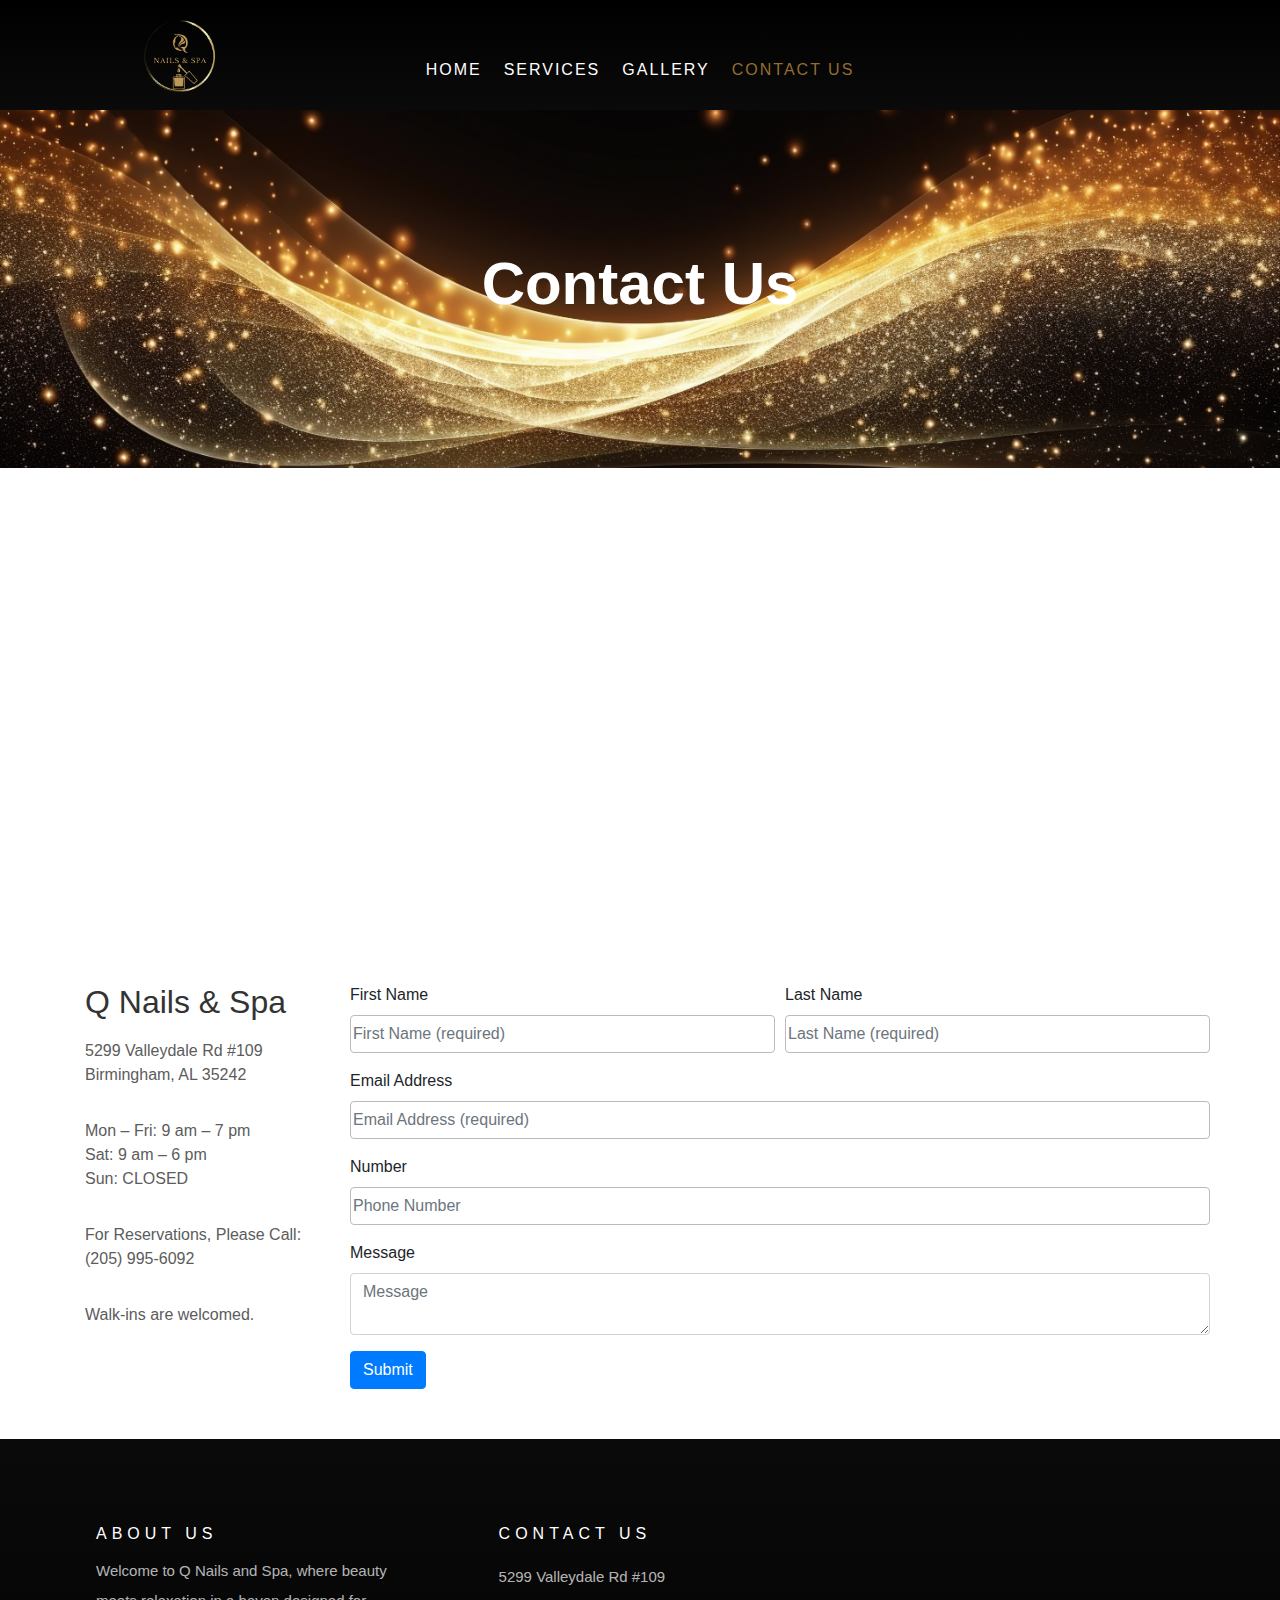
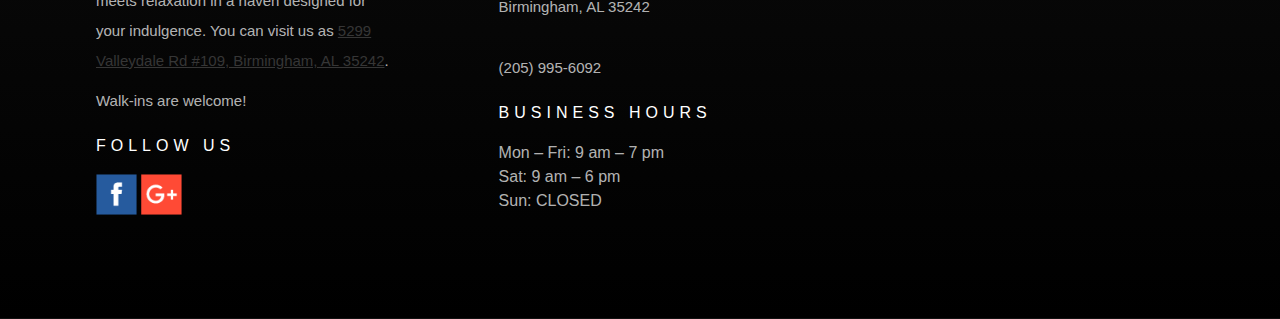
==== commit 5363ac18: "add contact-us" ====
--- a/contact-us.html
+++ b/contact-us.html
@@ -203,25 +203,112 @@
 
 
         <div class="content-wrapper">
-
-
+        	<div class="col-md-12">
+        	<iframe src="https://www.google.com/maps/embed?pb=!1m18!1m12!1m3!1d6660.638862161719!2d-86.6985284!3d33.4149155!2m3!1f0!2f0!3f0!3m2!1i1024!2i768!4f13.1!3m3!1m2!1s0x88891635a5f8618d%3A0xbf59f83f616787c5!2sQ%20Nails!5e0!3m2!1sen!2sus!4v1733879517616!5m2!1sen!2sus" width="100%" height="450" style="border:0;" allowfullscreen="" loading="lazy" referrerpolicy="no-referrer-when-downgrade"></iframe></div>
+        	<div class="form-row">
+        		<div class="col-md-3" style="color:#5c5c5c">
+        			<h2>Q Nails & Spa</h2>
+        			<p>5299 Valleydale Rd #109 <br> Birmingham, AL 35242</p>
+        			<p>Mon – Fri: 9 am – 7 pm <br> Sat: 9 am – 6 pm <br> Sun: CLOSED</p>
+        			<p>For Reservations, Please Call: <br> (205) 995-6092</p>
+        			<p>Walk-ins are welcomed.</p>
+        		</div>
+
+			  <div class="col-md-9">
+			  	<div class="row">
+			  	<form action="https://formsubmit.co/6445230c1ff762adbaed8dc0e429fb03" method="POST">
+	<div class="form-row">
+			  		<div class="form-group col-md-6">
+			  			<label for="inputFName">First Name</label>
+						<input type="text" name="firstName" class="form-control" required placeholder="First Name (required)"></input>
+					</div>
+					<div class="form-group col-md-6">
+						<label for="inputLName">Last Name</label>
+						<input type="text" name="lastName" class="form-control" required placeholder="Last Name (required)"></input>
+					</div>
+					<div class="form-group col-md-12">
+					  <label for="inputEmail4">Email Address</label>
+					  <input type="email" name="email" class="form-control" required placeholder="Email Address (required)"></input>
+					</div>
+				<!-- 	<div class="form-group col-md-4">
+
+					  <input type="text" name="subject" required placeholder="Subject (required)"></input>
+					</div> -->
+					<div class="form-group col-md-12">
+					  <label for="inputNumber">Number</label>
+					  <input type="text" name="phone" class="form-control" required placeholder="Phone Number"></input>
+					</div>
+					<div class="form-group col-md-12">
+					  <label for="inputMessage">Message</label>
+					  <textarea type="msg" name="message" class="form-control" required placeholder="Message"></textarea>
+					</div>
+					  <input type="hidden" name="_template" value="table"></input>
+					  <input type="hidden" name="_captcha" value="false"></input>
+
+
+				</div>
+					  <button type="submit" class="btn btn-primary">Submit</button>
+
+					</form>
+				</div>
+			  </div>
+			</div>
 			<!-- text go here -->
-			<form action="https://formsubmit.co/6445230c1ff762adbaed8dc0e429fb03" method="POST">
-	
-
-			  <input type="text" name="name" required placeholder="Name (required)"></input>
-			  <input type="email" name="email" required placeholder="Email Address (required)"></input>
-			  <input type="text" name="subject" required placeholder="Subject (required)"></input>
-			  <input type="text" name="phone" required placeholder="Phone Number"></input>
-
-			  <textarea type="msg" name="message" required placeholder="Message"></textarea>
-			  <input type="hidden" name="_template" value="table">
-			  <input type="hidden" name="_captcha" value="false">
-
-
-			  <button type="submit">Submit</button>
-
-			</form>
+			
+
+
+
+			<!-- testing -->
+<!-- 			<div class="row">
+				<form>
+  <div class="form-row">
+    <div class="form-group col-md-6">
+      <label for="inputEmail4">Email</label>
+      <input type="email" class="form-control" id="inputEmail4" placeholder="Email">
+    </div>
+    <div class="form-group col-md-6">
+      <label for="inputPassword4">Password</label>
+      <input type="password" class="form-control" id="inputPassword4" placeholder="Password">
+    </div>
+  </div>
+  <div class="form-group">
+    <label for="inputAddress">Address</label>
+    <input type="text" class="form-control" id="inputAddress" placeholder="1234 Main St">
+  </div>
+  <div class="form-group">
+    <label for="inputAddress2">Address 2</label>
+    <input type="text" class="form-control" id="inputAddress2" placeholder="Apartment, studio, or floor">
+  </div>
+  <div class="form-row">
+    <div class="form-group col-md-6">
+      <label for="inputCity">City</label>
+      <input type="text" class="form-control" id="inputCity">
+    </div>
+    <div class="form-group col-md-4">
+      <label for="inputState">State</label>
+      <select id="inputState" class="form-control">
+        <option selected>Choose...</option>
+        <option>...</option>
+      </select>
+    </div>
+    <div class="form-group col-md-2">
+      <label for="inputZip">Zip</label>
+      <input type="text" class="form-control" id="inputZip">
+    </div>
+  </div>
+  <div class="form-group">
+    <div class="form-check">
+      <input class="form-check-input" type="checkbox" id="gridCheck">
+      <label class="form-check-label" for="gridCheck">
+        Check me out
+      </label>
+    </div>
+  </div>
+  <button type="submit" class="btn btn-primary">Sign in</button>
+</form>
+			</div> -->
+
+			<!-- testing end -->
 
 
 
@@ -315,7 +402,7 @@
 				
 				
 				
-				<div class="et_pb_text_inner"><p>Mon &#8211; Fri: 9 am – 7 pm<br />Sat: 9 am – 6 pm<br />Sun: 12 pm – 5 pm</p></div>
+				<div class="et_pb_text_inner"><p>Mon &#8211; Fri: 9 am – 7 pm<br />Sat: 9 am – 6 pm<br />Sun: CLOSED</p></div>
 			</div>
 			</div><div class="et_pb_with_border et_pb_column_1_3 et_pb_column et_pb_column_2_tb_footer  et_pb_css_mix_blend_mode_passthrough et-last-child">
 				
@@ -385,6 +472,7 @@
 </script>
 <!-- <link rel='stylesheet' id='side-menu-lite-fontawesome-css' href='C:\Users\lsang\Downloads\fontawesome-free-6.6.0-web\css\fontawesome-all.min.css?ver=6.0.0' type='text/css' media='all' /> -->
 <link rel='stylesheet' id='side-menu-lite-css' href='C:\Users\lsang\OneDrive\Documents\trinh_nail\website_trinh\Divi\image-carousel-divi\styles\style.min.css' type='text/css' media='all' />
+<link rel="stylesheet" href="https://cdn.jsdelivr.net/npm/bootstrap@4.3.1/dist/css/bootstrap.min.css" integrity="sha384-ggOyR0iXCbMQv3Xipma34MD+dH/1fQ784/j6cY/iJTQUOhcWr7x9JvoRxT2MZw1T" crossorigin="anonymous">
 
 <script type="text/javascript" src="wordpress\wp-includes\js\jquery\jquery.min.js?ver=3.7.1" id="jquery-core-js"></script>
 <script type="text/javascript" src="wordpress\wp-includes\js\jquery\jquery-migrate.min.js?ver=1.2.1" id="jquery-migrate-js"></script>
